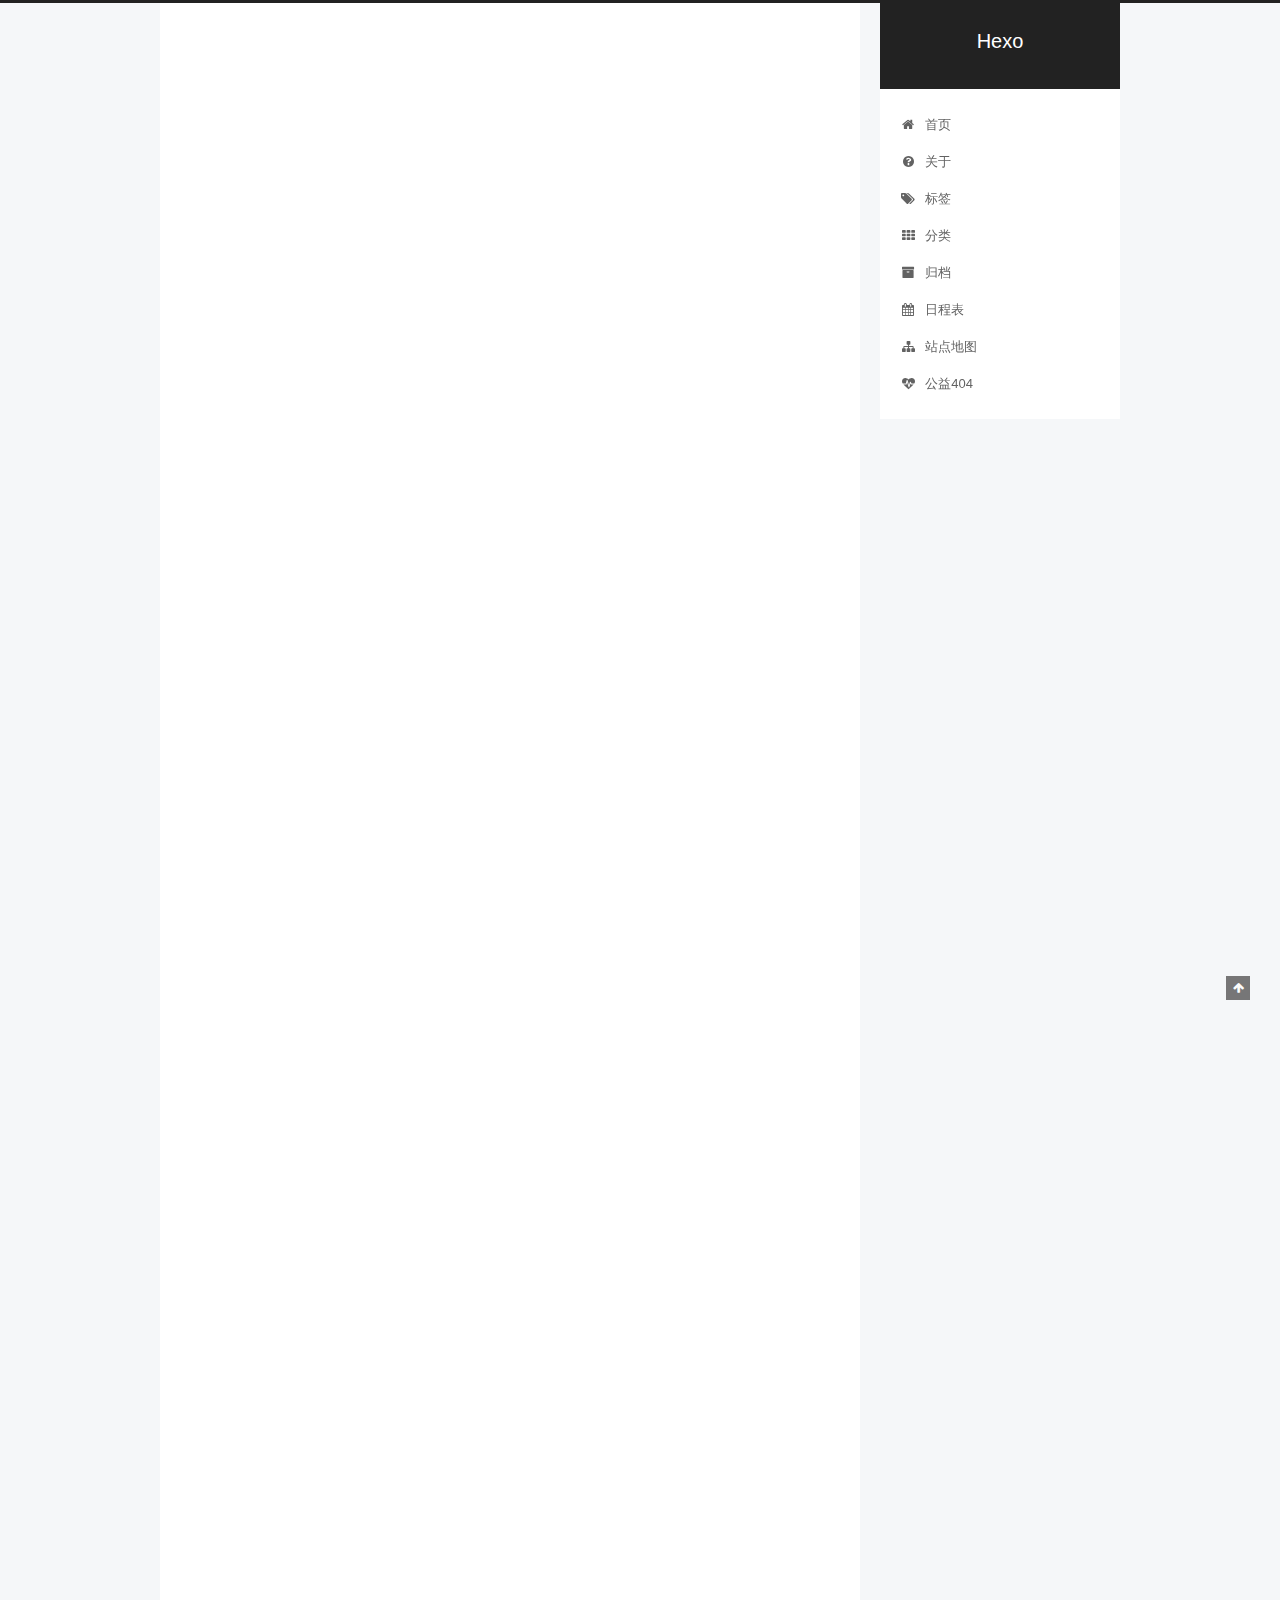
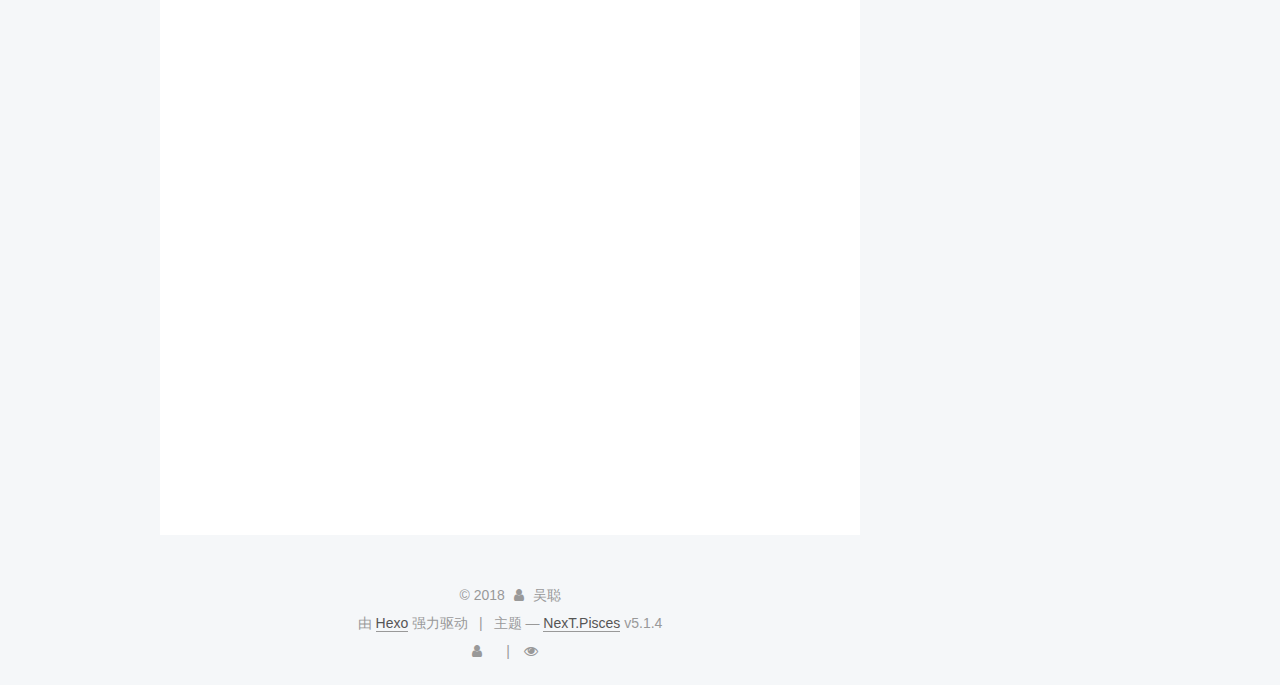
==== index.html @ 6c8c3594 "Site updated: 2018-06-14 20:23:28" ====
<!DOCTYPE html>



  


<html class="theme-next pisces use-motion" lang="zh-Hans">
<head>
  <meta charset="UTF-8"/>
<meta http-equiv="X-UA-Compatible" content="IE=edge" />
<meta name="viewport" content="width=device-width, initial-scale=1, maximum-scale=1"/>
<meta name="theme-color" content="#222">









<meta http-equiv="Cache-Control" content="no-transform" />
<meta http-equiv="Cache-Control" content="no-siteapp" />
















  
  
  <link href="/lib/fancybox/source/jquery.fancybox.css?v=2.1.5" rel="stylesheet" type="text/css" />







<link href="/lib/font-awesome/css/font-awesome.min.css?v=4.6.2" rel="stylesheet" type="text/css" />

<link href="/css/main.css?v=5.1.4" rel="stylesheet" type="text/css" />


  <link rel="apple-touch-icon" sizes="180x180" href="/images/apple-touch-icon-next.png?v=5.1.4">


  <link rel="icon" type="image/png" sizes="32x32" href="/images/favicon-32x32-next.png?v=5.1.4">


  <link rel="icon" type="image/png" sizes="16x16" href="/images/favicon-16x16-next.png?v=5.1.4">


  <link rel="mask-icon" href="/images/logo.svg?v=5.1.4" color="#222">





  <meta name="keywords" content="Hexo, NexT" />





  <link rel="alternate" href="/atom.xml" title="Hexo" type="application/atom+xml" />






<meta name="description" content="个性博客">
<meta property="og:type" content="website">
<meta property="og:title" content="Hexo">
<meta property="og:url" content="http://yoursite.com/index.html">
<meta property="og:site_name" content="Hexo">
<meta property="og:description" content="个性博客">
<meta property="og:locale" content="zh-Hans">
<meta name="twitter:card" content="summary">
<meta name="twitter:title" content="Hexo">
<meta name="twitter:description" content="个性博客">



<script type="text/javascript" id="hexo.configurations">
  var NexT = window.NexT || {};
  var CONFIG = {
    root: '/',
    scheme: 'Pisces',
    version: '5.1.4',
    sidebar: {"position":"right","display":"post","offset":12,"b2t":false,"scrollpercent":false,"onmobile":false},
    fancybox: true,
    tabs: true,
    motion: {"enable":true,"async":false,"transition":{"post_block":"fadeIn","post_header":"slideDownIn","post_body":"slideDownIn","coll_header":"slideLeftIn","sidebar":"slideUpIn"}},
    duoshuo: {
      userId: '0',
      author: '博主'
    },
    algolia: {
      applicationID: '',
      apiKey: '',
      indexName: '',
      hits: {"per_page":10},
      labels: {"input_placeholder":"Search for Posts","hits_empty":"We didn't find any results for the search: ${query}","hits_stats":"${hits} results found in ${time} ms"}
    }
  };
</script>



  <link rel="canonical" href="http://yoursite.com/"/>





  <title>Hexo</title>
  








</head>

<body itemscope itemtype="http://schema.org/WebPage" lang="zh-Hans">

  
  
    
  

  <div class="container sidebar-position-right 
  page-home">
    <div class="headband"></div>

    <header id="header" class="header" itemscope itemtype="http://schema.org/WPHeader">
      <div class="header-inner"><div class="site-brand-wrapper">
  <div class="site-meta ">
    

    <div class="custom-logo-site-title">
      <a href="/"  class="brand" rel="start">
        <span class="logo-line-before"><i></i></span>
        <span class="site-title">Hexo</span>
        <span class="logo-line-after"><i></i></span>
      </a>
    </div>
      
        <p class="site-subtitle"></p>
      
  </div>

  <div class="site-nav-toggle">
    <button>
      <span class="btn-bar"></span>
      <span class="btn-bar"></span>
      <span class="btn-bar"></span>
    </button>
  </div>
</div>

<nav class="site-nav">
  

  
    <ul id="menu" class="menu">
      
        
        <li class="menu-item menu-item-home">
          <a href="/" rel="section">
            
              <i class="menu-item-icon fa fa-fw fa-home"></i> <br />
            
            首页
          </a>
        </li>
      
        
        <li class="menu-item menu-item-about">
          <a href="/about" rel="section">
            
              <i class="menu-item-icon fa fa-fw fa-question-circle"></i> <br />
            
            关于
          </a>
        </li>
      
        
        <li class="menu-item menu-item-tags">
          <a href="/tags/" rel="section">
            
              <i class="menu-item-icon fa fa-fw fa-tags"></i> <br />
            
            标签
          </a>
        </li>
      
        
        <li class="menu-item menu-item-categories">
          <a href="/categories/" rel="section">
            
              <i class="menu-item-icon fa fa-fw fa-th"></i> <br />
            
            分类
          </a>
        </li>
      
        
        <li class="menu-item menu-item-archives">
          <a href="/archives/" rel="section">
            
              <i class="menu-item-icon fa fa-fw fa-archive"></i> <br />
            
            归档
          </a>
        </li>
      
        
        <li class="menu-item menu-item-schedule">
          <a href="/schedule/" rel="section">
            
              <i class="menu-item-icon fa fa-fw fa-calendar"></i> <br />
            
            日程表
          </a>
        </li>
      
        
        <li class="menu-item menu-item-sitemap">
          <a href="/sitemap.xml" rel="section">
            
              <i class="menu-item-icon fa fa-fw fa-sitemap"></i> <br />
            
            站点地图
          </a>
        </li>
      
        
        <li class="menu-item menu-item-commonweal">
          <a href="/404/" rel="section">
            
              <i class="menu-item-icon fa fa-fw fa-heartbeat"></i> <br />
            
            公益404
          </a>
        </li>
      

      
    </ul>
  

  
</nav>



 </div>
    </header>

    <main id="main" class="main">
      <div class="main-inner">
        <div class="content-wrap">
          <div id="content" class="content">
            
  <section id="posts" class="posts-expand">
    
      

  

  
  
  

  <article class="post post-type-normal" itemscope itemtype="http://schema.org/Article">
  
  
  
  <div class="post-block">
    <link itemprop="mainEntityOfPage" href="http://yoursite.com/2018/06/13/gongzuo/">

    <span hidden itemprop="author" itemscope itemtype="http://schema.org/Person">
      <meta itemprop="name" content="吴聪">
      <meta itemprop="description" content="">
      <meta itemprop="image" content="/images/33.jpg">
    </span>

    <span hidden itemprop="publisher" itemscope itemtype="http://schema.org/Organization">
      <meta itemprop="name" content="Hexo">
    </span>

    
      <header class="post-header">

        
        
          <h1 class="post-title" itemprop="name headline">
                
                <a class="post-title-link" href="/2018/06/13/gongzuo/" itemprop="url">毕业季</a></h1>
        

        <div class="post-meta">
          <span class="post-time">
            
              <span class="post-meta-item-icon">
                <i class="fa fa-calendar-o"></i>
              </span>
              
                <span class="post-meta-item-text">发表于</span>
              
              <time title="创建于" itemprop="dateCreated datePublished" datetime="2018-06-13T23:29:07+08:00">
                2018-06-13
              </time>
            

            

            
          </span>

          

          
            
          

          
          

          

          

          

        </div>
      </header>
    

    
    
    
    <div class="post-body" itemprop="articleBody">

      
      

      
        
          
            <p>#献给毕业季<br>岁月擦肩而过的瞬间，拾起斑驳的年轮毕业那天，窗外斜风细雨，繁花落尽，在一起三年的同学，领了毕业证书，就这样分别在伤感的雨季，三年，我们经历了什么，竟不知从何说起，当我走出教室的那一瞬，我又回过头留念，我没哭，眼泪却掉了下来下一个夏天，教室里又坐满了人，可惜不再是我们记忆的花香盛开在了流年的转角处，时光终究太匆匆，每一个梦想都不值得辜负，每一则故事都不应当被遗忘，记忆的星光仍旧守候在梦想的镜头喜欢文字的我，愿用那靜静的文字装点我那渺茫的星空，让它不再感到孤独人的一生最大的过错就是错过，当我用心维系文字时，却忘了顾及那些值得我珍视的友谊在季节的转角处，我竟也不愿错过，错过每一季花开花落，错过经年时光往返<br>泰戈尔说：世界上最难的是什么？答案却是认识自己每一个认识自我的过程，都是一个新的开始，用清新的柴火，烹煮着早春的新茶，再添一些青春的花瓣，和着时光的芬芳，便成了让我们不舍的味道<br>夏天那么短，思念却那么长愿成为青春的拾荒者，将那零碎的记忆安放在影集里，熏染着这一季的梦想献给毕业季<br>灰墙黑瓦，一地青石板铺落在小院，院内飞花如梦，流淌着过往的醇香，旧时光在轻轻地搁浅小女孩静静地坐在紫藤花下的秋千上，耐心地教清风识字阿宣，快来吃饭了院外传来悠扬的女声，小女孩此刻还沉浸在那宋词的隽永中妇女悄悄地走到小女孩的身后，从她手里拿起了那本宋词，封面是一幅紫色的淡景图，作者的名字是墨色的，白落梅那几个字在眼前闪烁着小女孩一下子站了起来，从妇女手里夺回那本心爱的书，小心翼翼地把它抱在怀里，唯恐惊醒了那一个朝代的亡灵妇女笑着说道：饭吃完了再看吧！明天还要读书小女孩点了点头，拉着妇女温暖的手进了屋</p>
<p>##<strong>毕业找工作的烦恼</strong><br>大学毕业生在毕业找工作的时候出现迷茫已经成为一种普遍现象了，这可能是教育的问题，也可以是社会的问题，或者说这是人生的必经过程，谈不上好与不好，但是我们可以针对这些迷茫做些工作，哪怕是心理上的调试也是有必要，我下面简单来谈下面对这种迷茫，我们怎样进行选择。<br>我们毕业面对的工作无非就是三种，一种是我能干的工作，第二种是我擅长的工作，第三种是我喜欢的工作。如果能有一份工作三种情况都能满足，我相信你就不会迷茫了，当然能找到最后一种工作也是可以的。但很多情况是我们只能找到第一种工作，我能干的工作，所以很多人不甘心，不开心，有期待，就迷茫。其实很多事情是靠慢慢进化的，很难一步到位。就像电影《冈仁波齐》说的“<em>人生没有白走的路，每一步都算数</em>”。如果你能达到这种境界，我相信你不会迷茫了。<br>![“梦想”]（/gongzuo/梦想.jpg)</p>

          
        
      
    </div>
    
    
    

    

    

    

    <footer class="post-footer">
      

      

      

      
      
        <div class="post-eof"></div>
      
    </footer>
  </div>
  
  
  
  </article>


    
      

  

  
  
  

  <article class="post post-type-normal" itemscope itemtype="http://schema.org/Article">
  
  
  
  <div class="post-block">
    <link itemprop="mainEntityOfPage" href="http://yoursite.com/2018/06/12/hello-world/">

    <span hidden itemprop="author" itemscope itemtype="http://schema.org/Person">
      <meta itemprop="name" content="吴聪">
      <meta itemprop="description" content="">
      <meta itemprop="image" content="/images/33.jpg">
    </span>

    <span hidden itemprop="publisher" itemscope itemtype="http://schema.org/Organization">
      <meta itemprop="name" content="Hexo">
    </span>

    
      <header class="post-header">

        
        
          <h1 class="post-title" itemprop="name headline">
                
                <a class="post-title-link" href="/2018/06/12/hello-world/" itemprop="url">Hello World</a></h1>
        

        <div class="post-meta">
          <span class="post-time">
            
              <span class="post-meta-item-icon">
                <i class="fa fa-calendar-o"></i>
              </span>
              
                <span class="post-meta-item-text">发表于</span>
              
              <time title="创建于" itemprop="dateCreated datePublished" datetime="2018-06-12T22:18:49+08:00">
                2018-06-12
              </time>
            

            

            
          </span>

          

          
            
          

          
          

          

          

          

        </div>
      </header>
    

    
    
    
    <div class="post-body" itemprop="articleBody">

      
      

      
        
          
            <p>Welcome to <a href="https://hexo.io/" target="_blank" rel="noopener">Hexo</a>! This is your very first post. Check <a href="https://hexo.io/docs/" target="_blank" rel="noopener">documentation</a> for more info. If you get any problems when using Hexo, you can find the answer in <a href="https://hexo.io/docs/troubleshooting.html" target="_blank" rel="noopener">troubleshooting</a> or you can ask me on <a href="https://github.com/hexojs/hexo/issues" target="_blank" rel="noopener">GitHub</a>.</p>
<h2 id="Quick-Start"><a href="#Quick-Start" class="headerlink" title="Quick Start"></a>Quick Start</h2><h3 id="Create-a-new-post"><a href="#Create-a-new-post" class="headerlink" title="Create a new post"></a>Create a new post</h3><figure class="highlight bash"><table><tr><td class="gutter"><pre><span class="line">1</span><br></pre></td><td class="code"><pre><span class="line">$ hexo new <span class="string">"My New Post"</span></span><br></pre></td></tr></table></figure>
<p>More info: <a href="https://hexo.io/docs/writing.html" target="_blank" rel="noopener">Writing</a></p>
<h3 id="Run-server"><a href="#Run-server" class="headerlink" title="Run server"></a>Run server</h3><figure class="highlight bash"><table><tr><td class="gutter"><pre><span class="line">1</span><br></pre></td><td class="code"><pre><span class="line">$ hexo server</span><br></pre></td></tr></table></figure>
<p>More info: <a href="https://hexo.io/docs/server.html" target="_blank" rel="noopener">Server</a></p>
<h3 id="Generate-static-files"><a href="#Generate-static-files" class="headerlink" title="Generate static files"></a>Generate static files</h3><figure class="highlight bash"><table><tr><td class="gutter"><pre><span class="line">1</span><br></pre></td><td class="code"><pre><span class="line">$ hexo generate</span><br></pre></td></tr></table></figure>
<p>More info: <a href="https://hexo.io/docs/generating.html" target="_blank" rel="noopener">Generating</a></p>
<h3 id="Deploy-to-remote-sites"><a href="#Deploy-to-remote-sites" class="headerlink" title="Deploy to remote sites"></a>Deploy to remote sites</h3><figure class="highlight bash"><table><tr><td class="gutter"><pre><span class="line">1</span><br></pre></td><td class="code"><pre><span class="line">$ hexo deploy</span><br></pre></td></tr></table></figure>
<p>More info: <a href="https://hexo.io/docs/deployment.html" target="_blank" rel="noopener">Deployment</a></p>

          
        
      
    </div>
    
    
    

    

    

    

    <footer class="post-footer">
      

      

      

      
      
        <div class="post-eof"></div>
      
    </footer>
  </div>
  
  
  
  </article>


    
  </section>

  


          </div>
          


          

        </div>
        
          
  
  <div class="sidebar-toggle">
    <div class="sidebar-toggle-line-wrap">
      <span class="sidebar-toggle-line sidebar-toggle-line-first"></span>
      <span class="sidebar-toggle-line sidebar-toggle-line-middle"></span>
      <span class="sidebar-toggle-line sidebar-toggle-line-last"></span>
    </div>
  </div>

  <aside id="sidebar" class="sidebar">
    
    <div class="sidebar-inner">

      

      

      <section class="site-overview-wrap sidebar-panel sidebar-panel-active">
        <div class="site-overview">
          <div class="site-author motion-element" itemprop="author" itemscope itemtype="http://schema.org/Person">
            
              <img class="site-author-image" itemprop="image"
                src="/images/33.jpg"
                alt="吴聪" />
            
              <p class="site-author-name" itemprop="name">吴聪</p>
              <p class="site-description motion-element" itemprop="description">个性博客</p>
          </div>

          <nav class="site-state motion-element">

            
              <div class="site-state-item site-state-posts">
              
                <a href="/archives/">
              
                  <span class="site-state-item-count">2</span>
                  <span class="site-state-item-name">日志</span>
                </a>
              </div>
            

            

            

          </nav>

          
            <div class="feed-link motion-element">
              <a href="/atom.xml" rel="alternate">
                <i class="fa fa-rss"></i>
                RSS
              </a>
            </div>
          

          

          
          

          
          

          

        </div>
      </section>

      

      

    </div>
  </aside>


        
      </div>
    </main>

    <footer id="footer" class="footer">
      <div class="footer-inner">
        <div class="copyright">&copy; <span itemprop="copyrightYear">2018</span>
  <span class="with-love">
    <i class="fa fa-user"></i>
  </span>
  <span class="author" itemprop="copyrightHolder">吴聪</span>

  
</div>


  <div class="powered-by">由 <a class="theme-link" target="_blank" href="https://hexo.io">Hexo</a> 强力驱动</div>



  <span class="post-meta-divider">|</span>



  <div class="theme-info">主题 &mdash; <a class="theme-link" target="_blank" href="https://github.com/iissnan/hexo-theme-next">NexT.Pisces</a> v5.1.4</div>




        
<div class="busuanzi-count">
  <script async src="https://dn-lbstatics.qbox.me/busuanzi/2.3/busuanzi.pure.mini.js"></script>

  
    <span class="site-uv">
      <i class="fa fa-user"></i>
      <span class="busuanzi-value" id="busuanzi_value_site_uv"></span>
      
    </span>
  

  
    <span class="site-pv">
      <i class="fa fa-eye"></i>
      <span class="busuanzi-value" id="busuanzi_value_site_pv"></span>
      
    </span>
  
</div>








        
      </div>
    </footer>

    
      <div class="back-to-top">
        <i class="fa fa-arrow-up"></i>
        
      </div>
    

    

  </div>

  

<script type="text/javascript">
  if (Object.prototype.toString.call(window.Promise) !== '[object Function]') {
    window.Promise = null;
  }
</script>









  












  
  
    <script type="text/javascript" src="/lib/jquery/index.js?v=2.1.3"></script>
  

  
  
    <script type="text/javascript" src="/lib/fastclick/lib/fastclick.min.js?v=1.0.6"></script>
  

  
  
    <script type="text/javascript" src="/lib/jquery_lazyload/jquery.lazyload.js?v=1.9.7"></script>
  

  
  
    <script type="text/javascript" src="/lib/velocity/velocity.min.js?v=1.2.1"></script>
  

  
  
    <script type="text/javascript" src="/lib/velocity/velocity.ui.min.js?v=1.2.1"></script>
  

  
  
    <script type="text/javascript" src="/lib/fancybox/source/jquery.fancybox.pack.js?v=2.1.5"></script>
  


  


  <script type="text/javascript" src="/js/src/utils.js?v=5.1.4"></script>

  <script type="text/javascript" src="/js/src/motion.js?v=5.1.4"></script>



  
  


  <script type="text/javascript" src="/js/src/affix.js?v=5.1.4"></script>

  <script type="text/javascript" src="/js/src/schemes/pisces.js?v=5.1.4"></script>



  

  


  <script type="text/javascript" src="/js/src/bootstrap.js?v=5.1.4"></script>



  


  




	





  





  












  





  

  

  

  
  

  

  

  

  <!-- 页面点击小红心 -->
<script type="text/javascript" src="/js/src/love.js"></script>
</body>
</html>
---- css/main.css ----
/* normalize.css v3.0.2 | MIT License | git.io/normalize */
html {
  font-family: sans-serif; /* 1 */
  -ms-text-size-adjust: 100%; /* 2 */
  -webkit-text-size-adjust: 100%; /* 2 */
}
body {
  margin: 0;
}
article,
aside,
details,
figcaption,
figure,
footer,
header,
hgroup,
main,
menu,
nav,
section,
summary {
  display: block;
}
audio,
canvas,
progress,
video {
  display: inline-block; /* 1 */
  vertical-align: baseline; /* 2 */
}
audio:not([controls]) {
  display: none;
  height: 0;
}
[hidden],
template {
  display: none;
}
a {
  background-color: transparent;
}
a:active,
a:hover {
  outline: 0;
}
abbr[title] {
  border-bottom: 1px dotted;
}
b,
strong {
  font-weight: bold;
}
dfn {
  font-style: italic;
}
h1 {
  font-size: 2em;
  margin: 0.67em 0;
}
mark {
  background: #ff0;
  color: #000;
}
small {
  font-size: 80%;
}
sub,
sup {
  font-size: 75%;
  line-height: 0;
  position: relative;
  vertical-align: baseline;
}
sup {
  top: -0.5em;
}
sub {
  bottom: -0.25em;
}
img {
  border: 0;
}
svg:not(:root) {
  overflow: hidden;
}
figure {
  margin: 1em 40px;
}
hr {
  -moz-box-sizing: content-box;
  box-sizing: content-box;
  height: 0;
}
pre {
  overflow: auto;
}
code,
kbd,
pre,
samp {
  font-family: monospace, monospace;
  font-size: 1em;
}
button,
input,
optgroup,
select,
textarea {
  color: inherit; /* 1 */
  font: inherit; /* 2 */
  margin: 0; /* 3 */
}
button {
  overflow: visible;
}
button,
select {
  text-transform: none;
}
button,
html input[type="button"],
input[type="reset"],
input[type="submit"] {
  -webkit-appearance: button; /* 2 */
  cursor: pointer; /* 3 */
}
button[disabled],
html input[disabled] {
  cursor: default;
}
button::-moz-focus-inner,
input::-moz-focus-inner {
  border: 0;
  padding: 0;
}
input {
  line-height: normal;
}
input[type="checkbox"],
input[type="radio"] {
  box-sizing: border-box; /* 1 */
  padding: 0; /* 2 */
}
input[type="number"]::-webkit-inner-spin-button,
input[type="number"]::-webkit-outer-spin-button {
  height: auto;
}
input[type="search"] {
  -webkit-appearance: textfield; /* 1 */
  -moz-box-sizing: content-box;
  -webkit-box-sizing: content-box; /* 2 */
  box-sizing: content-box;
}
input[type="search"]::-webkit-search-cancel-button,
input[type="search"]::-webkit-search-decoration {
  -webkit-appearance: none;
}
fieldset {
  border: 1px solid #c0c0c0;
  margin: 0 2px;
  padding: 0.35em 0.625em 0.75em;
}
legend {
  border: 0; /* 1 */
  padding: 0; /* 2 */
}
textarea {
  overflow: auto;
}
optgroup {
  font-weight: bold;
}
table {
  border-collapse: collapse;
  border-spacing: 0;
}
td,
th {
  padding: 0;
}
::selection {
  background: #262a30;
  color: #fff;
}
body {
  position: relative;
  font-family: 'Lato', "PingFang SC", "Microsoft YaHei", sans-serif;
  font-size: 14px;
  line-height: 2;
  color: #555;
  background: #f5f7f9;
}
@media (max-width: 767px) {
  body {
    padding-right: 0 !important;
  }
}
@media (min-width: 768px) and (max-width: 991px) {
  body {
    padding-right: 0 !important;
  }
}
@media (min-width: 1600px) {
  body {
    font-size: 16px;
  }
}
h1,
h2,
h3,
h4,
h5,
h6 {
  margin: 0;
  padding: 0;
  font-weight: bold;
  line-height: 1.5;
  font-family: 'Lato', "PingFang SC", "Microsoft YaHei", sans-serif;
}
h2,
h3,
h4,
h5,
h6 {
  margin: 20px 0 15px;
}
h1 {
  font-size: 22px;
}
@media (max-width: 767px) {
  h1 {
    font-size: 18px;
  }
}
h2 {
  font-size: 20px;
}
@media (max-width: 767px) {
  h2 {
    font-size: 16px;
  }
}
h3 {
  font-size: 18px;
}
@media (max-width: 767px) {
  h3 {
    font-size: 14px;
  }
}
h4 {
  font-size: 16px;
}
@media (max-width: 767px) {
  h4 {
    font-size: 12px;
  }
}
h5 {
  font-size: 14px;
}
@media (max-width: 767px) {
  h5 {
    font-size: 10px;
  }
}
h6 {
  font-size: 12px;
}
@media (max-width: 767px) {
  h6 {
    font-size: 8px;
  }
}
p {
  margin: 0 0 20px 0;
}
a {
  color: #555;
  text-decoration: none;
  outline: none;
  border-bottom: 1px solid #999;
  word-wrap: break-word;
}
a:hover {
  color: #222;
  border-bottom-color: #222;
}
blockquote {
  margin: 0;
  padding: 0;
}
img {
  display: block;
  margin: auto;
  max-width: 100%;
  height: auto;
}
hr {
  margin: 40px 0;
  height: 3px;
  border: none;
  background-color: #ddd;
  background-image: repeating-linear-gradient(-45deg, #fff, #fff 4px, transparent 4px, transparent 8px);
}
blockquote {
  padding: 0 15px;
  color: #666;
  border-left: 4px solid #ddd;
}
blockquote cite::before {
  content: "-";
  padding: 0 5px;
}
dt {
  font-weight: 700;
}
dd {
  margin: 0;
  padding: 0;
}
kbd {
  border: 1px solid #ccc;
  border-radius: 0.2em;
  box-shadow: 0.1em 0.1em 0.2em rgba(0,0,0,0.1);
  background-color: #f9f9f9;
  font-family: inherit;
  background-image: -webkit-linear-gradient(top, #eee, #fff, #eee);
  padding: 0.1em 0.3em;
  white-space: nowrap;
}
.text-left {
  text-align: left;
}
.text-center {
  text-align: center;
}
.text-right {
  text-align: right;
}
.text-justify {
  text-align: justify;
}
.text-nowrap {
  white-space: nowrap;
}
.text-lowercase {
  text-transform: lowercase;
}
.text-uppercase {
  text-transform: uppercase;
}
.text-capitalize {
  text-transform: capitalize;
}
.center-block {
  display: block;
  margin-left: auto;
  margin-right: auto;
}
.clearfix:before,
.clearfix:after {
  content: " ";
  display: table;
}
.clearfix:after {
  clear: both;
}
.pullquote {
  width: 45%;
}
.pullquote.left {
  float: left;
  margin-left: 5px;
  margin-right: 10px;
}
.pullquote.right {
  float: right;
  margin-left: 10px;
  margin-right: 5px;
}
.affix.affix.affix {
  position: fixed;
}
.translation {
  margin-top: -20px;
  font-size: 14px;
  color: #999;
}
.scrollbar-measure {
  width: 100px;
  height: 100px;
  overflow: scroll;
  position: absolute;
  top: -9999px;
}
.use-motion .motion-element {
  opacity: 0;
}
table {
  margin: 20px 0;
  width: 100%;
  border-collapse: collapse;
  border-spacing: 0;
  border: 1px solid #ddd;
  font-size: 14px;
  table-layout: fixed;
  word-wrap: break-all;
}
table>tbody>tr:nth-of-type(odd) {
  background-color: #f9f9f9;
}
table>tbody>tr:hover {
  background-color: #f5f5f5;
}
caption,
th,
td {
  padding: 8px;
  text-align: left;
  vertical-align: middle;
  font-weight: normal;
}
th,
td {
  border-bottom: 3px solid #ddd;
  border-right: 1px solid #eee;
}
th {
  padding-bottom: 10px;
  font-weight: 700;
}
td {
  border-bottom-width: 1px;
}
html,
body {
  height: 100%;
}
.container {
  position: relative;
  min-height: 100%;
}
.header-inner {
  margin: 0 auto;
  padding: 100px 0 70px;
  width: 700px;
}
@media (min-width: 1600px) {
  .container .header-inner {
    width: 900px;
  }
}
.main {
  padding-bottom: 150px;
}
.main-inner {
  margin: 0 auto;
  width: 700px;
}
@media (min-width: 1600px) {
  .container .main-inner {
    width: 900px;
  }
}
.footer {
  position: absolute;
  left: 0;
  bottom: 0;
  width: 100%;
  min-height: 50px;
}
.footer-inner {
  box-sizing: border-box;
  margin: 20px auto;
  width: 700px;
}
@media (min-width: 1600px) {
  .container .footer-inner {
    width: 900px;
  }
}
pre,
.highlight {
  overflow: auto;
  margin: 20px 0;
  padding: 0;
  font-size: 13px;
  color: #4d4d4c;
  background: #f7f7f7;
  line-height: 1.6;
}
pre,
code {
  font-family: consolas, Menlo, "PingFang SC", "Microsoft YaHei", monospace;
}
code {
  padding: 2px 4px;
  word-wrap: break-word;
  color: #555;
  background: #eee;
  border-radius: 3px;
  font-size: 13px;
}
pre {
  padding: 10px;
}
pre code {
  padding: 0;
  color: #4d4d4c;
  background: none;
  text-shadow: none;
}
.highlight {
  border-radius: 1px;
}
.highlight pre {
  border: none;
  margin: 0;
  padding: 10px 0;
}
.highlight table {
  margin: 0;
  width: auto;
  border: none;
}
.highlight td {
  border: none;
  padding: 0;
}
.highlight figcaption {
  font-size: 1em;
  color: #4d4d4c;
  line-height: 1em;
  margin-bottom: 1em;
}
.highlight figcaption:before,
.highlight figcaption:after {
  content: " ";
  display: table;
}
.highlight figcaption:after {
  clear: both;
}
.highlight figcaption a {
  float: right;
  color: #4d4d4c;
}
.highlight figcaption a:hover {
  border-bottom-color: #4d4d4c;
}
.highlight .gutter pre {
  padding-left: 10px;
  padding-right: 10px;
  color: #869194;
  text-align: right;
  background-color: #eff2f3;
}
.highlight .code pre {
  width: 100%;
  padding-left: 10px;
  padding-right: 10px;
  background-color: #f7f7f7;
}
.highlight .line {
  height: 20px;
}
.gutter {
  -webkit-user-select: none;
  -moz-user-select: none;
  -ms-user-select: none;
  user-select: none;
}
.gist table {
  width: auto;
}
.gist table td {
  border: none;
}
pre .deletion {
  background: #fdd;
}
pre .addition {
  background: #dfd;
}
pre .meta {
  color: #8959a8;
}
pre .comment {
  color: #8e908c;
}
pre .variable,
pre .attribute,
pre .tag,
pre .regexp,
pre .ruby .constant,
pre .xml .tag .title,
pre .xml .pi,
pre .xml .doctype,
pre .html .doctype,
pre .css .id,
pre .css .class,
pre .css .pseudo {
  color: #c82829;
}
pre .number,
pre .preprocessor,
pre .built_in,
pre .literal,
pre .params,
pre .constant,
pre .command {
  color: #f5871f;
}
pre .ruby .class .title,
pre .css .rules .attribute,
pre .string,
pre .value,
pre .inheritance,
pre .header,
pre .ruby .symbol,
pre .xml .cdata,
pre .special,
pre .number,
pre .formula {
  color: #718c00;
}
pre .title,
pre .css .hexcolor {
  color: #3e999f;
}
pre .function,
pre .python .decorator,
pre .python .title,
pre .ruby .function .title,
pre .ruby .title .keyword,
pre .perl .sub,
pre .javascript .title,
pre .coffeescript .title {
  color: #4271ae;
}
pre .keyword,
pre .javascript .function {
  color: #8959a8;
}
.full-image.full-image.full-image.full-image {
  border: none;
  max-width: 100%;
  width: auto;
  margin: 20px auto 25px;
}
@media (min-width: 992px) {
  .full-image.full-image.full-image.full-image {
    max-width: none;
    width: 118%;
    margin: 0 -9%;
  }
}
.blockquote-center,
.page-home .post-type-quote blockquote,
.page-post-detail .post-type-quote blockquote {
  position: relative;
  margin: 40px 0;
  padding: 0;
  border-left: none;
  text-align: center;
}
.blockquote-center::before,
.page-home .post-type-quote blockquote::before,
.page-post-detail .post-type-quote blockquote::before,
.blockquote-center::after,
.page-home .post-type-quote blockquote::after,
.page-post-detail .post-type-quote blockquote::after {
  position: absolute;
  content: ' ';
  display: block;
  width: 100%;
  height: 24px;
  opacity: 0.2;
  background-repeat: no-repeat;
  background-position: 0 -6px;
  background-size: 22px 22px;
}
.blockquote-center::before,
.page-home .post-type-quote blockquote::before,
.page-post-detail .post-type-quote blockquote::before {
  top: -20px;
  background-image: url("../images/quote-l.svg");
  border-top: 1px solid #ccc;
}
.blockquote-center::after,
.page-home .post-type-quote blockquote::after,
.page-post-detail .post-type-quote blockquote::after {
  bottom: -20px;
  background-image: url("../images/quote-r.svg");
  border-bottom: 1px solid #ccc;
  background-position: 100% 8px;
}
.blockquote-center p,
.page-home .post-type-quote blockquote p,
.page-post-detail .post-type-quote blockquote p,
.blockquote-center div,
.page-home .post-type-quote blockquote div,
.page-post-detail .post-type-quote blockquote div {
  text-align: center;
}
.post .post-body .group-picture img {
  box-sizing: border-box;
  padding: 0 3px;
  border: none;
}
.post .group-picture-row {
  overflow: hidden;
  margin-top: 6px;
}
.post .group-picture-row:first-child {
  margin-top: 0;
}
.post .group-picture-column {
  float: left;
}
.page-post-detail .post-body .group-picture-column {
  float: none;
  margin-top: 10px;
  width: auto !important;
}
.page-post-detail .post-body .group-picture-column img {
  margin: 0 auto;
}
.page-archive .group-picture-container {
  overflow: hidden;
}
.page-archive .group-picture-row {
  float: left;
}
.page-archive .group-picture-row:first-child {
  margin-top: 6px;
}
.page-archive .group-picture-column {
  max-width: 150px;
  max-height: 150px;
}
.post-body .note {
  position: relative;
  padding: 15px;
  margin-bottom: 20px;
  border: 1px solid #eee;
  border-left-width: 5px;
  border-radius: 3px;
}
.post-body .note h2,
.post-body .note h3,
.post-body .note h4,
.post-body .note h5,
.post-body .note h6 {
  margin-top: 0;
  margin-bottom: 0;
  border-bottom: initial;
  padding-top: 0 !important;
}
.post-body .note p:first-child,
.post-body .note ul:first-child,
.post-body .note ol:first-child,
.post-body .note table:first-child,
.post-body .note pre:first-child,
.post-body .note blockquote:first-child {
  margin-top: 0;
}
.post-body .note p:last-child,
.post-body .note ul:last-child,
.post-body .note ol:last-child,
.post-body .note table:last-child,
.post-body .note pre:last-child,
.post-body .note blockquote:last-child {
  margin-bottom: 0;
}
.post-body .note.default {
  border-left-color: #777;
}
.post-body .note.default h2,
.post-body .note.default h3,
.post-body .note.default h4,
.post-body .note.default h5,
.post-body .note.default h6 {
  color: #777;
}
.post-body .note.primary {
  border-left-color: #6f42c1;
}
.post-body .note.primary h2,
.post-body .note.primary h3,
.post-body .note.primary h4,
.post-body .note.primary h5,
.post-body .note.primary h6 {
  color: #6f42c1;
}
.post-body .note.info {
  border-left-color: #428bca;
}
.post-body .note.info h2,
.post-body .note.info h3,
.post-body .note.info h4,
.post-body .note.info h5,
.post-body .note.info h6 {
  color: #428bca;
}
.post-body .note.success {
  border-left-color: #5cb85c;
}
.post-body .note.success h2,
.post-body .note.success h3,
.post-body .note.success h4,
.post-body .note.success h5,
.post-body .note.success h6 {
  color: #5cb85c;
}
.post-body .note.warning {
  border-left-color: #f0ad4e;
}
.post-body .note.warning h2,
.post-body .note.warning h3,
.post-body .note.warning h4,
.post-body .note.warning h5,
.post-body .note.warning h6 {
  color: #f0ad4e;
}
.post-body .note.danger {
  border-left-color: #d9534f;
}
.post-body .note.danger h2,
.post-body .note.danger h3,
.post-body .note.danger h4,
.post-body .note.danger h5,
.post-body .note.danger h6 {
  color: #d9534f;
}
.post-body .label {
  display: inline;
  padding: 0 2px;
  white-space: nowrap;
}
.post-body .label.default {
  background-color: #f0f0f0;
}
.post-body .label.primary {
  background-color: #efe6f7;
}
.post-body .label.info {
  background-color: #e5f2f8;
}
.post-body .label.success {
  background-color: #e7f4e9;
}
.post-body .label.warning {
  background-color: #fcf6e1;
}
.post-body .label.danger {
  background-color: #fae8eb;
}
.post-body .tabs {
  position: relative;
  display: block;
  margin-bottom: 20px;
  padding-top: 10px;
}
.post-body .tabs ul.nav-tabs {
  margin: 0;
  padding: 0;
  display: flex;
  margin-bottom: -1px;
}
@media (max-width: 413px) {
  .post-body .tabs ul.nav-tabs {
    display: block;
    margin-bottom: 5px;
  }
}
.post-body .tabs ul.nav-tabs li.tab {
  list-style-type: none !important;
  margin: 0 0.25em 0 0;
  border-top: 3px solid transparent;
  border-left: 1px solid transparent;
  border-right: 1px solid transparent;
}
@media (max-width: 413px) {
  .post-body .tabs ul.nav-tabs li.tab {
    margin: initial;
    border-top: 1px solid transparent;
    border-left: 3px solid transparent;
    border-right: 1px solid transparent;
    border-bottom: 1px solid transparent;
  }
}
.post-body .tabs ul.nav-tabs li.tab a {
  outline: 0;
  border-bottom: initial;
  display: block;
  line-height: 1.8em;
  padding: 0.25em 0.75em;
  transition-duration: 0.2s;
  transition-timing-function: ease-out;
  transition-delay: 0s;
}
.post-body .tabs ul.nav-tabs li.tab a i {
  width: 1.285714285714286em;
}
.post-body .tabs ul.nav-tabs li.tab.active {
  border-top: 3px solid #fc6423;
  border-left: 1px solid #ddd;
  border-right: 1px solid #ddd;
  background-color: #fff;
}
@media (max-width: 413px) {
  .post-body .tabs ul.nav-tabs li.tab.active {
    border-top: 1px solid #ddd;
    border-left: 3px solid #fc6423;
    border-right: 1px solid #ddd;
    border-bottom: 1px solid #ddd;
  }
}
.post-body .tabs ul.nav-tabs li.tab.active a {
  cursor: default;
  color: #555;
}
.post-body .tabs .tab-content {
  background-color: #fff;
}
.post-body .tabs .tab-content .tab-pane {
  border: 1px solid #ddd;
  padding: 20px 20px 0 20px;
}
.post-body .tabs .tab-content .tab-pane:not(.active) {
  display: none !important;
}
.post-body .tabs .tab-content .tab-pane.active {
  display: block !important;
}
.btn {
  display: inline-block;
  padding: 0 20px;
  font-size: 14px;
  color: #555;
  background: #fff;
  border: 2px solid #555;
  text-decoration: none;
  border-radius: 2px;
  transition-property: background-color;
  transition-duration: 0.2s;
  transition-timing-function: ease-in-out;
  transition-delay: 0s;
  line-height: 2;
}
.btn:hover {
  border-color: #222;
  color: #fff;
  background: #222;
}
.btn +.btn {
  margin: 0 0 8px 8px;
}
.btn .fa-fw {
  width: 1.285714285714286em;
  text-align: left;
}
.btn-bar {
  display: block;
  width: 22px;
  height: 2px;
  background: #555;
  border-radius: 1px;
}
.btn-bar+.btn-bar {
  margin-top: 4px;
}
.pagination {
  margin: 120px 0 40px;
  text-align: center;
  border-top: 1px solid #eee;
}
.page-number-basic,
.pagination .prev,
.pagination .next,
.pagination .page-number,
.pagination .space {
  display: inline-block;
  position: relative;
  top: -1px;
  margin: 0 10px;
  padding: 0 11px;
}
@media (max-width: 767px) {
  .page-number-basic,
  .pagination .prev,
  .pagination .next,
  .pagination .page-number,
  .pagination .space {
    margin: 0 5px;
  }
}
.pagination .prev,
.pagination .next,
.pagination .page-number {
  border-bottom: 0;
  border-top: 1px solid #eee;
  transition-property: border-color;
  transition-duration: 0.2s;
  transition-timing-function: ease-in-out;
  transition-delay: 0s;
}
.pagination .prev:hover,
.pagination .next:hover,
.pagination .page-number:hover {
  border-top-color: #222;
}
.pagination .space {
  padding: 0;
  margin: 0;
}
.pagination .prev {
  margin-left: 0;
}
.pagination .next {
  margin-right: 0;
}
.pagination .page-number.current {
  color: #fff;
  background: #ccc;
  border-top-color: #ccc;
}
@media (max-width: 767px) {
  .pagination {
    border-top: none;
  }
  .pagination .prev,
  .pagination .next,
  .pagination .page-number {
    margin-bottom: 10px;
    border-top: 0;
    border-bottom: 1px solid #eee;
    padding: 0 10px;
  }
  .pagination .prev:hover,
  .pagination .next:hover,
  .pagination .page-number:hover {
    border-bottom-color: #222;
  }
}
.comments {
  margin: 60px 20px 0;
}
.tag-cloud {
  text-align: center;
}
.tag-cloud a {
  display: inline-block;
  margin: 10px;
}
.back-to-top {
  box-sizing: border-box;
  position: fixed;
  bottom: -100px;
  right: 30px;
  z-index: 1050;
  padding: 0 6px;
  width: 24px;
  background: #222;
  font-size: 12px;
  opacity: 0.6;
  color: #fff;
  cursor: pointer;
  text-align: center;
  -webkit-transform: translateZ(0);
  transition-property: bottom;
  transition-duration: 0.2s;
  transition-timing-function: ease-in-out;
  transition-delay: 0s;
}
@media (min-width: 768px) and (max-width: 991px) {
  .back-to-top {
    display: none !important;
  }
}
@media (max-width: 767px) {
  .back-to-top {
    display: none !important;
  }
}
.back-to-top.back-to-top-on {
  bottom: 30px;
}
.header {
  background: transparent;
}
.header-inner {
  position: relative;
}
.headband {
  height: 3px;
  background: #222;
}
.site-meta {
  margin: 0;
  text-align: center;
}
@media (max-width: 767px) {
  .site-meta {
    text-align: center;
  }
}
.brand {
  position: relative;
  display: inline-block;
  padding: 0 40px;
  color: #fff;
  background: #222;
  border-bottom: none;
}
.brand:hover {
  color: #fff;
}
.logo {
  display: inline-block;
  margin-right: 5px;
  line-height: 36px;
  vertical-align: top;
}
.site-title {
  display: inline-block;
  vertical-align: top;
  line-height: 36px;
  font-size: 20px;
  font-weight: normal;
  font-family: 'Lato', "PingFang SC", "Microsoft YaHei", sans-serif;
}
.site-subtitle {
  margin-top: 10px;
  font-size: 13px;
  color: #ddd;
}
.use-motion .brand {
  opacity: 0;
}
.use-motion .logo,
.use-motion .site-title,
.use-motion .site-subtitle {
  opacity: 0;
  position: relative;
  top: -10px;
}
.site-nav-toggle {
  display: none;
  position: absolute;
  top: 10px;
  left: 10px;
}
@media (max-width: 767px) {
  .site-nav-toggle {
    display: block;
  }
}
.site-nav-toggle button {
  margin-top: 2px;
  padding: 9px 10px;
  background: transparent;
  border: none;
}
@media (max-width: 767px) {
  .site-nav {
    display: none;
    margin: 0 -10px;
    padding: 0 10px;
    clear: both;
    border-top: 1px solid #ddd;
  }
}
@media (min-width: 768px) and (max-width: 991px) {
  .site-nav {
    display: block !important;
  }
}
@media (min-width: 992px) {
  .site-nav {
    display: block !important;
  }
}
.menu {
  margin-top: 20px;
  padding-left: 0;
  text-align: center;
}
.menu .menu-item {
  display: inline-block;
  margin: 0 10px;
  list-style: none;
}
@media screen and (max-width: 767px) {
  .menu .menu-item {
    margin-top: 10px;
  }
}
.menu .menu-item a {
  display: block;
  font-size: 13px;
  line-height: inherit;
  border-bottom: 1px solid transparent;
  transition-property: border-color;
  transition-duration: 0.2s;
  transition-timing-function: ease-in-out;
  transition-delay: 0s;
}
.menu .menu-item a:hover,
.menu-item-active a {
  border-bottom-color: #222;
}
.menu .menu-item .fa {
  margin-right: 5px;
}
.use-motion .menu-item {
  opacity: 0;
}
.post-body {
  font-family: 'Lato', "PingFang SC", "Microsoft YaHei", sans-serif;
}
@media (max-width: 767px) {
  .post-body {
    word-break: break-word;
  }
}
.post-body .fancybox img {
  display: block !important;
  margin: 0 auto;
  cursor: pointer;
  cursor: zoom-in;
  cursor: -webkit-zoom-in;
}
.post-body .image-caption,
.post-body .figure .caption {
  margin: -20px auto 15px;
  text-align: center;
  font-size: 14px;
  color: #999;
  font-weight: bold;
  line-height: 1;
}
.post-sticky-flag {
  display: inline-block;
  font-size: 16px;
  -ms-transform: rotate(30deg);
  -webkit-transform: rotate(30deg);
  -moz-transform: rotate(30deg);
  -ms-transform: rotate(30deg);
  -o-transform: rotate(30deg);
  transform: rotate(30deg);
}
.use-motion .post-block,
.use-motion .pagination,
.use-motion .comments {
  opacity: 0;
}
.use-motion .post-header {
  opacity: 0;
}
.use-motion .post-body {
  opacity: 0;
}
.use-motion .collection-title {
  opacity: 0;
}
.posts-expand {
  padding-top: 40px;
}
@media (max-width: 767px) {
  .posts-expand {
    margin: 0 20px;
  }
  .post-body pre .gutter pre {
    padding-right: 10px;
  }
  .post-body .highlight {
    margin-left: 0px;
    margin-right: 0px;
    padding: 0;
  }
  .post-body .highlight .gutter pre {
    padding-right: 10px;
  }
}
@media (min-width: 992px) {
  .posts-expand .post-body {
    text-align: justify;
  }
}
.posts-expand .post-body h2,
.posts-expand .post-body h3,
.posts-expand .post-body h4,
.posts-expand .post-body h5,
.posts-expand .post-body h6 {
  padding-top: 10px;
}
.posts-expand .post-body h2 .header-anchor,
.posts-expand .post-body h3 .header-anchor,
.posts-expand .post-body h4 .header-anchor,
.posts-expand .post-body h5 .header-anchor,
.posts-expand .post-body h6 .header-anchor {
  float: right;
  margin-left: 10px;
  color: #ccc;
  border-bottom-style: none;
  visibility: hidden;
}
.posts-expand .post-body h2 .header-anchor:hover,
.posts-expand .post-body h3 .header-anchor:hover,
.posts-expand .post-body h4 .header-anchor:hover,
.posts-expand .post-body h5 .header-anchor:hover,
.posts-expand .post-body h6 .header-anchor:hover {
  color: inherit;
}
.posts-expand .post-body h2:hover .header-anchor,
.posts-expand .post-body h3:hover .header-anchor,
.posts-expand .post-body h4:hover .header-anchor,
.posts-expand .post-body h5:hover .header-anchor,
.posts-expand .post-body h6:hover .header-anchor {
  visibility: visible;
}
.posts-expand .post-body ul li {
  list-style: circle;
}
.posts-expand .post-body img {
  box-sizing: border-box;
  margin: auto;
  padding: 3px;
  border: 1px solid #ddd;
}
.posts-expand .post-body .fancybox img {
  margin: 0 auto 25px;
}
@media (max-width: 767px) {
  .posts-collapse {
    margin: 0 20px;
  }
  .posts-collapse .post-title,
  .posts-collapse .post-meta {
    display: block;
    width: auto;
    text-align: left;
  }
}
.posts-collapse {
  position: relative;
  z-index: 1010;
  margin-left: 55px;
}
.posts-collapse::after {
  content: " ";
  position: absolute;
  top: 20px;
  left: 0;
  margin-left: -2px;
  width: 4px;
  height: 100%;
  background: #f5f5f5;
  z-index: -1;
}
@media (max-width: 767px) {
  .posts-collapse {
    margin: 0 20px;
  }
}
.posts-collapse .collection-title {
  position: relative;
  margin: 60px 0;
}
.posts-collapse .collection-title h1,
.posts-collapse .collection-title h2 {
  margin-left: 20px;
}
.posts-collapse .collection-title small {
  color: #bbb;
  margin-left: 5px;
}
.posts-collapse .collection-title::before {
  content: " ";
  position: absolute;
  left: 0;
  top: 50%;
  margin-left: -4px;
  margin-top: -4px;
  width: 8px;
  height: 8px;
  background: #bbb;
  border-radius: 50%;
}
.posts-collapse .post {
  margin: 30px 0;
}
.posts-collapse .post-header {
  position: relative;
  transition-duration: 0.2s;
  transition-timing-function: ease-in-out;
  transition-delay: 0s;
  transition-property: border;
  border-bottom: 1px dashed #ccc;
}
.posts-collapse .post-header::before {
  content: " ";
  position: absolute;
  left: 0;
  top: 12px;
  width: 6px;
  height: 6px;
  margin-left: -4px;
  background: #bbb;
  border-radius: 50%;
  border: 1px solid #fff;
  transition-duration: 0.2s;
  transition-timing-function: ease-in-out;
  transition-delay: 0s;
  transition-property: background;
}
.posts-collapse .post-header:hover {
  border-bottom-color: #666;
}
.posts-collapse .post-header:hover::before {
  background: #222;
}
.posts-collapse .post-meta {
  position: absolute;
  font-size: 12px;
  left: 20px;
  top: 5px;
}
.posts-collapse .post-comments-count {
  display: none;
}
.posts-collapse .post-title {
  margin-left: 60px;
  font-size: 16px;
  font-weight: normal;
  line-height: inherit;
}
.posts-collapse .post-title::after {
  margin-left: 3px;
  opacity: 0.6;
}
.posts-collapse .post-title a {
  color: #666;
  border-bottom: none;
}
.page-home .post-type-quote .post-header,
.page-post-detail .post-type-quote .post-header,
.page-home .post-type-quote .post-tags,
.page-post-detail .post-type-quote .post-tags {
  display: none;
}
.posts-expand .post-title {
  text-align: center;
  word-break: break-word;
  font-weight: 400;
}
.posts-expand .post-title-link {
  display: inline-block;
  position: relative;
  color: #555;
  border-bottom: none;
  line-height: 1.2;
  vertical-align: top;
}
.posts-expand .post-title-link::before {
  content: "";
  position: absolute;
  width: 100%;
  height: 2px;
  bottom: 0;
  left: 0;
  background-color: #000;
  visibility: hidden;
  -webkit-transform: scaleX(0);
  -moz-transform: scaleX(0);
  -ms-transform: scaleX(0);
  -o-transform: scaleX(0);
  transform: scaleX(0);
  transition-duration: 0.2s;
  transition-timing-function: ease-in-out;
  transition-delay: 0s;
}
.posts-expand .post-title-link:hover::before {
  visibility: visible;
  -webkit-transform: scaleX(1);
  -moz-transform: scaleX(1);
  -ms-transform: scaleX(1);
  -o-transform: scaleX(1);
  transform: scaleX(1);
}
.posts-expand .post-title-link .fa {
  font-size: 16px;
}
.posts-expand .post-meta {
  margin: 3px 0 60px 0;
  color: #999;
  font-family: 'Lato', "PingFang SC", "Microsoft YaHei", sans-serif;
  font-size: 12px;
  text-align: center;
}
.posts-expand .post-meta .post-category-list {
  display: inline-block;
  margin: 0;
  padding: 3px;
}
.posts-expand .post-meta .post-category-list-link {
  color: #999;
}
.posts-expand .post-meta .post-description {
  font-size: 14px;
  margin-top: 2px;
}
.post-meta-divider {
  margin: 0 0.5em;
}
.post-meta-item-icon {
  margin-right: 3px;
}
@media (min-width: 768px) and (max-width: 991px) {
  .post-meta-item-icon {
    display: inline-block;
  }
}
@media (max-width: 767px) {
  .post-meta-item-icon {
    display: inline-block;
  }
}
@media (min-width: 768px) and (max-width: 991px) {
  .post-meta-item-text {
    display: none;
  }
}
@media (max-width: 767px) {
  .post-meta-item-text {
    display: none;
  }
}
@media (max-width: 767px) {
  .posts-expand .post-comments-count {
    display: none;
  }
}
.post-button {
  margin-top: 40px;
}
.posts-expand .post-tags {
  margin-top: 40px;
  text-align: center;
}
.posts-expand .post-tags a {
  display: inline-block;
  margin-right: 10px;
  font-size: 13px;
}
.post-nav {
  display: table;
  margin-top: 15px;
  width: 100%;
  border-top: 1px solid #eee;
}
.post-nav-divider {
  display: table-cell;
  width: 10%;
}
.post-nav-item {
  display: table-cell;
  padding: 10px 0 0 0;
  width: 45%;
  vertical-align: top;
}
.post-nav-item a {
  position: relative;
  display: block;
  line-height: 25px;
  font-size: 14px;
  color: #555;
  border-bottom: none;
}
.post-nav-item a:hover {
  color: #222;
  border-bottom: none;
}
.post-nav-item a:active {
  top: 2px;
}
.post-nav-item .fa {
  position: absolute;
  top: 8px;
  left: 0;
  font-size: 12px;
}
.post-nav-next a {
  padding-left: 15px;
}
.post-nav-prev {
  text-align: right;
}
.post-nav-prev a {
  padding-right: 15px;
}
.post-nav-prev .fa {
  right: 0;
  left: auto;
}
.posts-expand .post-eof {
  display: block;
  margin: 80px auto 60px;
  width: 8%;
  height: 1px;
  background: #ccc;
  text-align: center;
}
.post:last-child .post-eof.post-eof.post-eof {
  display: none;
}
.post-gallery {
  display: table;
  table-layout: fixed;
  width: 100%;
  border-collapse: separate;
}
.post-gallery-row {
  display: table-row;
}
.post-gallery .post-gallery-img {
  display: table-cell;
  text-align: center;
  vertical-align: middle;
  border: none;
}
.post-gallery .post-gallery-img img {
  max-width: 100%;
  max-height: 100%;
  border: none;
}
.fancybox-close,
.fancybox-close:hover {
  border: none;
}
.rtl.post-body p,
.rtl.post-body a,
.rtl.post-body h1,
.rtl.post-body h2,
.rtl.post-body h3,
.rtl.post-body h4,
.rtl.post-body h5,
.rtl.post-body h6,
.rtl.post-body li,
.rtl.post-body ul,
.rtl.post-body ol {
  direction: rtl;
  font-family: UKIJ Ekran;
}
.rtl.post-title {
  font-family: UKIJ Ekran;
}
.sidebar {
  position: fixed;
  right: 0;
  top: 0;
  bottom: 0;
  width: 0;
  z-index: 1040;
  box-shadow: inset 0 2px 6px #000;
  background: #222;
  -webkit-transform: translateZ(0);
}
.sidebar a {
  color: #999;
  border-bottom-color: #555;
}
.sidebar a:hover {
  color: #eee;
}
@media (min-width: 768px) and (max-width: 991px) {
  .sidebar {
    display: none !important;
  }
}
@media (max-width: 767px) {
  .sidebar {
    display: none !important;
  }
}
.sidebar-inner {
  position: relative;
  padding: 20px 10px;
  color: #999;
  text-align: center;
}
.site-overview-wrap {
  overflow: hidden;
}
.site-overview {
  overflow-y: auto;
  overflow-x: hidden;
}
.sidebar-toggle {
  position: fixed;
  right: 30px;
  bottom: 45px;
  width: 14px;
  height: 14px;
  padding: 5px;
  background: #222;
  line-height: 0;
  z-index: 1050;
  cursor: pointer;
  -webkit-transform: translateZ(0);
}
@media (min-width: 768px) and (max-width: 991px) {
  .sidebar-toggle {
    display: none !important;
  }
}
@media (max-width: 767px) {
  .sidebar-toggle {
    display: none !important;
  }
}
.sidebar-toggle-line {
  position: relative;
  display: inline-block;
  vertical-align: top;
  height: 2px;
  width: 100%;
  background: #fff;
  margin-top: 3px;
}
.sidebar-toggle-line:first-child {
  margin-top: 0;
}
.site-author-image {
  display: block;
  margin: 0 auto;
  padding: 2px;
  max-width: 120px;
  height: auto;
  border: 1px solid #eee;
}
.site-author-name {
  margin: 0;
  text-align: center;
  color: #222;
  font-weight: 600;
}
.site-description {
  margin-top: 0;
  text-align: center;
  font-size: 13px;
  color: #999;
}
.site-state {
  overflow: hidden;
  line-height: 1.4;
  white-space: nowrap;
  text-align: center;
}
.site-state-item {
  display: inline-block;
  padding: 0 15px;
  border-left: 1px solid #eee;
}
.site-state-item:first-child {
  border-left: none;
}
.site-state-item a {
  border-bottom: none;
}
.site-state-item-count {
  display: block;
  text-align: center;
  color: inherit;
  font-weight: 600;
  font-size: 16px;
}
.site-state-item-name {
  font-size: 13px;
  color: #999;
}
.feed-link {
  margin-top: 20px;
}
.feed-link a {
  display: inline-block;
  padding: 0 15px;
  color: #fc6423;
  border: 1px solid #fc6423;
  border-radius: 4px;
}
.feed-link a i {
  color: #fc6423;
  font-size: 14px;
}
.feed-link a:hover {
  color: #fff;
  background: #fc6423;
}
.feed-link a:hover i {
  color: #fff;
}
.links-of-author {
  margin-top: 20px;
}
.links-of-author a {
  display: inline-block;
  vertical-align: middle;
  margin-right: 10px;
  margin-bottom: 10px;
  border-bottom-color: #555;
  font-size: 13px;
}
.links-of-author a:before {
  display: inline-block;
  vertical-align: middle;
  margin-right: 3px;
  content: " ";
  width: 4px;
  height: 4px;
  border-radius: 50%;
  background: #ff34ff;
}
.links-of-blogroll {
  font-size: 13px;
}
.links-of-blogroll-title {
  margin-top: 20px;
  font-size: 14px;
  font-weight: 600;
}
.links-of-blogroll-list {
  margin: 0;
  padding: 0;
  list-style: none;
}
.links-of-blogroll-item {
  padding: 2px 10px;
}
.links-of-blogroll-item a {
  max-width: 280px;
  box-sizing: border-box;
  display: inline-block;
  overflow: hidden;
  white-space: nowrap;
  text-overflow: ellipsis;
}
.sidebar-nav {
  margin: 0 0 20px;
  padding-left: 0;
}
.sidebar-nav li {
  display: inline-block;
  cursor: pointer;
  border-bottom: 1px solid transparent;
  font-size: 14px;
  color: #555;
}
.sidebar-nav li:hover {
  color: #fc6423;
}
.page-post-detail .sidebar-nav-toc {
  padding: 0 5px;
}
.page-post-detail .sidebar-nav-overview {
  margin-left: 10px;
}
.sidebar-nav .sidebar-nav-active {
  color: #fc6423;
  border-bottom-color: #fc6423;
}
.sidebar-nav .sidebar-nav-active:hover {
  color: #fc6423;
}
.sidebar-panel {
  display: none;
}
.sidebar-panel-active {
  display: block;
}
.post-toc-empty {
  font-size: 14px;
  color: #666;
}
.post-toc-wrap {
  overflow: hidden;
}
.post-toc {
  overflow: auto;
}
.post-toc ol {
  margin: 0;
  padding: 0 2px 5px 10px;
  text-align: left;
  list-style: none;
  font-size: 14px;
}
.post-toc ol > ol {
  padding-left: 0;
}
.post-toc ol a {
  transition-duration: 0.2s;
  transition-timing-function: ease-in-out;
  transition-delay: 0s;
  transition-property: all;
  color: #666;
  border-bottom-color: #ccc;
}
.post-toc ol a:hover {
  color: #000;
  border-bottom-color: #000;
}
.post-toc .nav-item {
  overflow: hidden;
  text-overflow: ellipsis;
  text-align: justify;
  white-space: nowrap;
  line-height: 1.8;
}
.post-toc .nav .nav-child {
  display: none;
}
.post-toc .nav .active > .nav-child {
  display: block;
}
.post-toc .nav .active-current > .nav-child {
  display: block;
}
.post-toc .nav .active-current > .nav-child > .nav-item {
  display: block;
}
.post-toc .nav .active > a {
  color: #fc6423;
  border-bottom-color: #fc6423;
}
.post-toc .nav .active-current > a {
  color: #fc6423;
}
.post-toc .nav .active-current > a:hover {
  color: #fc6423;
}
.footer {
  font-size: 14px;
  color: #999;
}
.footer img {
  border: none;
}
.footer-inner {
  text-align: center;
}
.with-love {
  display: inline-block;
  margin: 0 5px;
}
.powered-by,
.theme-info {
  display: inline-block;
}
.cc-license {
  margin-top: 10px;
  text-align: center;
}
.cc-license .cc-opacity {
  opacity: 0.7;
  border-bottom: none;
}
.cc-license .cc-opacity:hover {
  opacity: 0.9;
}
.cc-license img {
  display: inline-block;
}
.theme-next #ds-thread #ds-reset {
  color: #555;
}
.theme-next #ds-thread #ds-reset .ds-replybox {
  margin-bottom: 30px;
}
.theme-next #ds-thread #ds-reset .ds-replybox .ds-avatar,
.theme-next #ds-reset .ds-avatar img {
  box-shadow: none;
}
.theme-next #ds-thread #ds-reset .ds-textarea-wrapper {
  border-color: #c7d4e1;
  background: none;
  border-top-right-radius: 3px;
  border-top-left-radius: 3px;
}
.theme-next #ds-thread #ds-reset .ds-textarea-wrapper textarea {
  height: 60px;
}
.theme-next #ds-reset .ds-rounded-top {
  border-radius: 0;
}
.theme-next #ds-thread #ds-reset .ds-post-toolbar {
  box-sizing: border-box;
  border: 1px solid #c7d4e1;
  background: #f6f8fa;
}
.theme-next #ds-thread #ds-reset .ds-post-options {
  height: 40px;
  border: none;
  background: none;
}
.theme-next #ds-thread #ds-reset .ds-toolbar-buttons {
  top: 11px;
}
.theme-next #ds-thread #ds-reset .ds-sync {
  top: 5px;
}
.theme-next #ds-thread #ds-reset .ds-post-button {
  top: 4px;
  right: 5px;
  width: 90px;
  height: 30px;
  border: 1px solid #c5ced7;
  border-radius: 3px;
  background-image: linear-gradient(#fbfbfc, #f5f7f9);
  color: #60676d;
}
.theme-next #ds-thread #ds-reset .ds-post-button:hover {
  background-position: 0 -30px;
  color: #60676d;
}
.theme-next #ds-thread #ds-reset .ds-comments-info {
  padding: 10px 0;
}
.theme-next #ds-thread #ds-reset .ds-sort {
  display: none;
}
.theme-next #ds-thread #ds-reset li.ds-tab a.ds-current {
  border: none;
  background: #f6f8fa;
  color: #60676d;
}
.theme-next #ds-thread #ds-reset li.ds-tab a.ds-current:hover {
  background-color: #e9f0f7;
  color: #60676d;
}
.theme-next #ds-thread #ds-reset li.ds-tab a {
  border-radius: 2px;
  padding: 5px;
}
.theme-next #ds-thread #ds-reset .ds-login-buttons p {
  color: #999;
  line-height: 36px;
}
.theme-next #ds-thread #ds-reset .ds-login-buttons .ds-service-list li {
  height: 28px;
}
.theme-next #ds-thread #ds-reset .ds-service-list a {
  background: none;
  padding: 5px;
  border: 1px solid;
  border-radius: 3px;
  text-align: center;
}
.theme-next #ds-thread #ds-reset .ds-service-list a:hover {
  color: #fff;
  background: #666;
}
.theme-next #ds-thread #ds-reset .ds-service-list .ds-weibo {
  color: #fc9b00;
  border-color: #fc9b00;
}
.theme-next #ds-thread #ds-reset .ds-service-list .ds-weibo:hover {
  background: #fc9b00;
}
.theme-next #ds-thread #ds-reset .ds-service-list .ds-qq {
  color: #60a3ec;
  border-color: #60a3ec;
}
.theme-next #ds-thread #ds-reset .ds-service-list .ds-qq:hover {
  background: #60a3ec;
}
.theme-next #ds-thread #ds-reset .ds-service-list .ds-renren {
  color: #2e7ac4;
  border-color: #2e7ac4;
}
.theme-next #ds-thread #ds-reset .ds-service-list .ds-renren:hover {
  background: #2e7ac4;
}
.theme-next #ds-thread #ds-reset .ds-service-list .ds-douban {
  color: #37994c;
  border-color: #37994c;
}
.theme-next #ds-thread #ds-reset .ds-service-list .ds-douban:hover {
  background: #37994c;
}
.theme-next #ds-thread #ds-reset .ds-service-list .ds-kaixin {
  color: #fef20d;
  border-color: #fef20d;
}
.theme-next #ds-thread #ds-reset .ds-service-list .ds-kaixin:hover {
  background: #fef20d;
}
.theme-next #ds-thread #ds-reset .ds-service-list .ds-netease {
  color: #f00;
  border-color: #f00;
}
.theme-next #ds-thread #ds-reset .ds-service-list .ds-netease:hover {
  background: #f00;
}
.theme-next #ds-thread #ds-reset .ds-service-list .ds-sohu {
  color: #ffcb05;
  border-color: #ffcb05;
}
.theme-next #ds-thread #ds-reset .ds-service-list .ds-sohu:hover {
  background: #ffcb05;
}
.theme-next #ds-thread #ds-reset .ds-service-list .ds-baidu {
  color: #2831e0;
  border-color: #2831e0;
}
.theme-next #ds-thread #ds-reset .ds-service-list .ds-baidu:hover {
  background: #2831e0;
}
.theme-next #ds-thread #ds-reset .ds-service-list .ds-google {
  color: #166bec;
  border-color: #166bec;
}
.theme-next #ds-thread #ds-reset .ds-service-list .ds-google:hover {
  background: #166bec;
}
.theme-next #ds-thread #ds-reset .ds-service-list .ds-weixin {
  color: #00ce0d;
  border-color: #00ce0d;
}
.theme-next #ds-thread #ds-reset .ds-service-list .ds-weixin:hover {
  background: #00ce0d;
}
.theme-next #ds-thread #ds-reset .ds-service-list .ds-more-services {
  border: none;
}
.theme-next #ds-thread #ds-reset .ds-service-list .ds-more-services:hover {
  background: none;
}
.theme-next #ds-reset .duoshuo-ua-admin {
  display: inline-block;
  color: #f00;
}
.theme-next #ds-reset .duoshuo-ua-platform,
.theme-next #ds-reset .duoshuo-ua-browser {
  color: #ccc;
}
.theme-next #ds-reset .duoshuo-ua-platform .fa,
.theme-next #ds-reset .duoshuo-ua-browser .fa {
  display: inline-block;
  margin-right: 3px;
}
.theme-next #ds-reset .duoshuo-ua-separator {
  display: inline-block;
  margin-left: 5px;
}
.theme-next .this_ua {
  background-color: #ccc !important;
  border-radius: 4px;
  padding: 0 5px !important;
  margin: 1px 1px !important;
  border: 1px solid #bbb !important;
  color: #fff;
  display: inline-block !important;
}
.theme-next .this_ua.admin {
  background-color: #d9534f !important;
  border-color: #d9534f !important;
}
.theme-next .this_ua.platform.iOS,
.theme-next .this_ua.platform.Mac,
.theme-next .this_ua.platform.Windows {
  background-color: #39b3d7 !important;
  border-color: #46b8da !important;
}
.theme-next .this_ua.platform.Linux {
  background-color: #3a3a3a !important;
  border-color: #1f1f1f !important;
}
.theme-next .this_ua.platform.Android {
  background-color: #00c47d !important;
  border-color: #01b171 !important;
}
.theme-next .this_ua.browser.Mobile,
.theme-next .this_ua.browser.Chrome {
  background-color: #5cb85c !important;
  border-color: #4cae4c !important;
}
.theme-next .this_ua.browser.Firefox {
  background-color: #f0ad4e !important;
  border-color: #eea236 !important;
}
.theme-next .this_ua.browser.Maxthon,
.theme-next .this_ua.browser.IE {
  background-color: #428bca !important;
  border-color: #357ebd !important;
}
.theme-next .this_ua.browser.baidu,
.theme-next .this_ua.browser.UCBrowser,
.theme-next .this_ua.browser.Opera {
  background-color: #d9534f !important;
  border-color: #d43f3a !important;
}
.theme-next .this_ua.browser.Android,
.theme-next .this_ua.browser.QQBrowser {
  background-color: #78ace9 !important;
  border-color: #4cae4c !important;
}
.post-spread {
  margin-top: 20px;
  text-align: center;
}
.jiathis_style {
  display: inline-block;
}
.jiathis_style a {
  border: none;
}
.fa {
  font-family: FontAwesome !important;
}
.post-spread {
  margin-top: 20px;
  text-align: center;
}
.bdshare-slide-button-box a {
  border: none;
}
.bdsharebuttonbox {
  display: inline-block;
}
.bdsharebuttonbox a {
  border: none;
}
.local-search-pop-overlay {
  position: fixed;
  width: 100%;
  height: 100%;
  top: 0;
  left: 0;
  z-index: 2080;
  background-color: rgba(0,0,0,0.3);
}
.local-search-popup {
  display: none;
  position: fixed;
  top: 10%;
  left: 50%;
  margin-left: -350px;
  width: 700px;
  height: 80%;
  padding: 0;
  background: #fff;
  color: #333;
  z-index: 9999;
  border-radius: 5px;
}
@media (max-width: 767px) {
  .local-search-popup {
    padding: 0;
    top: 0;
    left: 0;
    margin: 0;
    width: 100%;
    height: 100%;
    border-radius: 0;
  }
}
.local-search-popup ul.search-result-list {
  padding: 0;
  margin: 0 5px;
}
.local-search-popup p.search-result {
  border-bottom: 1px dashed #ccc;
  padding: 5px 0;
}
.local-search-popup a.search-result-title {
  font-weight: bold;
  font-size: 16px;
}
.local-search-popup .search-keyword {
  border-bottom: 1px dashed #f00;
  font-weight: bold;
  color: #f00;
}
.local-search-popup .local-search-header {
  padding: 5px;
  height: 36px;
  background: #f5f5f5;
  border-top-left-radius: 5px;
  border-top-right-radius: 5px;
}
.local-search-popup #local-search-result {
  overflow: auto;
  position: relative;
  padding: 5px 25px;
  height: calc(100% - 55px);
}
.local-search-popup .local-search-input-wrapper {
  display: inline-block;
  width: calc(100% - 90px);
  height: 36px;
  line-height: 36px;
  padding: 0 5px;
}
.local-search-popup .local-search-input-wrapper input {
  padding: 8px 0;
  height: 20px;
  display: block;
  width: 100%;
  outline: none;
  border: none;
  background: transparent;
  vertical-align: middle;
}
.local-search-popup .search-icon,
.local-search-popup .popup-btn-close {
  display: inline-block;
  font-size: 18px;
  color: #999;
  height: 36px;
  width: 18px;
  padding-left: 10px;
  padding-right: 10px;
}
.local-search-popup .search-icon {
  float: left;
}
.local-search-popup .popup-btn-close {
  border-left: 1px solid #eee;
  float: right;
  cursor: pointer;
}
.local-search-popup #no-result {
  position: absolute;
  left: 50%;
  top: 50%;
  -webkit-transform: translate(-50%, -50%);
  -webkit-transform: translate(-50%, -50%);
  -moz-transform: translate(-50%, -50%);
  -ms-transform: translate(-50%, -50%);
  -o-transform: translate(-50%, -50%);
  transform: translate(-50%, -50%);
  color: #ccc;
}
@media (min-width: 768px) and (max-width: 991px) {
  .busuanzi-count {
    width: auto;
  }
}
@media (max-width: 767px) {
  .busuanzi-count {
    width: auto;
  }
}
.site-uv,
.site-pv,
.page-pv {
  display: inline-block;
}
.site-uv .busuanzi-value,
.site-pv .busuanzi-value,
.page-pv .busuanzi-value {
  margin: 0 5px;
}
.site-uv {
  margin-right: 10px;
}
.site-uv::after {
  content: "|";
  padding-left: 10px;
}
.page-archive .archive-page-counter {
  position: relative;
  top: 3px;
  left: 20px;
}
@media (max-width: 767px) {
  .page-archive .archive-page-counter {
    top: 5px;
  }
}
.page-archive .posts-collapse .archive-move-on {
  position: absolute;
  top: 11px;
  left: 0;
  margin-left: -6px;
  width: 10px;
  height: 10px;
  opacity: 0.5;
  background: #555;
  border: 1px solid #fff;
  border-radius: 50%;
}
.category-all-page .category-all-title {
  text-align: center;
}
.category-all-page .category-all {
  margin-top: 20px;
}
.category-all-page .category-list {
  margin: 0;
  padding: 0;
  list-style: none;
}
.category-all-page .category-list-item {
  margin: 5px 10px;
}
.category-all-page .category-list-count {
  color: #bbb;
}
.category-all-page .category-list-count:before {
  display: inline;
  content: " (";
}
.category-all-page .category-list-count:after {
  display: inline;
  content: ") ";
}
.category-all-page .category-list-child {
  padding-left: 10px;
}
#schedule ul#event-list {
  padding-left: 30px;
}
#schedule ul#event-list hr {
  margin: 20px 0 45px 0 !important;
  background: #222;
}
#schedule ul#event-list hr:after {
  display: inline-block;
  content: 'NOW';
  background: #222;
  color: #fff;
  font-weight: bold;
  text-align: right;
  padding: 0 5px;
}
#schedule ul#event-list li.event {
  margin: 20px 0px;
  background: #f9f9f9;
  padding-left: 10px;
  min-height: 40px;
}
#schedule ul#event-list li.event h2.event-summary {
  margin: 0;
  padding-bottom: 3px;
}
#schedule ul#event-list li.event h2.event-summary:before {
  display: inline-block;
  font-family: FontAwesome;
  font-size: 8px;
  content: '\f111';
  vertical-align: middle;
  margin-right: 25px;
  color: #bbb;
}
#schedule ul#event-list li.event span.event-relative-time {
  display: inline-block;
  font-size: 12px;
  font-weight: 400;
  padding-left: 12px;
  color: #bbb;
}
#schedule ul#event-list li.event span.event-details {
  display: block;
  color: #bbb;
  margin-left: 56px;
  padding-top: 3px;
  padding-bottom: 6px;
  text-indent: -24px;
  line-height: 18px;
}
#schedule ul#event-list li.event span.event-details:before {
  text-indent: 0;
  display: inline-block;
  width: 14px;
  font-family: FontAwesome;
  text-align: center;
  margin-right: 9px;
  color: #bbb;
}
#schedule ul#event-list li.event span.event-details.event-location:before {
  content: '\f041';
}
#schedule ul#event-list li.event span.event-details.event-duration:before {
  content: '\f017';
}
#schedule ul#event-list li.event-past {
  background: #fcfcfc;
}
#schedule ul#event-list li.event-past > * {
  opacity: 0.6;
}
#schedule ul#event-list li.event-past h2.event-summary {
  color: #bbb;
}
#schedule ul#event-list li.event-past h2.event-summary:before {
  color: #dfdfdf;
}
#schedule ul#event-list li.event-now {
  background: #222;
  color: #fff;
  padding: 15px 0 15px 10px;
}
#schedule ul#event-list li.event-now h2.event-summary:before {
  -webkit-transform: scale(1.2);
  -moz-transform: scale(1.2);
  -ms-transform: scale(1.2);
  -o-transform: scale(1.2);
  transform: scale(1.2);
  color: #fff;
  animation: dot-flash 1s alternate infinite ease-in-out;
}
#schedule ul#event-list li.event-now * {
  color: #fff !important;
}
@-moz-keyframes dot-flash {
  from {
    opacity: 1;
    -webkit-transform: scale(1.1);
    -moz-transform: scale(1.1);
    -ms-transform: scale(1.1);
    -o-transform: scale(1.1);
    transform: scale(1.1);
  }
  to {
    opacity: 0;
    -webkit-transform: scale(1);
    -moz-transform: scale(1);
    -ms-transform: scale(1);
    -o-transform: scale(1);
    transform: scale(1);
  }
}
@-webkit-keyframes dot-flash {
  from {
    opacity: 1;
    -webkit-transform: scale(1.1);
    -moz-transform: scale(1.1);
    -ms-transform: scale(1.1);
    -o-transform: scale(1.1);
    transform: scale(1.1);
  }
  to {
    opacity: 0;
    -webkit-transform: scale(1);
    -moz-transform: scale(1);
    -ms-transform: scale(1);
    -o-transform: scale(1);
    transform: scale(1);
  }
}
@-o-keyframes dot-flash {
  from {
    opacity: 1;
    -webkit-transform: scale(1.1);
    -moz-transform: scale(1.1);
    -ms-transform: scale(1.1);
    -o-transform: scale(1.1);
    transform: scale(1.1);
  }
  to {
    opacity: 0;
    -webkit-transform: scale(1);
    -moz-transform: scale(1);
    -ms-transform: scale(1);
    -o-transform: scale(1);
    transform: scale(1);
  }
}
@keyframes dot-flash {
  from {
    opacity: 1;
    -webkit-transform: scale(1.1);
    -moz-transform: scale(1.1);
    -ms-transform: scale(1.1);
    -o-transform: scale(1.1);
    transform: scale(1.1);
  }
  to {
    opacity: 0;
    -webkit-transform: scale(1);
    -moz-transform: scale(1);
    -ms-transform: scale(1);
    -o-transform: scale(1);
    transform: scale(1);
  }
}
.page-post-detail .sidebar-toggle-line {
  background: #fc6423;
}
.page-post-detail .comments {
  overflow: hidden;
}
.header {
  position: relative;
  margin: 0 auto;
  width: 960px;
}
@media (min-width: 768px) and (max-width: 991px) {
  .header {
    width: auto;
  }
}
@media (max-width: 767px) {
  .header {
    width: auto;
  }
}
.header-inner {
  position: absolute;
  top: 0;
  overflow: hidden;
  padding: 0;
  width: 240px;
  background: #fff;
  box-shadow: initial;
  border-radius: initial;
}
@media (min-width: 1600px) {
  .container .header-inner {
    width: 240px;
  }
}
@media (min-width: 768px) and (max-width: 991px) {
  .header-inner {
    position: relative;
    width: auto;
    border-radius: initial;
  }
}
@media (max-width: 767px) {
  .header-inner {
    position: relative;
    width: auto;
    border-radius: initial;
  }
}
.main:before,
.main:after {
  content: " ";
  display: table;
}
.main:after {
  clear: both;
}
@media (min-width: 768px) and (max-width: 991px) {
  .main {
    padding-bottom: 100px;
  }
}
@media (max-width: 767px) {
  .main {
    padding-bottom: 100px;
  }
}
.container .main-inner {
  width: 960px;
}
@media (min-width: 768px) and (max-width: 991px) {
  .container .main-inner {
    width: auto;
  }
}
@media (max-width: 767px) {
  .container .main-inner {
    width: auto;
  }
}
.content-wrap {
  float: right;
  box-sizing: border-box;
  padding: 40px;
  width: 700px;
  background: #fff;
  min-height: 700px;
  box-shadow: initial;
  border-radius: initial;
}
@media (min-width: 768px) and (max-width: 991px) {
  .content-wrap {
    width: 100%;
    padding: 20px;
    border-radius: initial;
  }
}
@media (max-width: 767px) {
  .content-wrap {
    width: 100%;
    padding: 20px;
    min-height: auto;
    border-radius: initial;
  }
}
.sidebar {
  position: static;
  float: left;
  margin-top: 300px;
  width: 240px;
  background: #f5f7f9;
  box-shadow: none;
}
@media (min-width: 768px) and (max-width: 991px) {
  .sidebar {
    display: none;
  }
}
@media (max-width: 767px) {
  .sidebar {
    display: none;
  }
}
.sidebar-toggle {
  display: none;
}
.footer-inner {
  width: 960px;
  padding-left: 260px;
}
@media (min-width: 768px) and (max-width: 991px) {
  .footer-inner {
    width: auto;
    padding-left: 0 !important;
    padding-right: 0 !important;
  }
}
@media (max-width: 767px) {
  .footer-inner {
    width: auto;
    padding-left: 0 !important;
    padding-right: 0 !important;
  }
}
.sidebar-position-right .header-inner {
  right: 0;
}
.sidebar-position-right .content-wrap {
  float: left;
}
.sidebar-position-right .sidebar {
  float: right;
}
.sidebar-position-right .footer-inner {
  padding-left: 0;
  padding-right: 260px;
}
.site-brand-wrapper {
  position: relative;
}
.site-meta {
  padding: 20px 0;
  color: #fff;
  background: #222;
}
@media (min-width: 768px) and (max-width: 991px) {
  .site-meta {
    box-shadow: 0 0 16px rgba(0,0,0,0.5);
  }
}
@media (max-width: 767px) {
  .site-meta {
    box-shadow: 0 0 16px rgba(0,0,0,0.5);
  }
}
.brand {
  padding: 0;
  background: none;
}
.brand:hover {
  color: #fff;
}
.site-subtitle {
  margin: 10px 10px 0;
  font-weight: initial;
}
.site-search form {
  display: none;
}
.site-nav {
  border-top: none;
}
@media (min-width: 768px) and (max-width: 991px) {
  .site-nav {
    display: none !important;
  }
}
@media (min-width: 768px) and (max-width: 991px) {
  .site-nav-on {
    display: block !important;
  }
}
.menu .menu-item {
  display: block;
  margin: 0;
}
.menu .menu-item a {
  position: relative;
  box-sizing: border-box;
  padding: 5px 20px;
  text-align: left;
  line-height: inherit;
  transition-property: background-color;
  transition-duration: 0.2s;
  transition-timing-function: ease-in-out;
  transition-delay: 0s;
}
.menu .menu-item a:hover,
.menu-item-active a {
  background: #f9f9f9;
  border-bottom-color: #fff;
}
.menu .menu-item br {
  display: none;
}
.menu-item-active a:after {
  content: " ";
  position: absolute;
  top: 50%;
  margin-top: -3px;
  right: 15px;
  width: 6px;
  height: 6px;
  border-radius: 50%;
  background-color: #bbb;
}
.btn-bar {
  background-color: #fff;
}
.site-nav-toggle {
  left: 20px;
  top: 50%;
  -webkit-transform: translateY(-50%);
  -webkit-transform: translateY(-50%);
  -moz-transform: translateY(-50%);
  -ms-transform: translateY(-50%);
  -o-transform: translateY(-50%);
  transform: translateY(-50%);
}
@media (min-width: 768px) and (max-width: 991px) {
  .site-nav-toggle {
    display: block;
  }
}
.use-motion .sidebar .motion-element {
  opacity: 1;
}
.sidebar {
  margin-left: -100%;
  right: auto;
  bottom: auto;
  -webkit-transform: none;
}
.sidebar-inner {
  box-sizing: border-box;
  width: 240px;
  color: #555;
  background: #fff;
  box-shadow: initial;
  border-radius: initial;
  opacity: 0;
}
.sidebar-inner.affix {
  position: fixed;
  top: 12px;
}
.sidebar-inner.affix-bottom {
  position: absolute;
}
.site-overview {
  text-align: left;
}
.site-author:before,
.site-author:after {
  content: " ";
  display: table;
}
.site-author:after {
  clear: both;
}
.sidebar a {
  color: #555;
}
.sidebar a:hover {
  color: #222;
}
.site-state-item {
  padding: 0 10px;
}
.links-of-author-item a:before {
  display: none;
}
.links-of-author-item a {
  border-bottom: none;
  text-decoration: underline;
}
.feed-link {
  border-top: 1px dotted #ccc;
  border-bottom: 1px dotted #ccc;
  text-align: center;
}
.feed-link a {
  display: block;
  color: #fc6423;
  border: none;
}
.feed-link a:hover {
  background: none;
  color: #e34603;
}
.feed-link a:hover i {
  color: #e34603;
}
.links-of-author {
  display: flex;
  flex-wrap: wrap;
  justify-content: center;
}
.links-of-author-item {
  margin: 5px 0 0;
  width: 50%;
}
.links-of-author-item a {
  max-width: 216px;
  box-sizing: border-box;
  display: inline-block;
  margin-right: 0;
  margin-bottom: 0;
  padding: 0 5px;
  overflow: hidden;
  white-space: nowrap;
  text-overflow: ellipsis;
}
.links-of-author-item a {
  display: block;
  text-decoration: none;
}
.links-of-author-item a:hover {
  border-radius: 4px;
  background: #eee;
}
.links-of-author-item .fa {
  margin-right: 2px;
  font-size: 16px;
}
.links-of-author-item .fa-globe {
  font-size: 15px;
}
.links-of-blogroll {
  text-align: center;
  margin-top: 20px;
  padding: 3px 0 0;
  border-top: 1px dotted #ccc;
}
.links-of-blogroll-title {
  margin-top: 0;
}
.links-of-blogroll-item {
  padding: 0;
}
.links-of-blogroll-inline:before,
.links-of-blogroll-inline:after {
  content: " ";
  display: table;
}
.links-of-blogroll-inline:after {
  clear: both;
}
.links-of-blogroll-inline .links-of-blogroll-item {
  margin: 5px 0 0;
  width: 50%;
  display: inline-block;
  width: unset;
}
.links-of-blogroll-inline .links-of-blogroll-item a {
  max-width: 216px;
  box-sizing: border-box;
  display: inline-block;
  margin-right: 0;
  margin-bottom: 0;
  padding: 0 5px;
  overflow: hidden;
  white-space: nowrap;
  text-overflow: ellipsis;
}
@media (max-width: 767px) {
  .post-body {
    text-align: justify;
  }
}
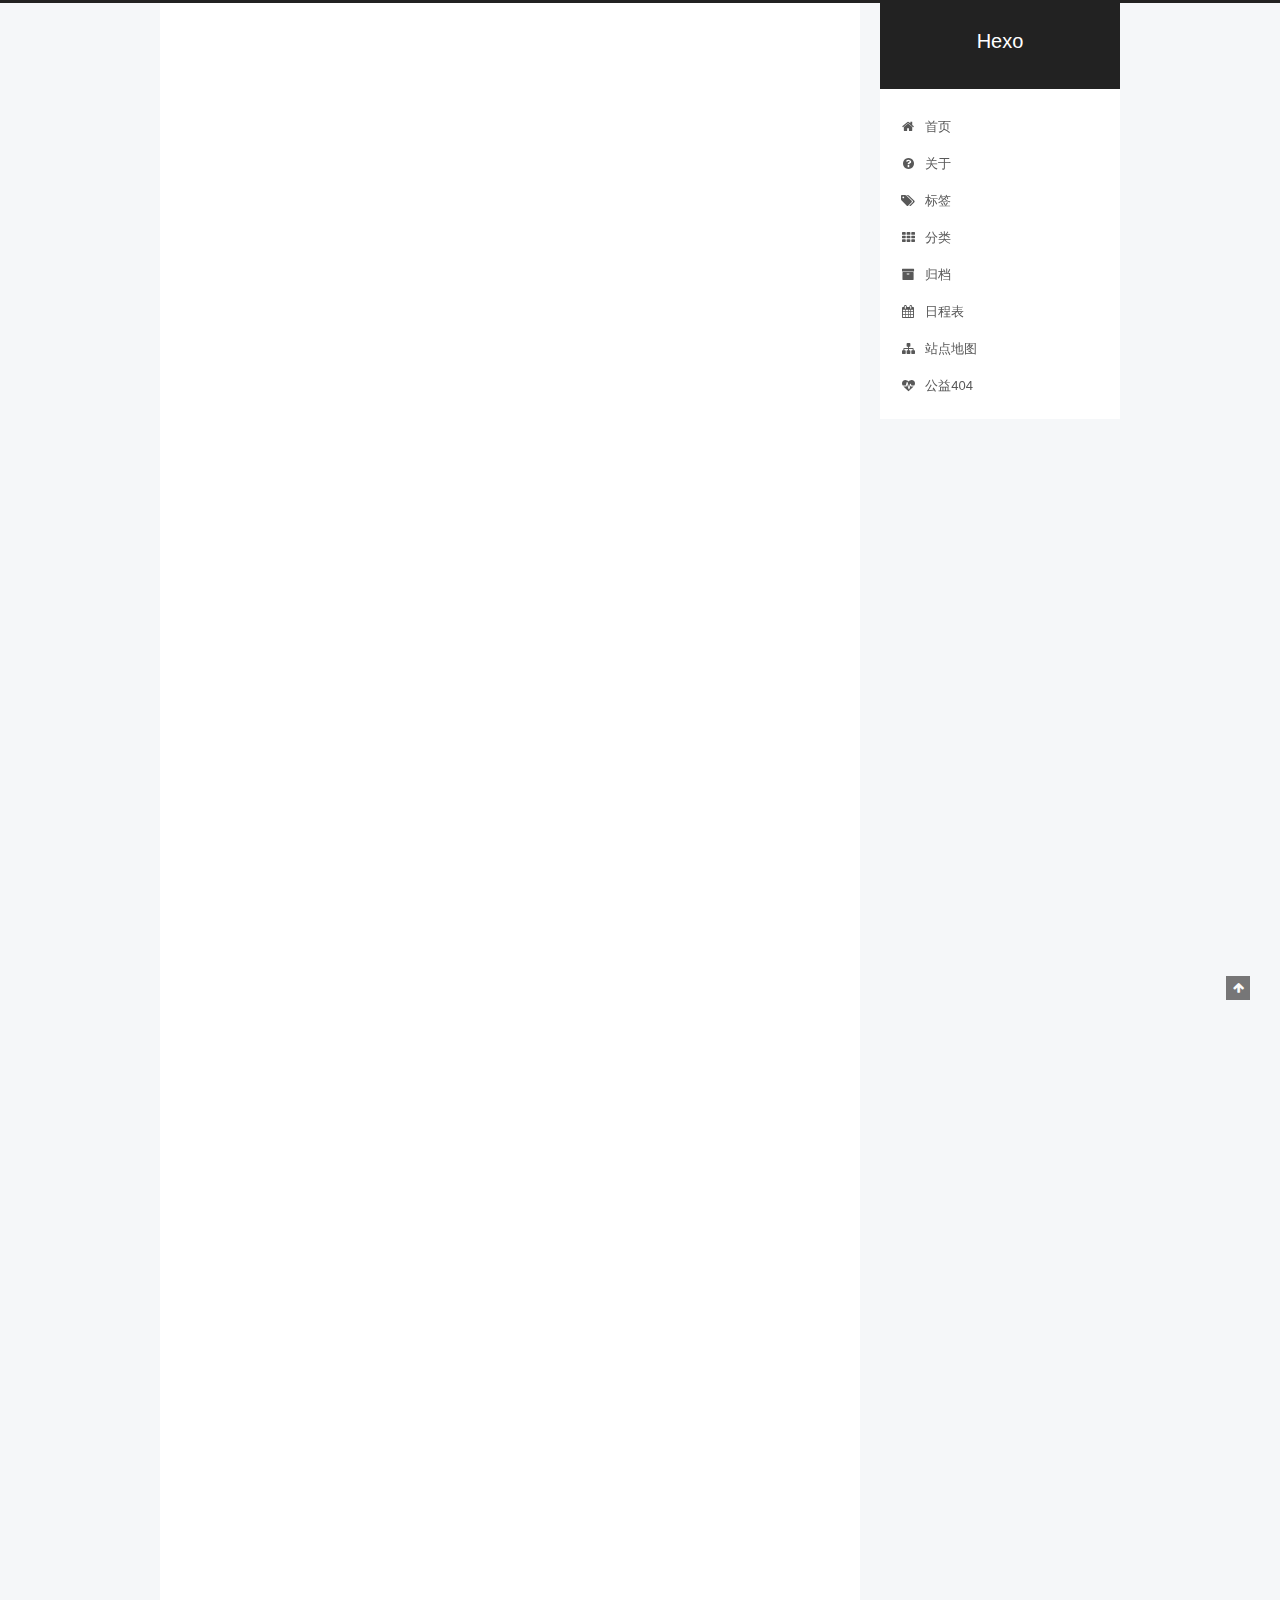
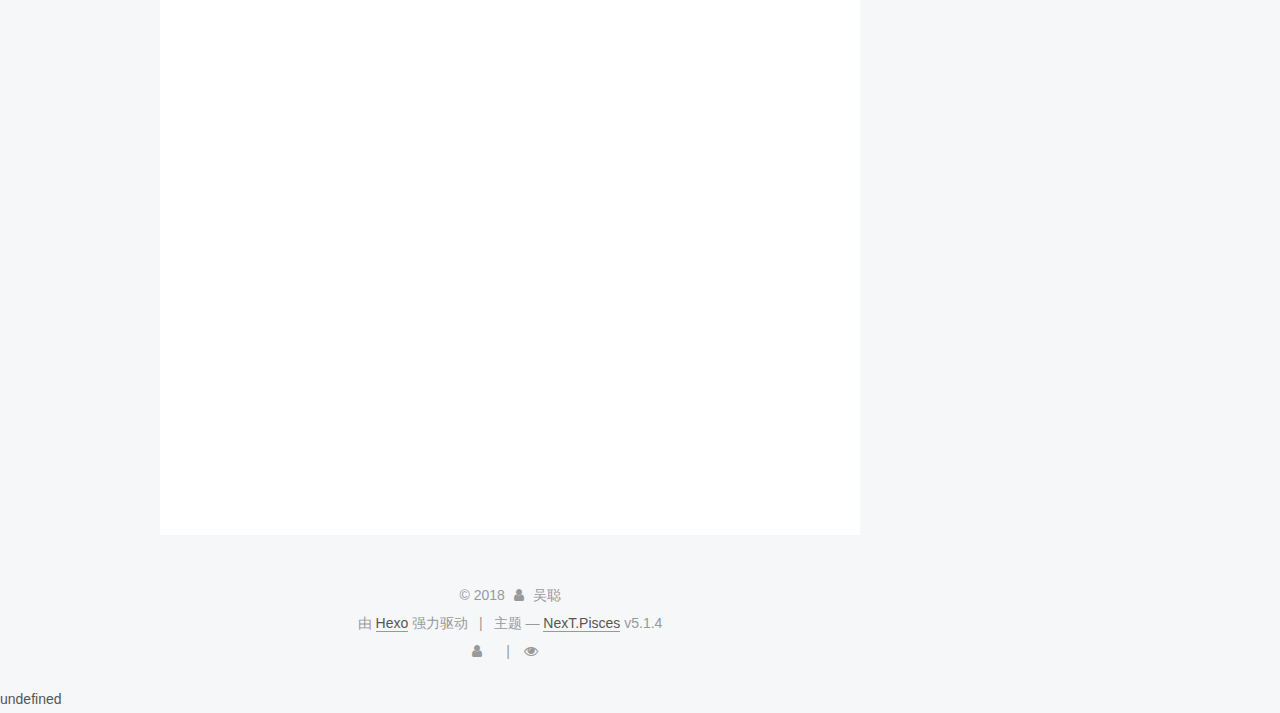
==== commit e5b7e3ae: "Site updated: 2018-06-14 21:33:42" ====
--- a/index.html
+++ b/index.html
@@ -838,5 +838,6 @@
 
   <!-- 页面点击小红心 -->
 <script type="text/javascript" src="/js/src/love.js"></script>
-</body>
+undefined
+<script src="/live2dw/lib/L2Dwidget.min.js?0c58a1486de42ac6cc1c59c7d98ae887"></script><script>L2Dwidget.init({"model":"wanko","bottom":-30,"pluginJsPath":"lib/","pluginModelPath":"assets/","pluginRootPath":"live2dw/"});</script></body>
 </html>
--- a/css/main.css
+++ b/css/main.css
@@ -1823,7 +1823,7 @@
   width: 4px;
   height: 4px;
   border-radius: 50%;
-  background: #ff34ff;
+  background: #fbd19a;
 }
 .links-of-blogroll {
   font-size: 13px;
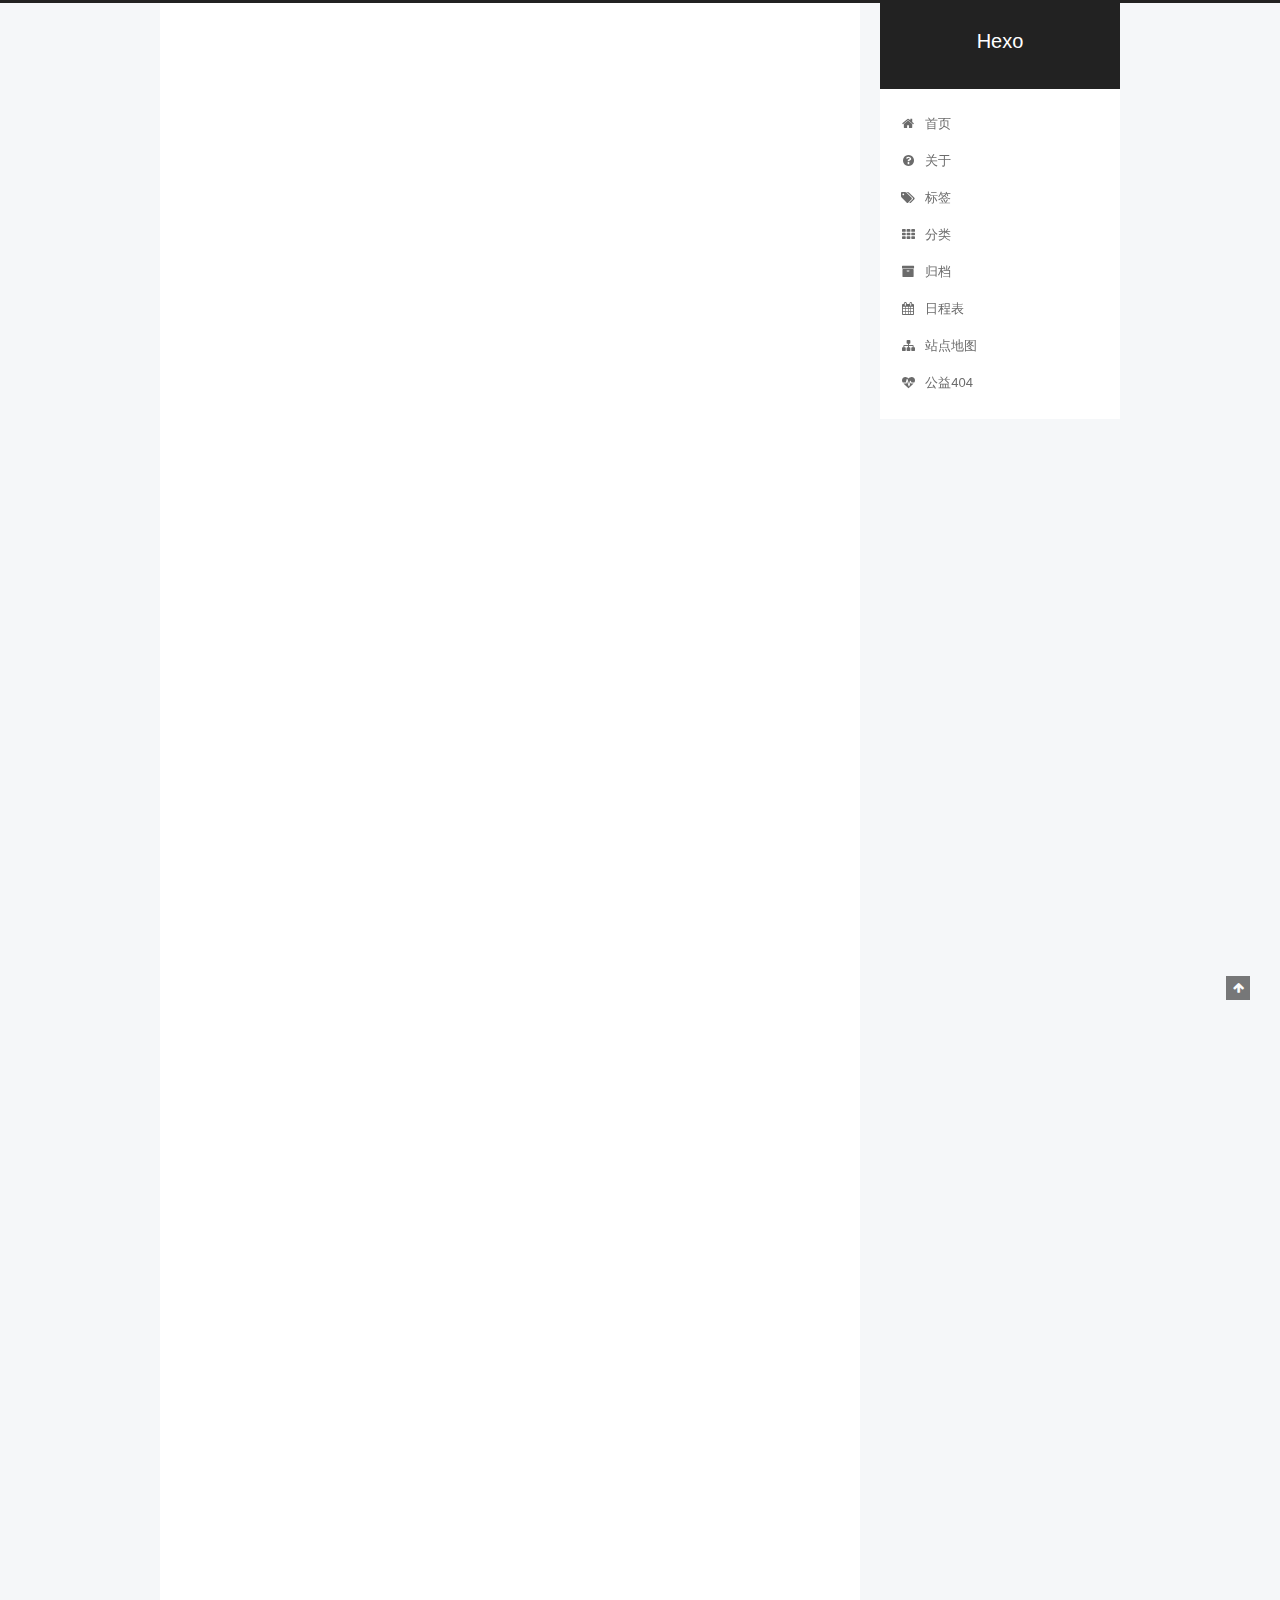
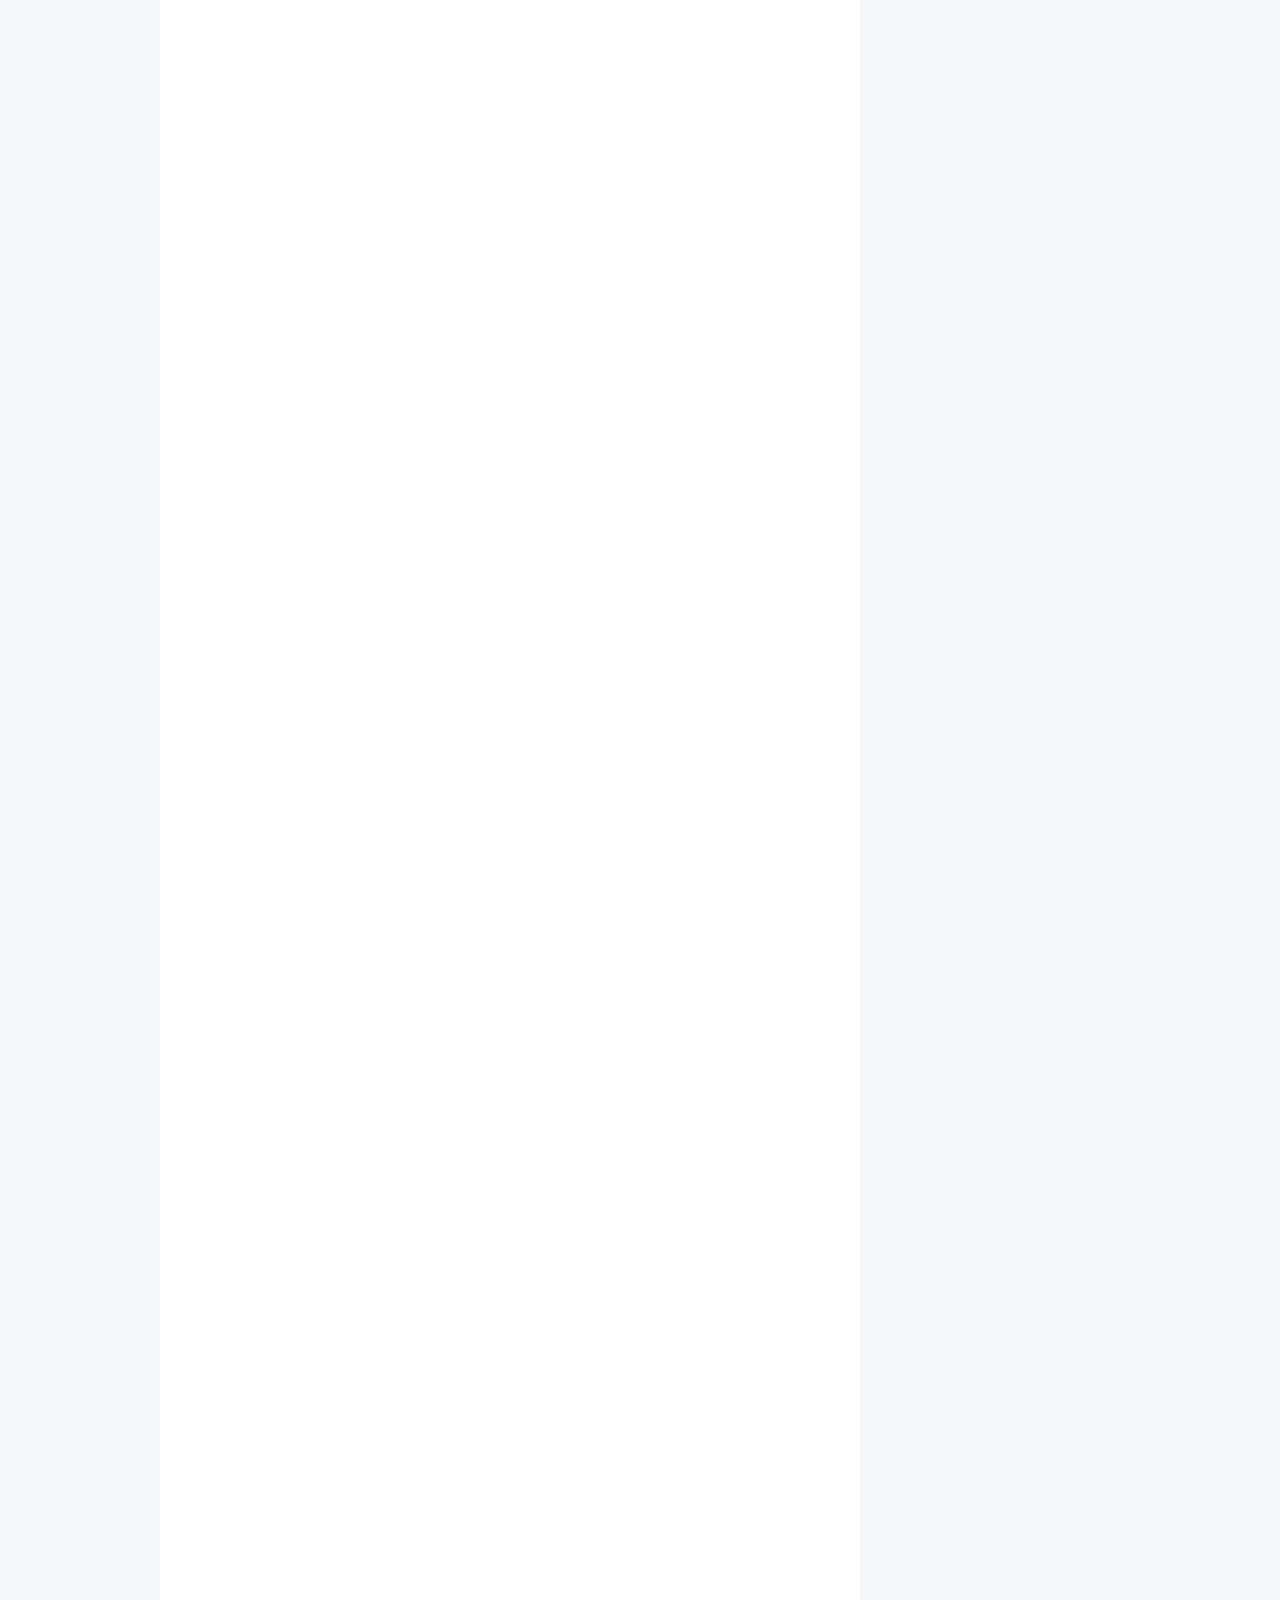
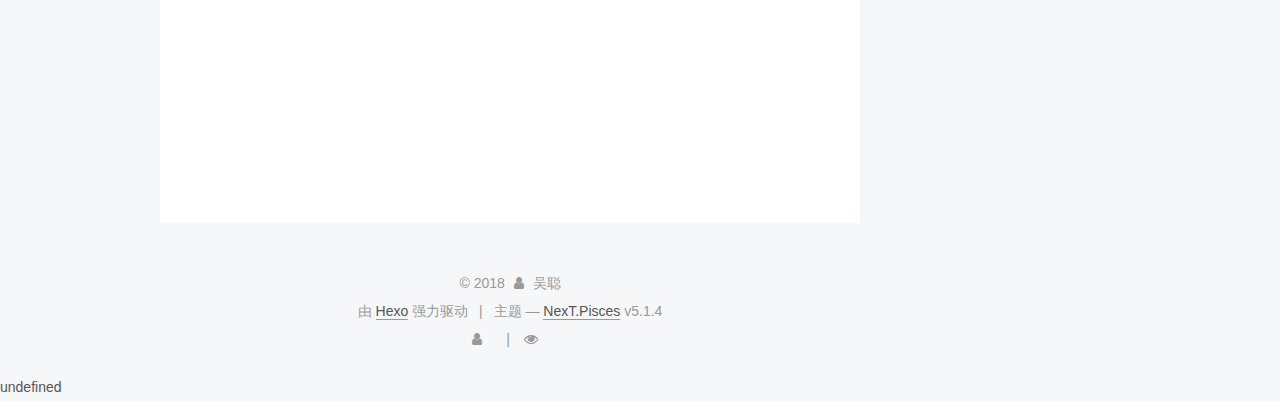
==== commit 96005978: "Site updated: 2018-06-15 09:35:38" ====
--- a/index.html
+++ b/index.html
@@ -365,8 +365,7 @@
       
         
           
-            <p>#献给毕业季<br>岁月擦肩而过的瞬间，拾起斑驳的年轮毕业那天，窗外斜风细雨，繁花落尽，在一起三年的同学，领了毕业证书，就这样分别在伤感的雨季，三年，我们经历了什么，竟不知从何说起，当我走出教室的那一瞬，我又回过头留念，我没哭，眼泪却掉了下来下一个夏天，教室里又坐满了人，可惜不再是我们记忆的花香盛开在了流年的转角处，时光终究太匆匆，每一个梦想都不值得辜负，每一则故事都不应当被遗忘，记忆的星光仍旧守候在梦想的镜头喜欢文字的我，愿用那靜静的文字装点我那渺茫的星空，让它不再感到孤独人的一生最大的过错就是错过，当我用心维系文字时，却忘了顾及那些值得我珍视的友谊在季节的转角处，我竟也不愿错过，错过每一季花开花落，错过经年时光往返<br>泰戈尔说：世界上最难的是什么？答案却是认识自己每一个认识自我的过程，都是一个新的开始，用清新的柴火，烹煮着早春的新茶，再添一些青春的花瓣，和着时光的芬芳，便成了让我们不舍的味道<br>夏天那么短，思念却那么长愿成为青春的拾荒者，将那零碎的记忆安放在影集里，熏染着这一季的梦想献给毕业季<br>灰墙黑瓦，一地青石板铺落在小院，院内飞花如梦，流淌着过往的醇香，旧时光在轻轻地搁浅小女孩静静地坐在紫藤花下的秋千上，耐心地教清风识字阿宣，快来吃饭了院外传来悠扬的女声，小女孩此刻还沉浸在那宋词的隽永中妇女悄悄地走到小女孩的身后，从她手里拿起了那本宋词，封面是一幅紫色的淡景图，作者的名字是墨色的，白落梅那几个字在眼前闪烁着小女孩一下子站了起来，从妇女手里夺回那本心爱的书，小心翼翼地把它抱在怀里，唯恐惊醒了那一个朝代的亡灵妇女笑着说道：饭吃完了再看吧！明天还要读书小女孩点了点头，拉着妇女温暖的手进了屋</p>
-<p>##<strong>毕业找工作的烦恼</strong><br>大学毕业生在毕业找工作的时候出现迷茫已经成为一种普遍现象了，这可能是教育的问题，也可以是社会的问题，或者说这是人生的必经过程，谈不上好与不好，但是我们可以针对这些迷茫做些工作，哪怕是心理上的调试也是有必要，我下面简单来谈下面对这种迷茫，我们怎样进行选择。<br>我们毕业面对的工作无非就是三种，一种是我能干的工作，第二种是我擅长的工作，第三种是我喜欢的工作。如果能有一份工作三种情况都能满足，我相信你就不会迷茫了，当然能找到最后一种工作也是可以的。但很多情况是我们只能找到第一种工作，我能干的工作，所以很多人不甘心，不开心，有期待，就迷茫。其实很多事情是靠慢慢进化的，很难一步到位。就像电影《冈仁波齐》说的“<em>人生没有白走的路，每一步都算数</em>”。如果你能达到这种境界，我相信你不会迷茫了。<br>![“梦想”]（/gongzuo/梦想.jpg)</p>
+            <h2 id="献给毕业季"><a href="#献给毕业季" class="headerlink" title="献给毕业季"></a>献给毕业季</h2><p> 岁月擦肩而过的瞬间，拾起斑驳的年轮毕业那天，窗外斜风细雨，繁花落尽，在一起三年的同学，领了毕业证书，就这样分别在伤感的雨季，三年，我们经历了什么，竟不知从何说起，当我走出教室的那一瞬，我又回过头留念，我没哭，眼泪却掉了下来下一个夏天，教室里又坐满了人，可惜不再是我们记忆的花香盛开在了流年的转角处，时光终究太匆匆，每一个梦想都不值得辜负，每一则故事都不应当被遗忘，记忆的星光仍旧守候在梦想的镜头喜欢文字的我，愿用那靜静的文字装点我那渺茫的星空，让它不再感到孤独人的一生最大的过错就是错过，当我用心维系文字时，却忘了顾及那些值得我珍视的友谊在季节的转角处，我竟也不愿错过，错过每一季花开花落，错过经年时光往返<br>泰戈尔说：世界上最难的是什么？答案却是认识自己每一个认识自我的过程，都是一个新的开始，用清新的柴火，烹煮着早春的新茶，再添一些青春的花瓣，和着时光的芬芳，便成了让我们不舍的味道<br>夏天那么短，思念却那么长愿成为青春的拾荒者，将那零碎的记忆安放在影集里，熏染着这一季的梦想献给毕业季<br>灰墙黑瓦，一地青石板铺落在小院，院内飞花如梦，流淌着过往的醇香，旧时光在轻轻地搁浅小女孩静静地坐在紫藤花下的秋千上，耐心地教清风识字阿宣，快来吃饭了院外传来悠扬的女声，小女孩此刻还沉浸在那宋词的隽永中妇女悄悄地走到小女孩的身后，从她手里拿起了那本宋词，封面是一幅紫色的淡景图，作者的名字是墨色的，白落梅那几个字在眼前闪烁着小女孩一下子站了起来，从妇女手里夺回那本心爱的书，小心翼翼地把它抱在怀里，唯恐惊醒了那一个朝代的亡灵妇女笑着说道：饭吃完了再看吧！明天还要读书小女孩点了点头，拉着妇女温暖的手进了屋<br> <strong> 毕业找工作的烦恼 </strong><br>大学毕业生在毕业找工作的时候出现迷茫已经成为一种普遍现象了，这可能是教育的问题，也可以是社会的问题，或者说这是人生的必经过程，谈不上好与不好，但是我们可以针对这些迷茫做些工作，哪怕是心理上的调试也是有必要，我下面简单来谈下面对这种迷茫，我们怎样进行选择。<br>我们毕业面对的工作无非就是三种，一种是我能干的工作，第二种是我擅长的工作，第三种是我喜欢的工作。如果能有一份工作三种情况都能满足，我相信你就不会迷茫了，当然能找到最后一种工作也是可以的。但很多情况是我们只能找到第一种工作，我能干的工作，所以很多人不甘心，不开心，有期待，就迷茫。其实很多事情是靠慢慢进化的，很难一步到位。就像电影《冈仁波齐》说的“<em>人生没有白走的路，每一步都算数</em>”。如果你能达到这种境界，我相信你不会迷茫了。<br><img src="/2018/06/13/gongzuo/qwe.jpg" alt="qweq"><br><img src="/2018/06/13/gongzuo/ss.jpg" alt="wu"><br><img src="/2018/06/13/gongzuo/ww.jpg" alt="wc"></p>
 
           
         
--- a/css/main.css
+++ b/css/main.css
@@ -1823,7 +1823,7 @@
   width: 4px;
   height: 4px;
   border-radius: 50%;
-  background: #fbd19a;
+  background: #73c8ff;
 }
 .links-of-blogroll {
   font-size: 13px;
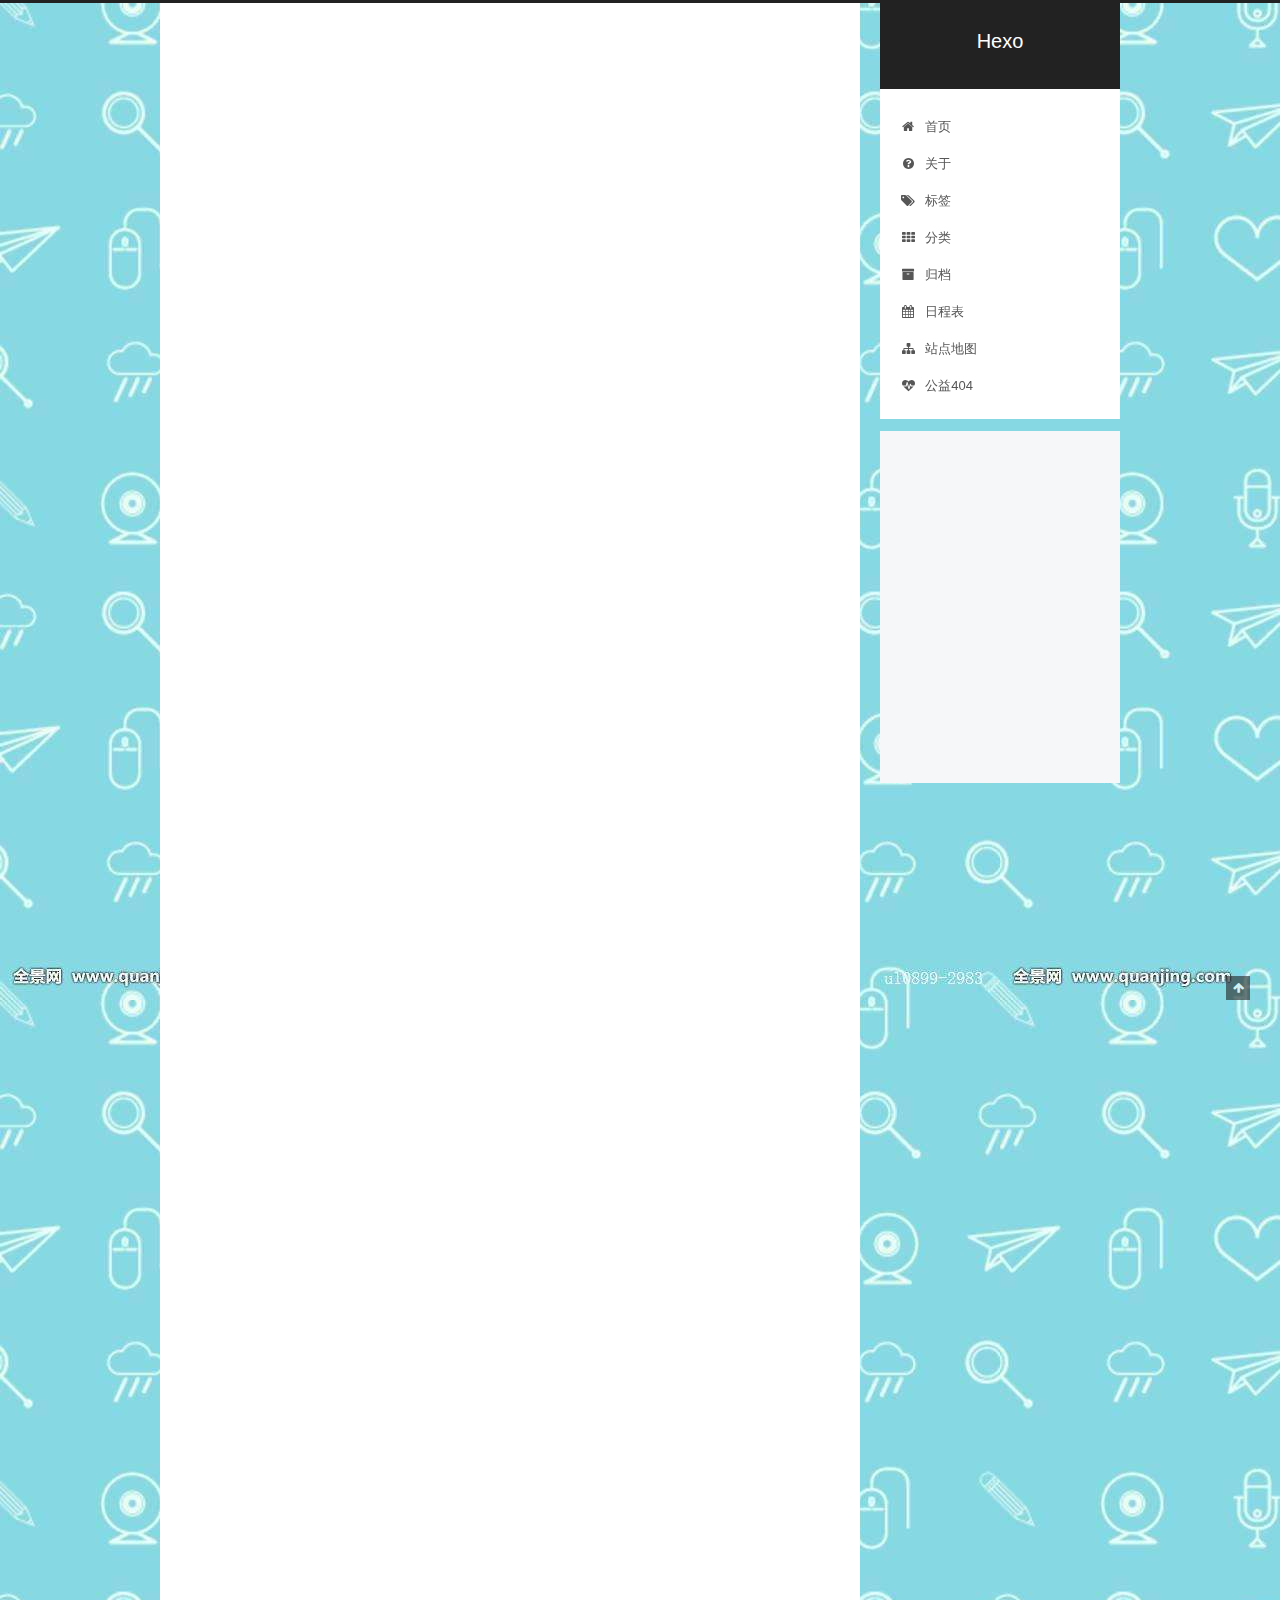
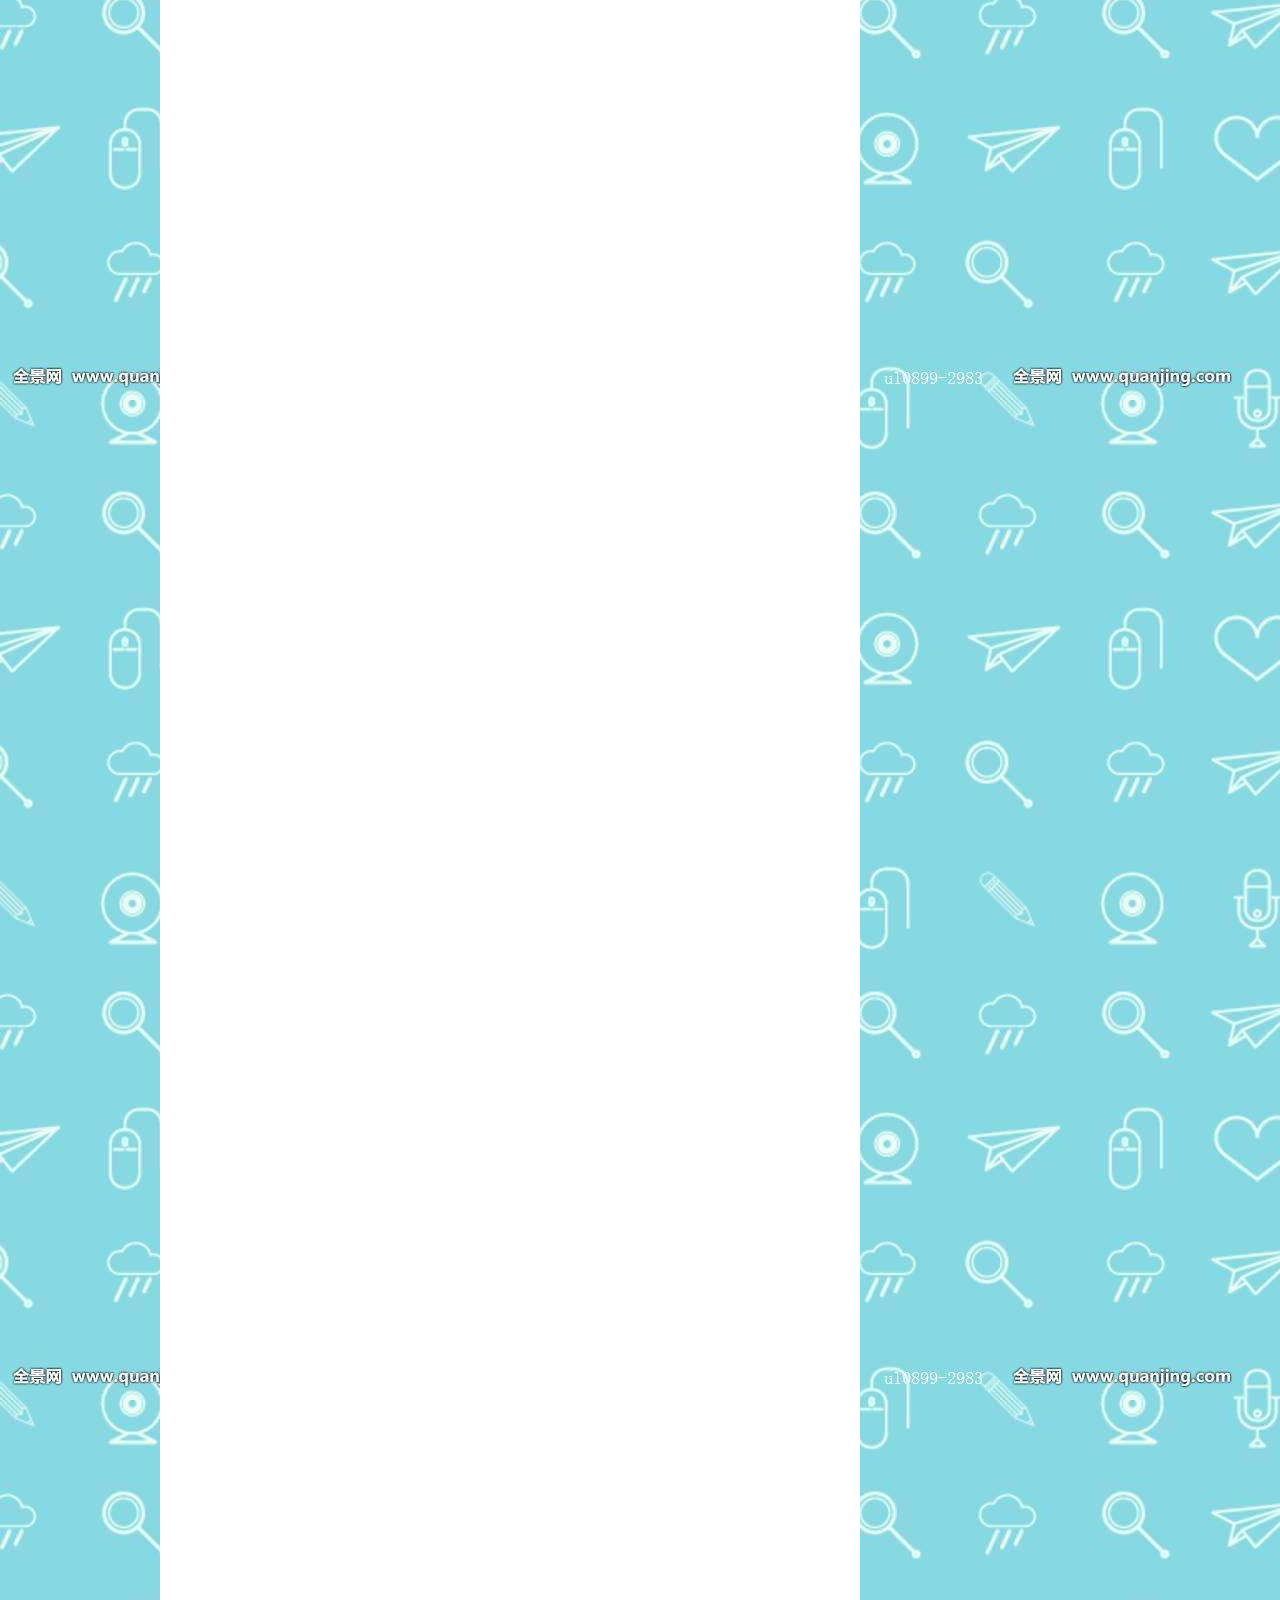
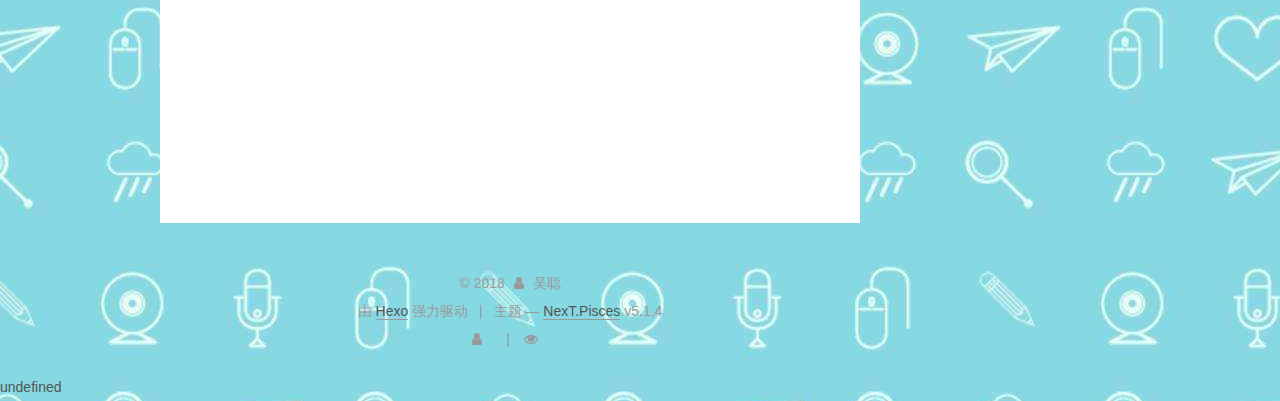
==== commit ac89f35d: "Site updated: 2018-06-15 14:26:57" ====
--- a/index.html
+++ b/index.html
@@ -588,6 +588,15 @@
             
 
             
+              
+              
+              <div class="site-state-item site-state-tags">
+                
+                  <span class="site-state-item-count">3</span>
+                  <span class="site-state-item-name">标签</span>
+                
+              </div>
+            
 
           </nav>
 
--- a/css/main.css
+++ b/css/main.css
@@ -1742,7 +1742,21 @@
   max-width: 120px;
   height: auto;
   border: 1px solid #eee;
-}
+  border-radius: 50%;
+  -webkit-border-radius: 50%;
+  -moz-border-radius: 50%;
+  transition: 1.4s all;
+}
+.site-author-image:hover {
+  -webkit-transform: rotate(360deg);
+  -moz-transform: rotate(360deg);
+  -ms-transform: rotate(360deg);
+  -transform: rotate(360deg);
+}
+作者：Devin_,
+链接：https:,
+來源：简书,
+简书著作权归作者所有，任何形式的转载都请联系作者获得授权并注明出处。,
 .site-author-name {
   margin: 0;
   text-align: center;
@@ -1823,7 +1837,7 @@
   width: 4px;
   height: 4px;
   border-radius: 50%;
-  background: #73c8ff;
+  background: #37e846;
 }
 .links-of-blogroll {
   font-size: 13px;
@@ -2991,3 +3005,6 @@
     text-align: justify;
   }
 }
+body {
+  background: url("/images/2.jpg");
+}
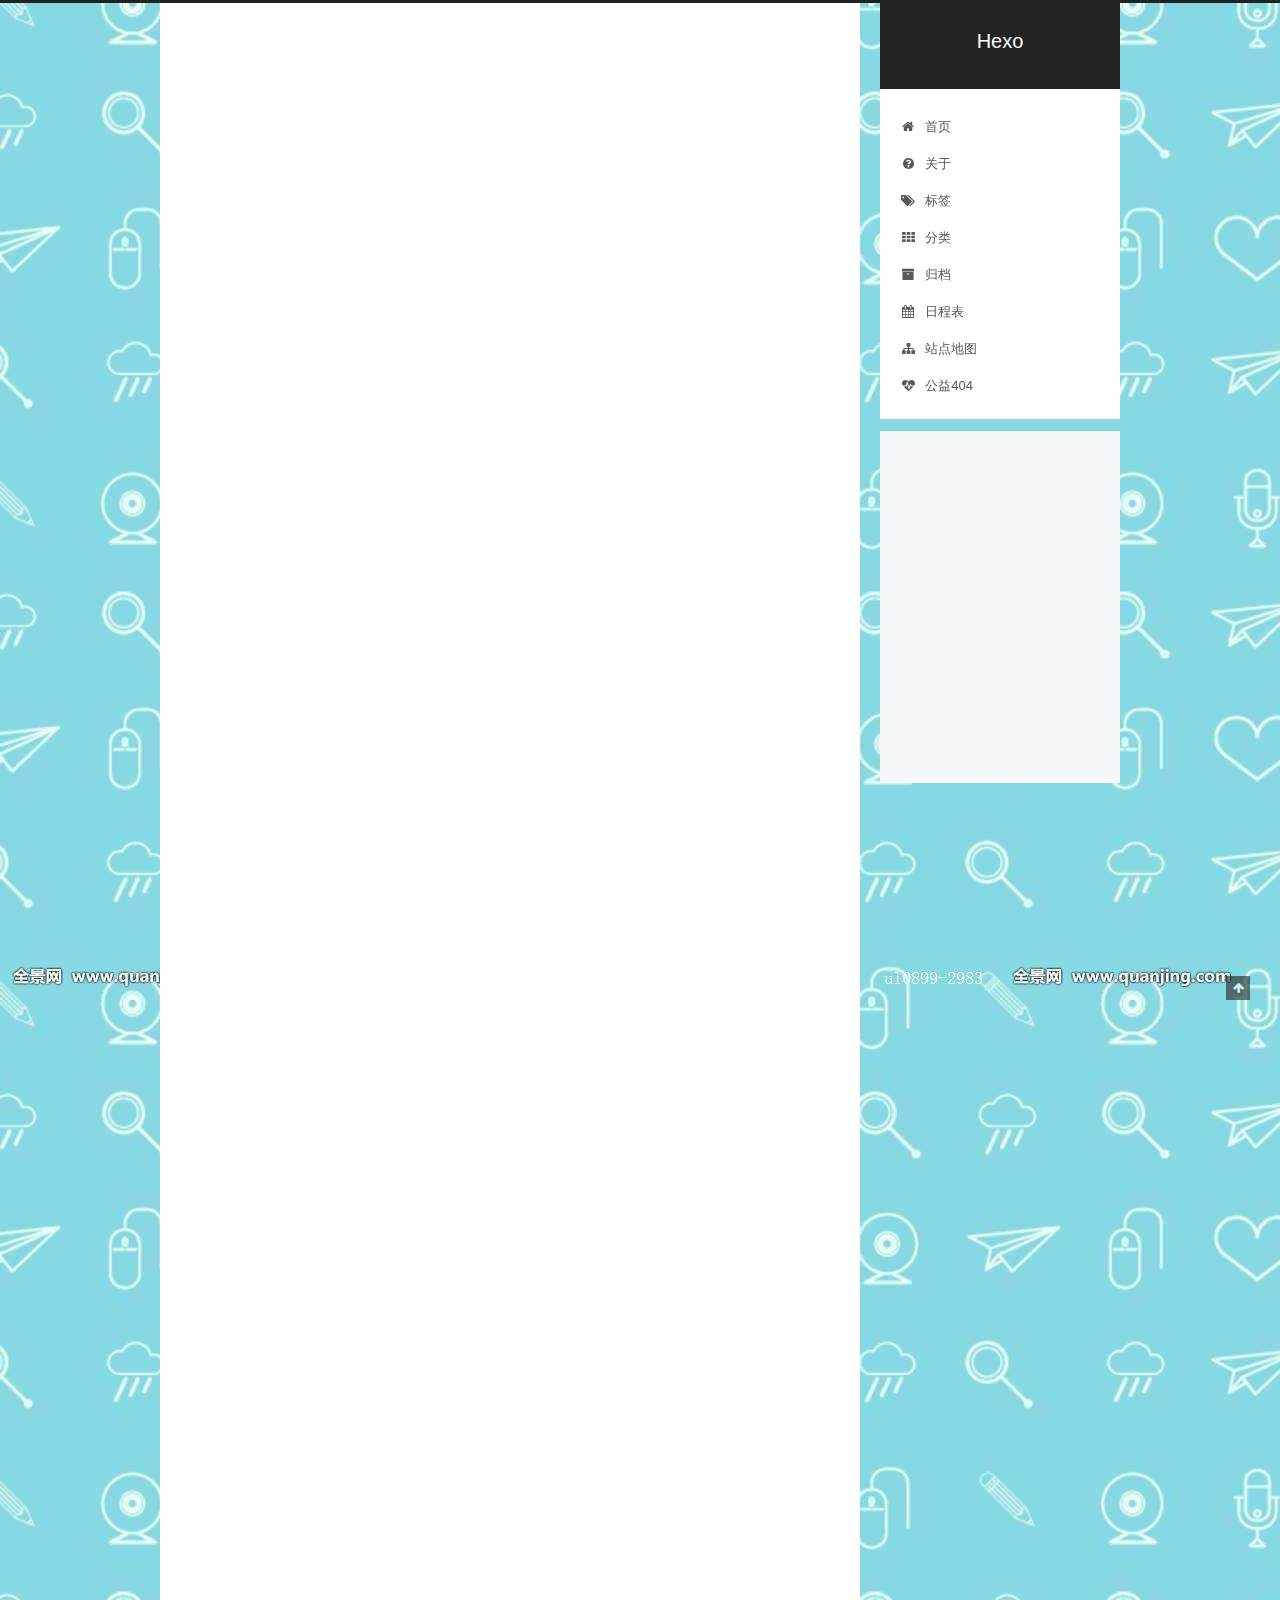
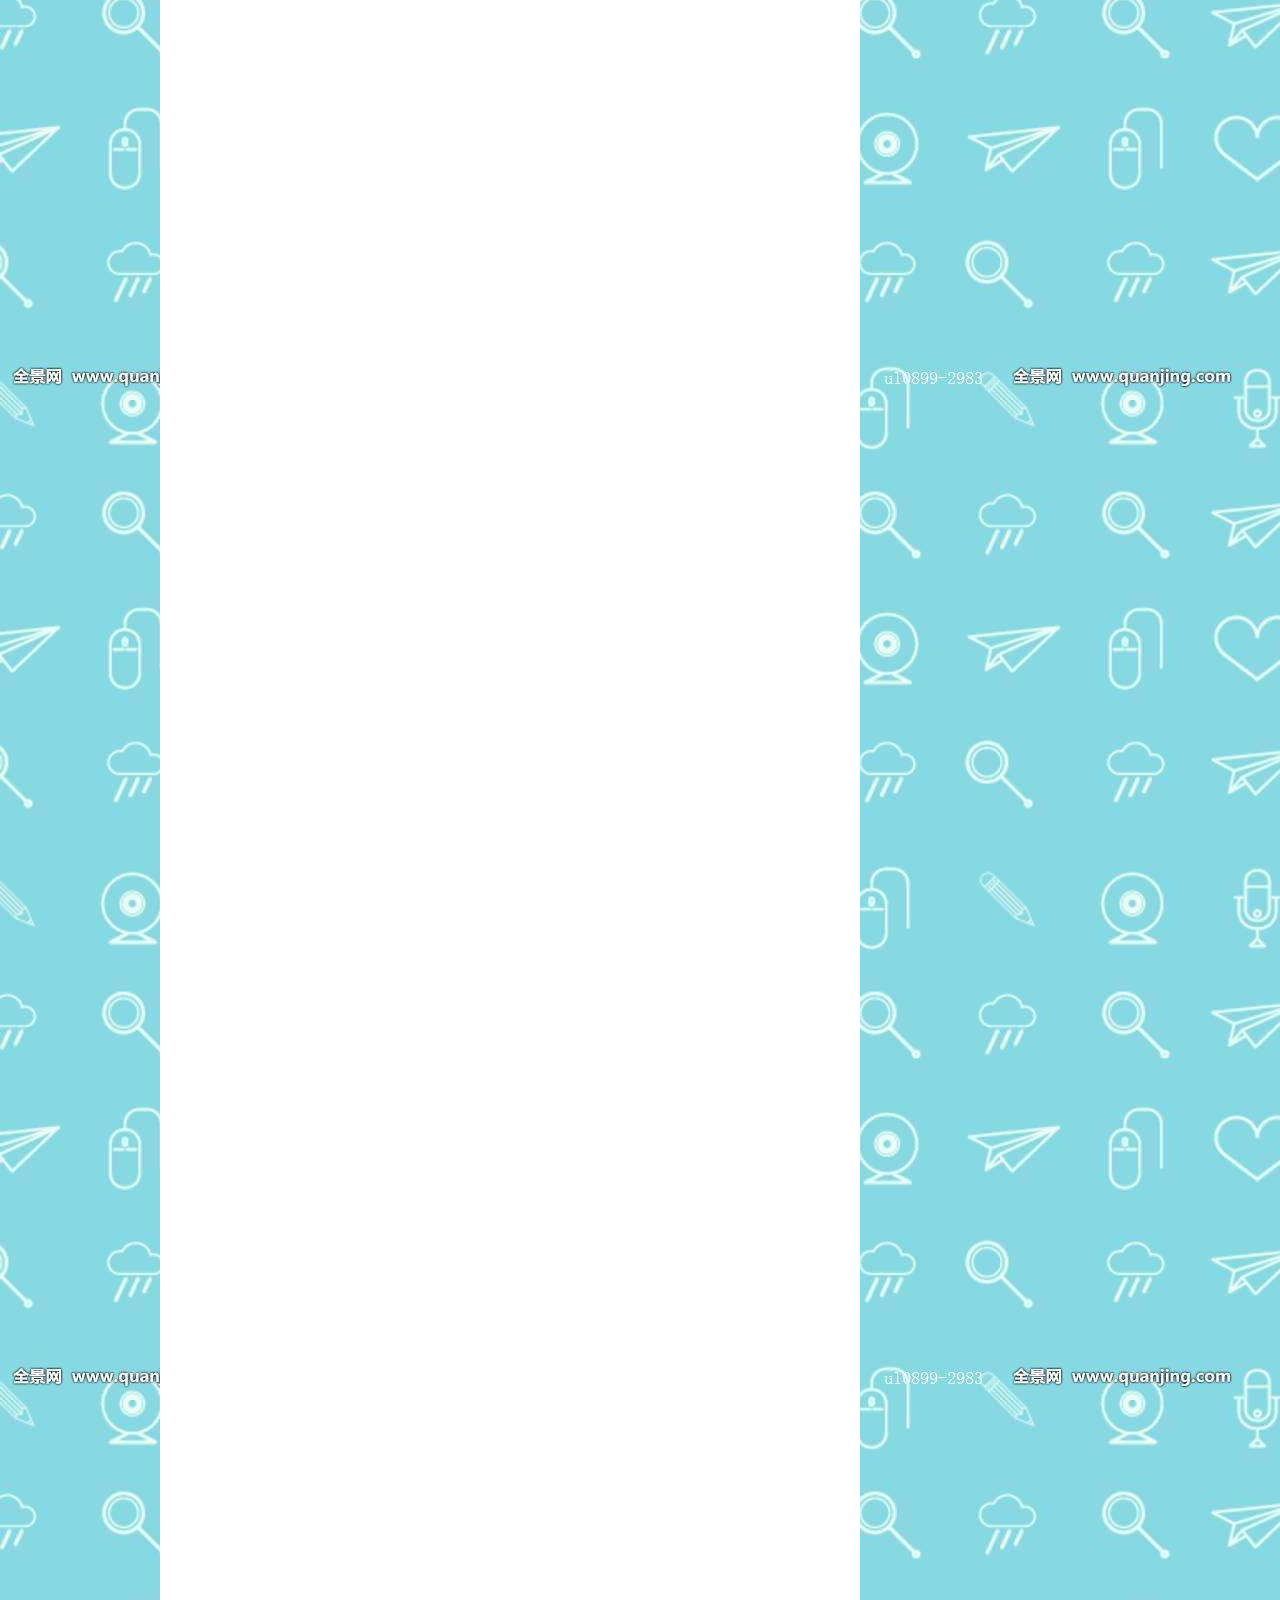
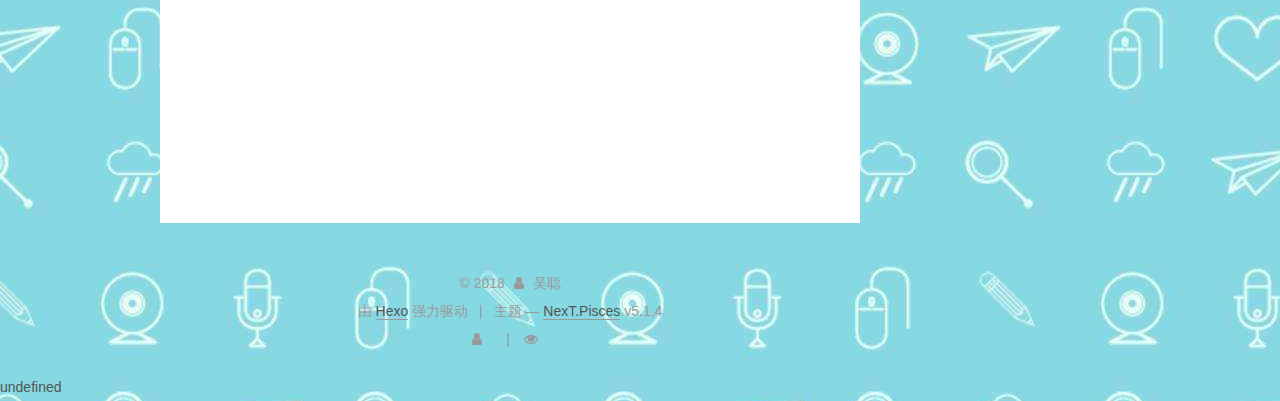
==== commit da78c9fd: "Site updated: 2018-06-15 14:45:41" ====
--- a/index.html
+++ b/index.html
@@ -592,7 +592,7 @@
               
               <div class="site-state-item site-state-tags">
                 
-                  <span class="site-state-item-count">3</span>
+                  <span class="site-state-item-count">2</span>
                   <span class="site-state-item-name">标签</span>
                 
               </div>
--- a/css/main.css
+++ b/css/main.css
@@ -1837,7 +1837,7 @@
   width: 4px;
   height: 4px;
   border-radius: 50%;
-  background: #37e846;
+  background: #ff2f79;
 }
 .links-of-blogroll {
   font-size: 13px;
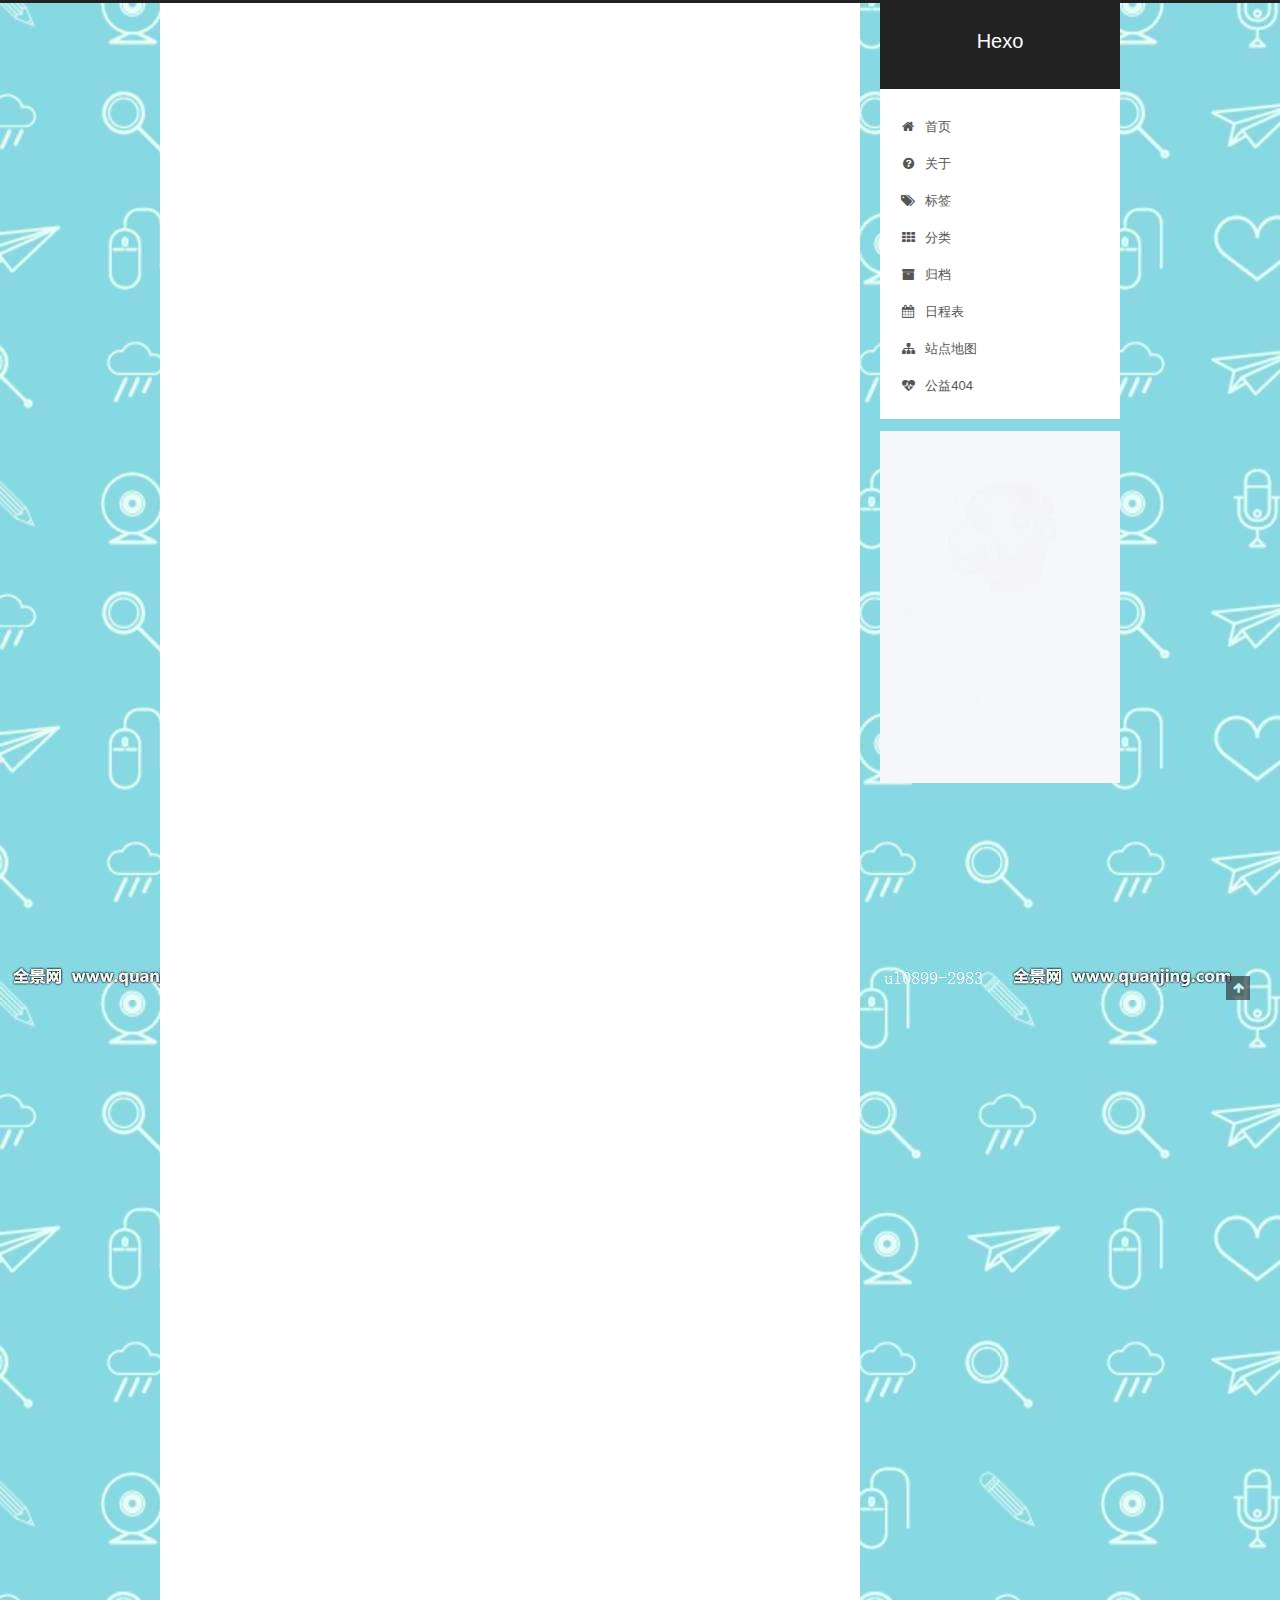
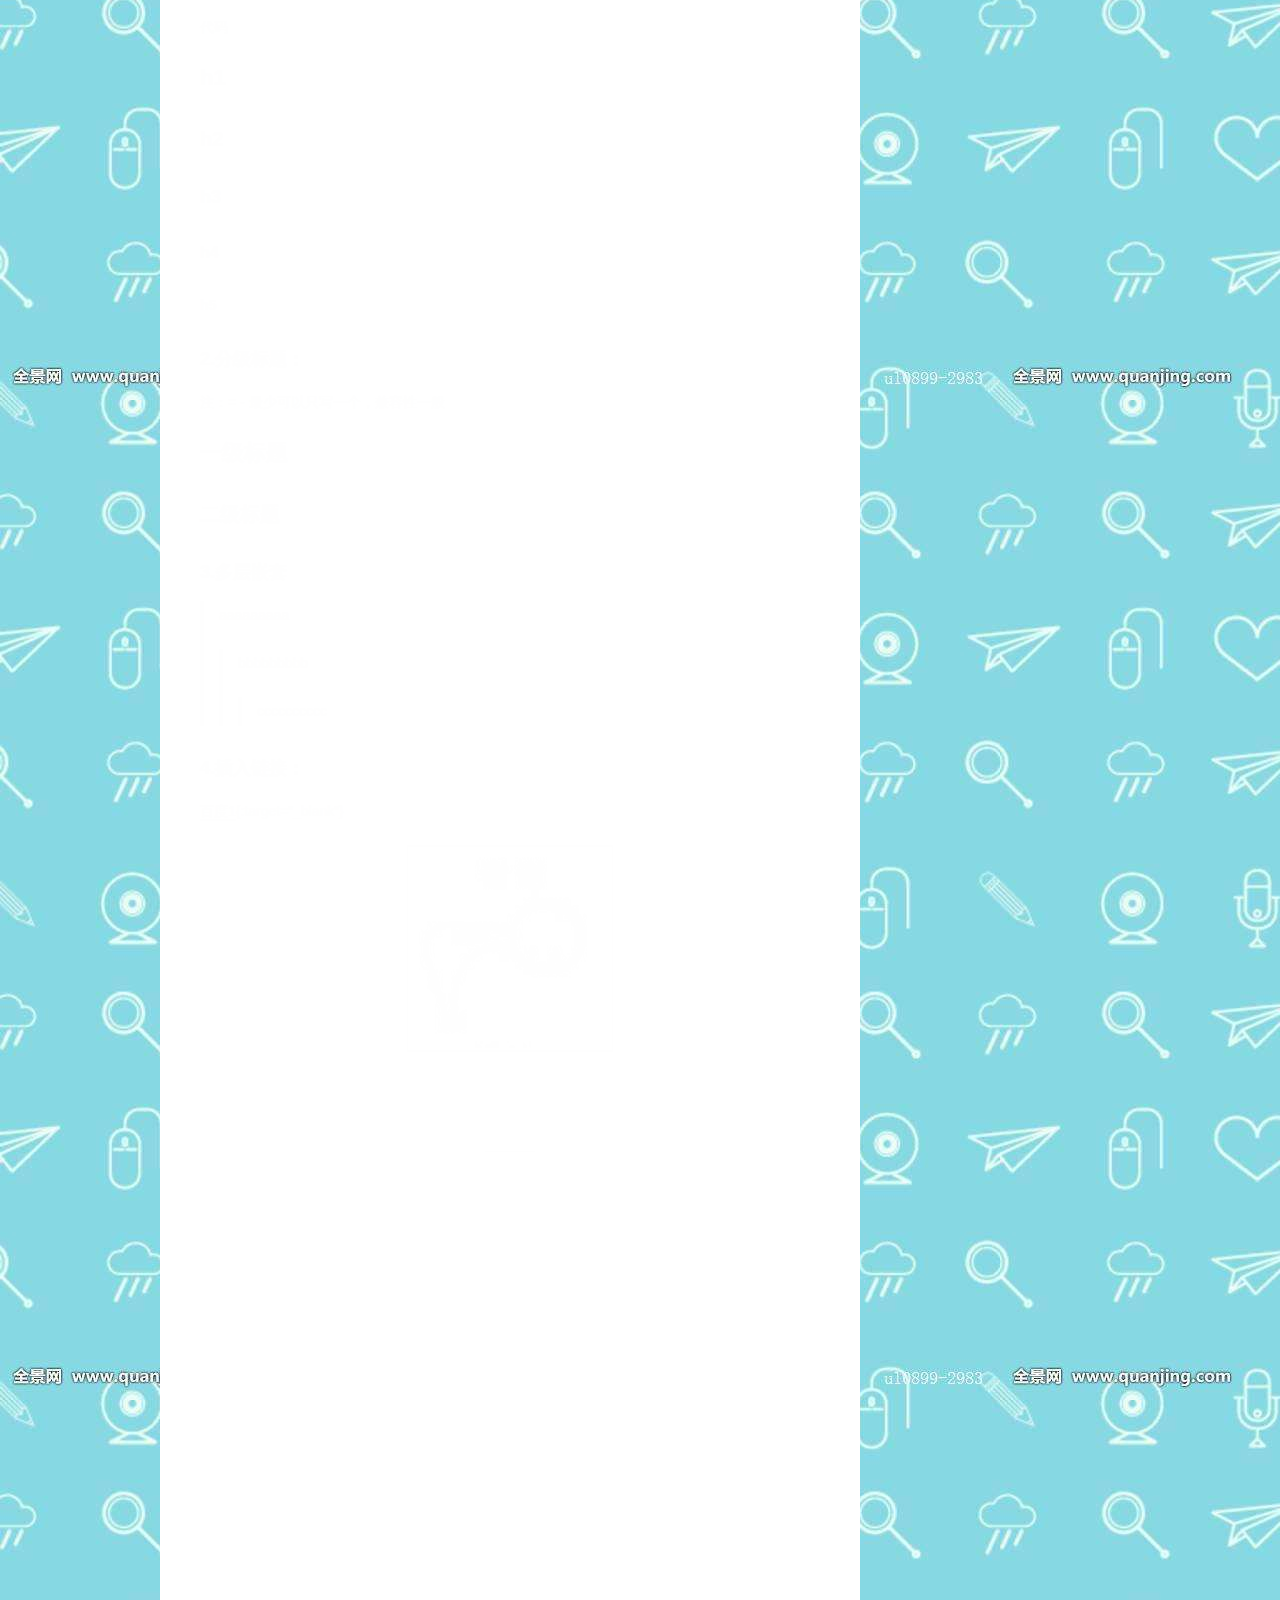
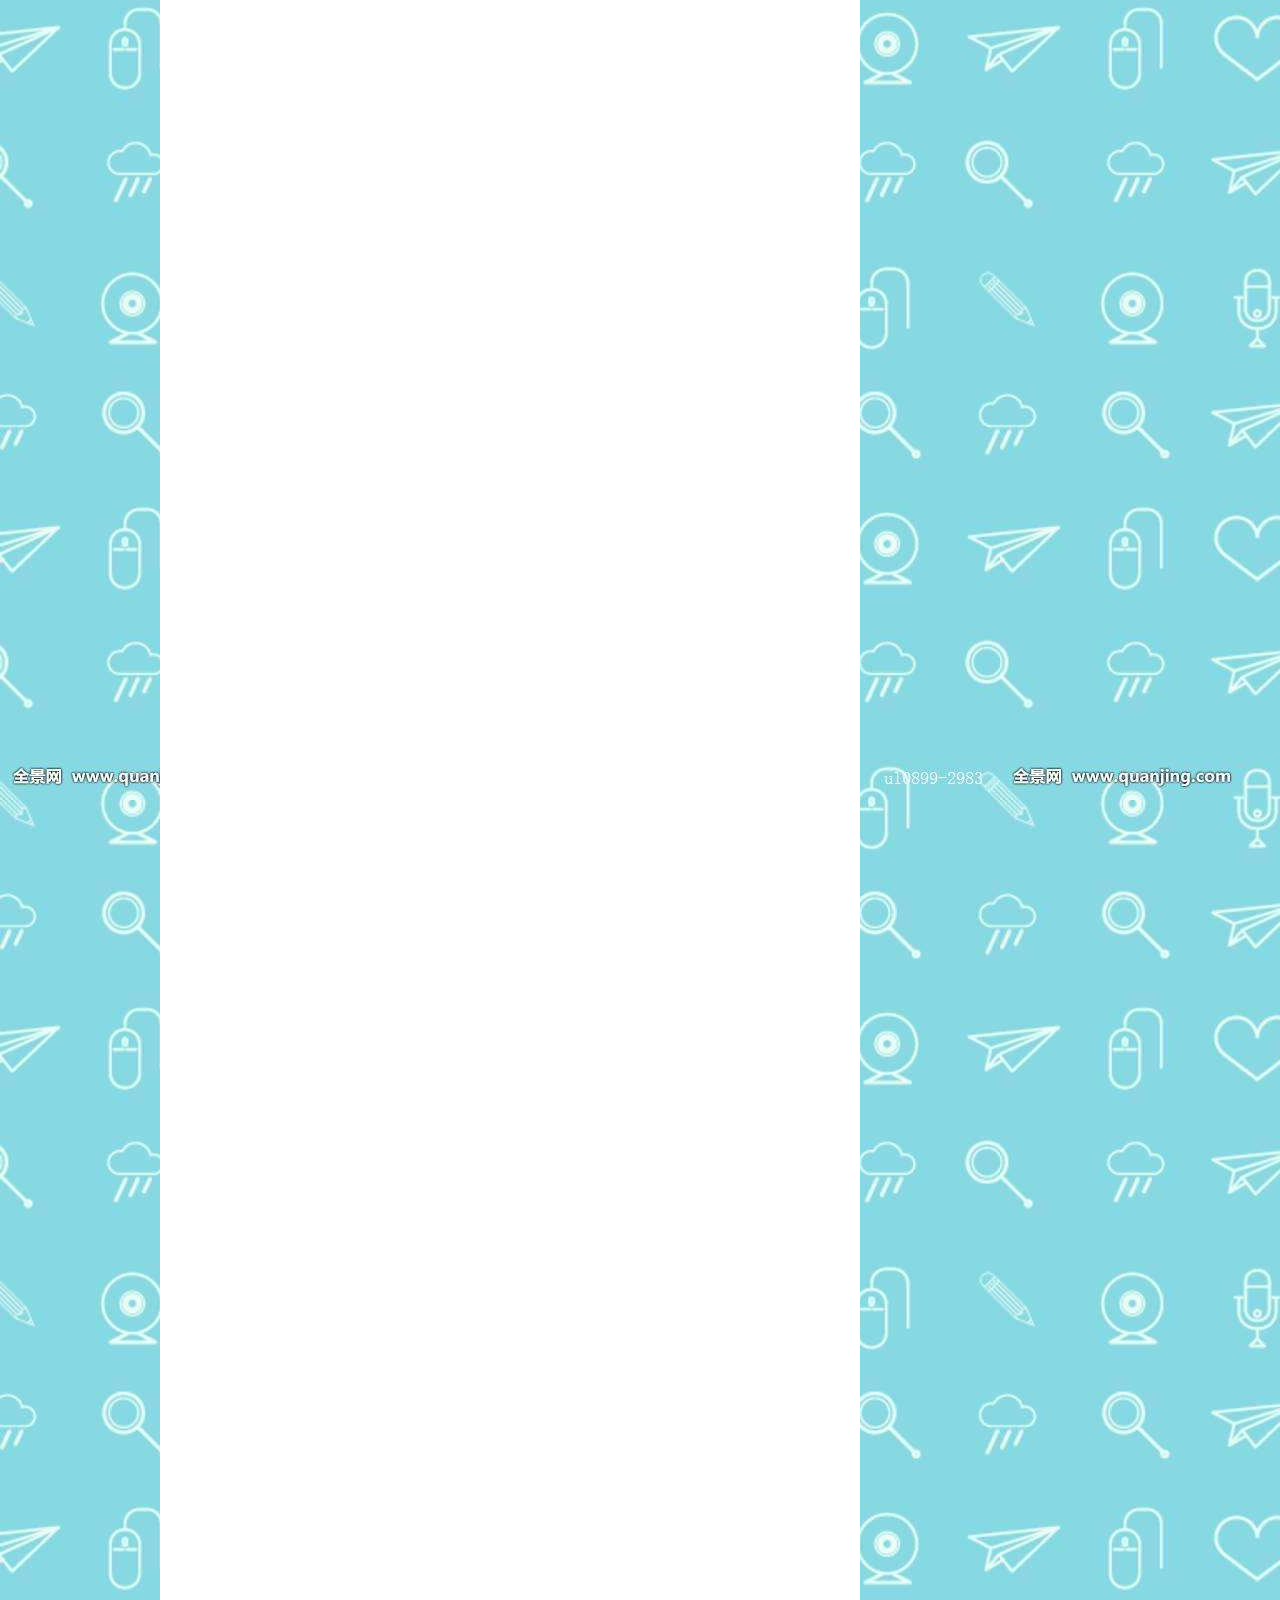
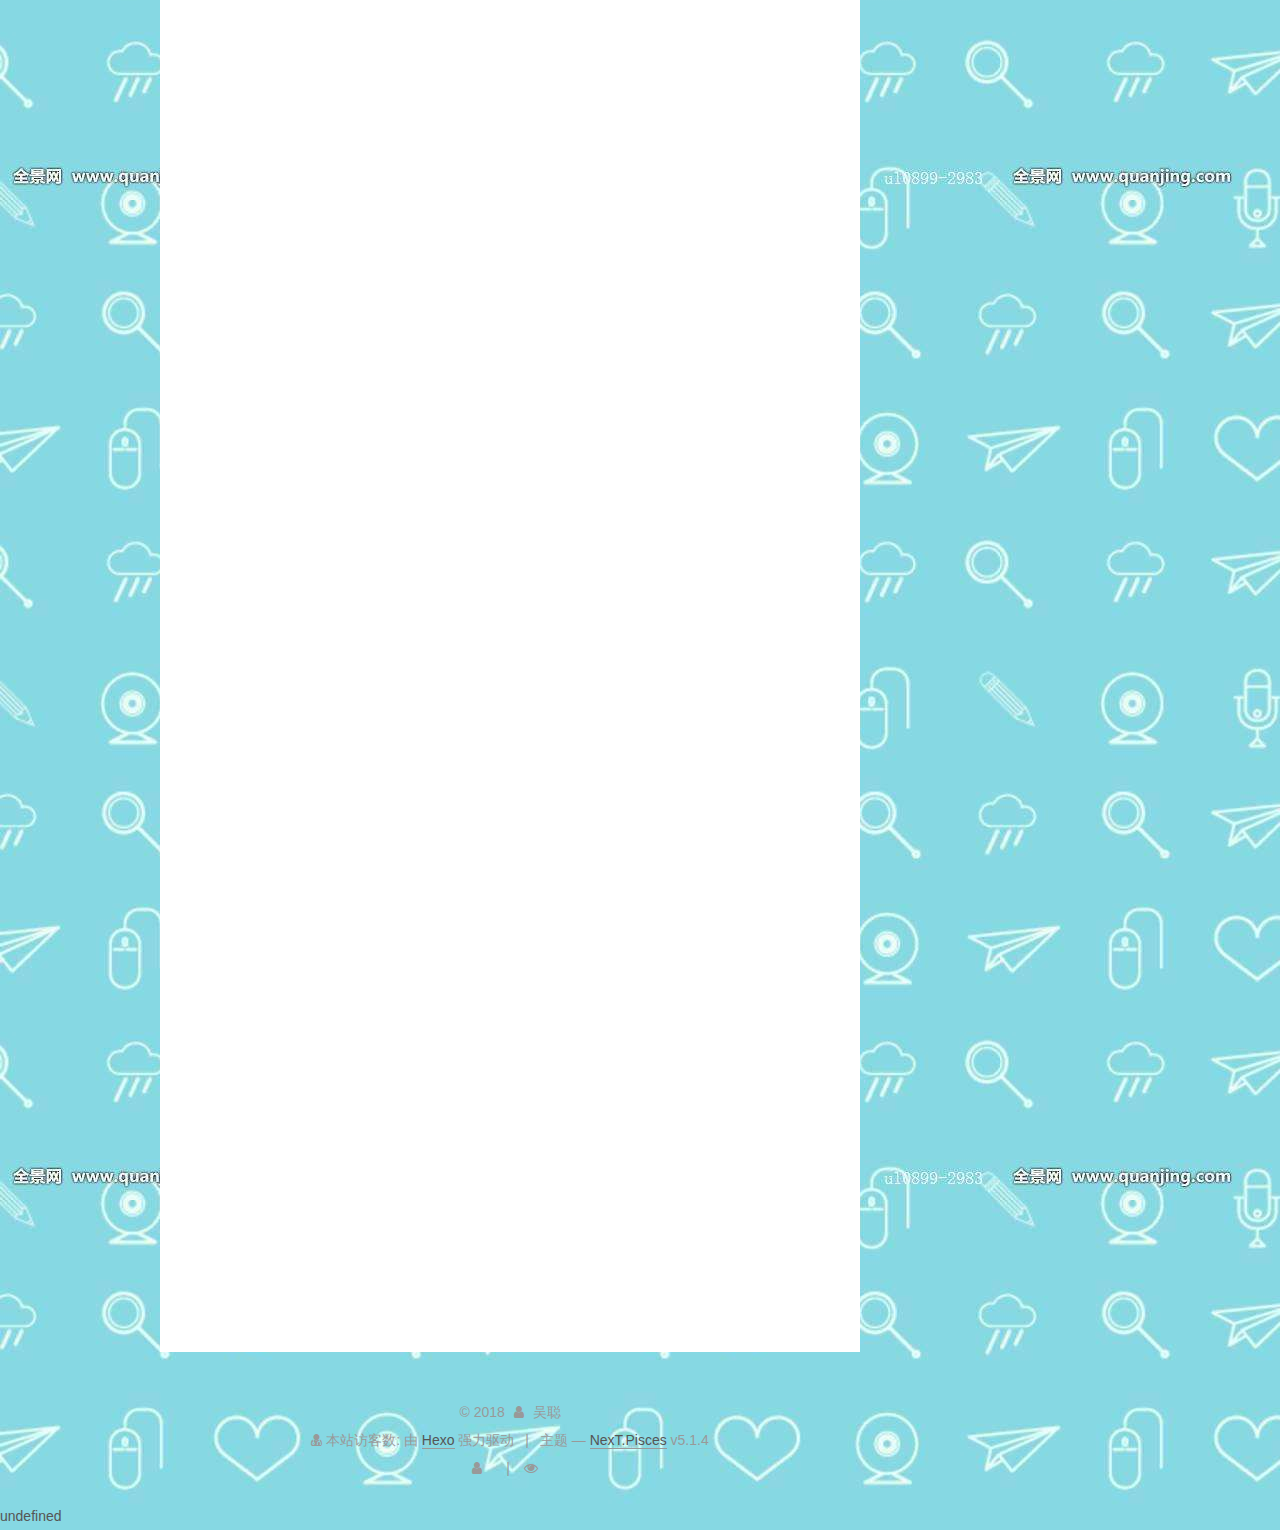
==== commit 1fdeb6d3: "Site updated: 2018-06-19 15:10:20" ====
--- a/index.html
+++ b/index.html
@@ -294,6 +294,143 @@
   
   
   <div class="post-block">
+    <link itemprop="mainEntityOfPage" href="http://yoursite.com/2018/06/19/shixun/">
+
+    <span hidden itemprop="author" itemscope itemtype="http://schema.org/Person">
+      <meta itemprop="name" content="吴聪">
+      <meta itemprop="description" content="">
+      <meta itemprop="image" content="/images/33.jpg">
+    </span>
+
+    <span hidden itemprop="publisher" itemscope itemtype="http://schema.org/Organization">
+      <meta itemprop="name" content="Hexo">
+    </span>
+
+    
+      <header class="post-header">
+
+        
+        
+          <h1 class="post-title" itemprop="name headline">
+                
+                <a class="post-title-link" href="/2018/06/19/shixun/" itemprop="url">实训报告</a></h1>
+        
+
+        <div class="post-meta">
+          <span class="post-time">
+            
+              <span class="post-meta-item-icon">
+                <i class="fa fa-calendar-o"></i>
+              </span>
+              
+                <span class="post-meta-item-text">发表于</span>
+              
+              <time title="创建于" itemprop="dateCreated datePublished" datetime="2018-06-19T14:22:54+08:00">
+                2018-06-19
+              </time>
+            
+
+            
+
+            
+          </span>
+
+          
+
+          
+            
+          
+
+          
+          
+
+          
+
+          
+
+          
+
+        </div>
+      </header>
+    
+
+    
+    
+    
+    <div class="post-body" itemprop="articleBody">
+
+      
+      
+
+      
+        
+          
+            <h2 id="实训目的："><a href="#实训目的：" class="headerlink" title="实训目的："></a>实训目的：</h2><p>1、培养学生综合应用软件开发的理论，运用Java程序设计语言、Oracle数据库、CSS样式表，JavaScript语言、JSP和Struts等技术开发B/S构架的系统，从而建立起WEB开发的完整概念，深化WEB设计的思想，熟悉WEB程序的开发流程，掌握WEB程序开发的关键技术；锻炼学生软件工程，数据库应用开发，程序设计，动态网页设计、网站建设的能力，进一步巩固所学知识，为今后从事本专业相关工作奠定坚实基础。</p>
+<h3 id="2、毕业技能综合实训项目简介："><a href="#2、毕业技能综合实训项目简介：" class="headerlink" title="2、毕业技能综合实训项目简介："></a>2、毕业技能综合实训项目简介：</h3><p>个人博客系统是模仿QQ空间的博客系统，它主要的功能有：日志的管理，留言的管理，相册的管理，个人资料的管理。<br><br>（1）日志管理：博主和游客都可以浏览和查询日志信息，其中查询数根据日志的类别进行查询。管理员不仅可以浏览和查询日志信息，还能更改、添加和删除日志信息，以更新日志数据库，以便发布日志信息。博主和游客可以浏览的日志信息包括：日志的标题，日志的内容，日志的类别，日志的发表时间。管理员即博主可以查看和修改的日志信息包括：日志的标题，日志的内容，日志的类别，博主可以根据实际需要进行日志的删除和修改添加。<br><br>（2）相册管理：博主和游客都可以浏览相册信息，博主不仅可以浏览，还可以添加、编辑和删除相册。博主和游客可以浏览的相册信息包括：相册的名称，相册的描述，相册的创建时间。博主可以查看和修改的相册信息包括：相册的名称，相册的描述，博主可以根据实际需要进行相册的删除和修改添加。<br><br>（3）留言管理：博主和游客都可以浏览和添加留言信息，博主不仅可以浏览、添加，还可以删除留言。博主和游客可以浏览的相册信息包括：留言的内容，留言的时间。博主可以根据实际需要进行相册的删除和修改添加。<br></p>
+<h2 id="hexo配置："><a href="#hexo配置：" class="headerlink" title="hexo配置："></a>hexo配置：</h2><p>###使用以下命令下载hexo： ###<br>$ npm install hexo-cli -g<br>如果在安装过程中遇到以下错误<br>ERROR Deployer not found : github<br>则运行以下命令,或者你直接先运行这个命令更好。<br>$ npm install hexo-deployer-git –save</p>
+<h3 id="hexo常用的命令："><a href="#hexo常用的命令：" class="headerlink" title="hexo常用的命令："></a>hexo常用的命令：</h3><p>$ hexo g 完整命令为hexo generate，用于生成静态文件。<br>$ hexo s 完整命令为hexo server，用于启动服务器，主要用来本地预览。<br>$ hexo d 完整命令为hexo deploy，用于将本地文件发布到github上。<br>$ hexo n 完整命令为hexo new，用于新建一篇文章。<br></p>
+<h3 id="github使用步骤："><a href="#github使用步骤：" class="headerlink" title="github使用步骤："></a>github使用步骤：</h3><p>找到GitHub中项目地址，点击Clone or download按钮，获取Clone地址。最后连接github，github中的项目名称必须是name.github.io格式。<br></p>
+<h2 id="Markdown语法："><a href="#Markdown语法：" class="headerlink" title="Markdown语法："></a>Markdown语法：</h2><h3 id="1-标题："><a href="#1-标题：" class="headerlink" title="1.标题："></a>1.标题：</h3><p>代码<br></p>
+<h1 id="h1"><a href="#h1" class="headerlink" title="h1"></a>h1</h1><h2 id="h2"><a href="#h2" class="headerlink" title="h2"></a>h2</h2><h3 id="h3"><a href="#h3" class="headerlink" title="h3"></a>h3</h3><h4 id="h4"><a href="#h4" class="headerlink" title="h4"></a>h4</h4><h5 id="h5"><a href="#h5" class="headerlink" title="h5"></a>h5</h5><h3 id="2-分级标题："><a href="#2-分级标题：" class="headerlink" title="2.分级标题："></a>2.分级标题：</h3><p>注：= - 最少可以只写一个，兼容性一般</p>
+<h1 id="一级标题"><a href="#一级标题" class="headerlink" title="一级标题"></a>一级标题</h1><h2 id="二级标题"><a href="#二级标题" class="headerlink" title="二级标题"></a>二级标题</h2><h3 id="3-多层嵌套"><a href="#3-多层嵌套" class="headerlink" title="3.多层嵌套"></a>3.多层嵌套</h3><blockquote>
+<p>aaaaaaaaa</p>
+<blockquote>
+<p>bbbbbbbbb</p>
+<blockquote>
+<p>cccccccccc</p>
+</blockquote>
+</blockquote>
+</blockquote>
+<h3 id="4-插入链接："><a href="#4-插入链接：" class="headerlink" title="4.插入链接："></a>4.插入链接：</h3><p><a href="http://www.baidu.com/&quot; 百度一下&quot;" target="_blank" rel="noopener">百度1</a>{:target=”_blank”} </p>
+<p><img src="/2018/06/19/shixun/2.jpg" alt="xie"></p>
+
+          
+        
+      
+    </div>
+    
+    
+    
+
+    
+
+    
+
+    
+
+    <footer class="post-footer">
+      
+
+      
+
+      
+
+      
+      
+        <div class="post-eof"></div>
+      
+    </footer>
+  </div>
+  
+  
+  
+  </article>
+
+
+    
+      
+
+  
+
+  
+  
+  
+
+  <article class="post post-type-normal" itemscope itemtype="http://schema.org/Article">
+  
+  
+  
+  <div class="post-block">
     <link itemprop="mainEntityOfPage" href="http://yoursite.com/2018/06/13/gongzuo/">
 
     <span hidden itemprop="author" itemscope itemtype="http://schema.org/Person">
@@ -579,7 +716,7 @@
               
                 <a href="/archives/">
               
-                  <span class="site-state-item-count">2</span>
+                  <span class="site-state-item-count">3</span>
                   <span class="site-state-item-name">日志</span>
                 </a>
               </div>
@@ -636,13 +773,22 @@
 
     <footer id="footer" class="footer">
       <div class="footer-inner">
-        <div class="copyright">&copy; <span itemprop="copyrightYear">2018</span>
+        <script async src="https://dn-lbstatics.qbox.me/busuanzi/2.3/busuanzi.pure.mini.js">
+</script>
+
+<div class="copyright">&copy; <span itemprop="copyrightYear">2018</span>
   <span class="with-love">
     <i class="fa fa-user"></i>
   </span>
   <span class="author" itemprop="copyrightHolder">吴聪</span>
 
   
+</div>
+
+<div class="powered-by">
+<i class="fa fa-user-md"></i><span id="busuanzi_container_site_uv">
+  本站访客数:<span id="busuanzi_value_site_uv"></span>
+</span>
 </div>
 
 
--- a/css/main.css
+++ b/css/main.css
@@ -1837,7 +1837,7 @@
   width: 4px;
   height: 4px;
   border-radius: 50%;
-  background: #ff2f79;
+  background: #01a181;
 }
 .links-of-blogroll {
   font-size: 13px;
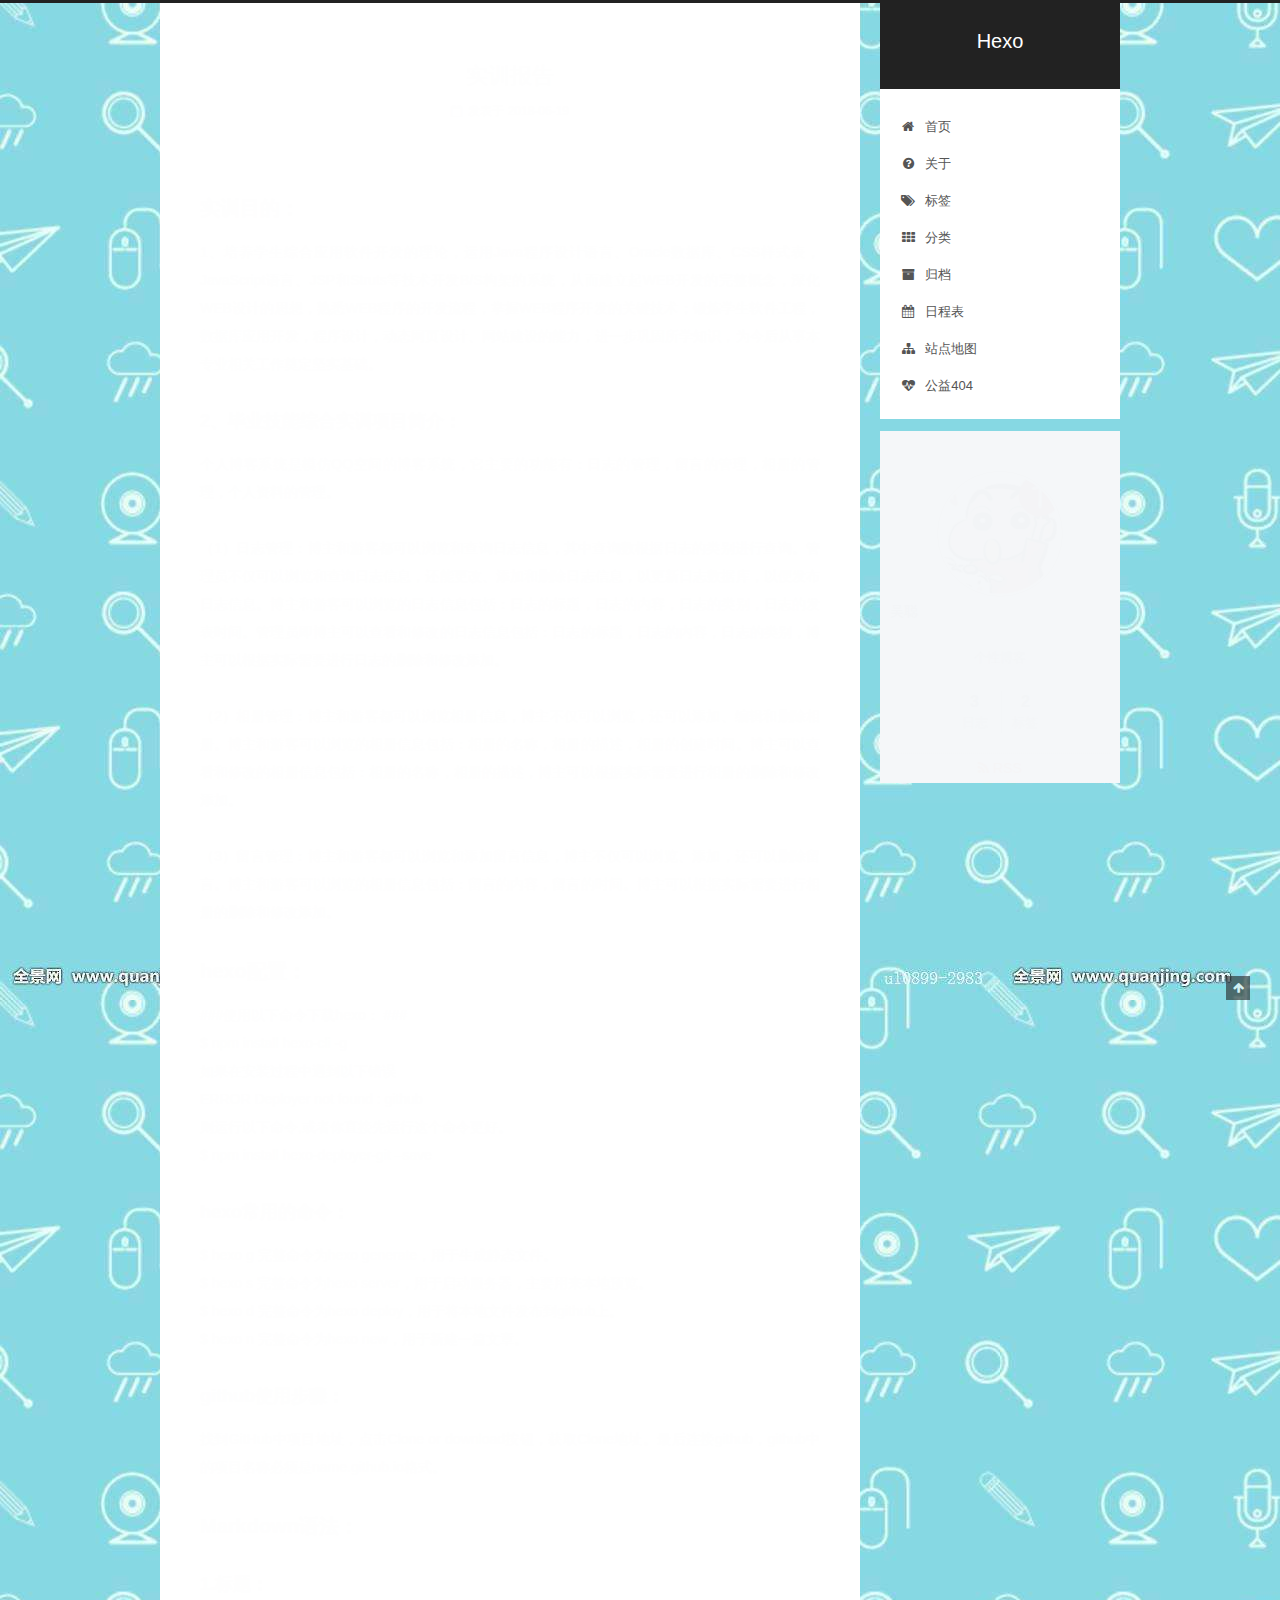
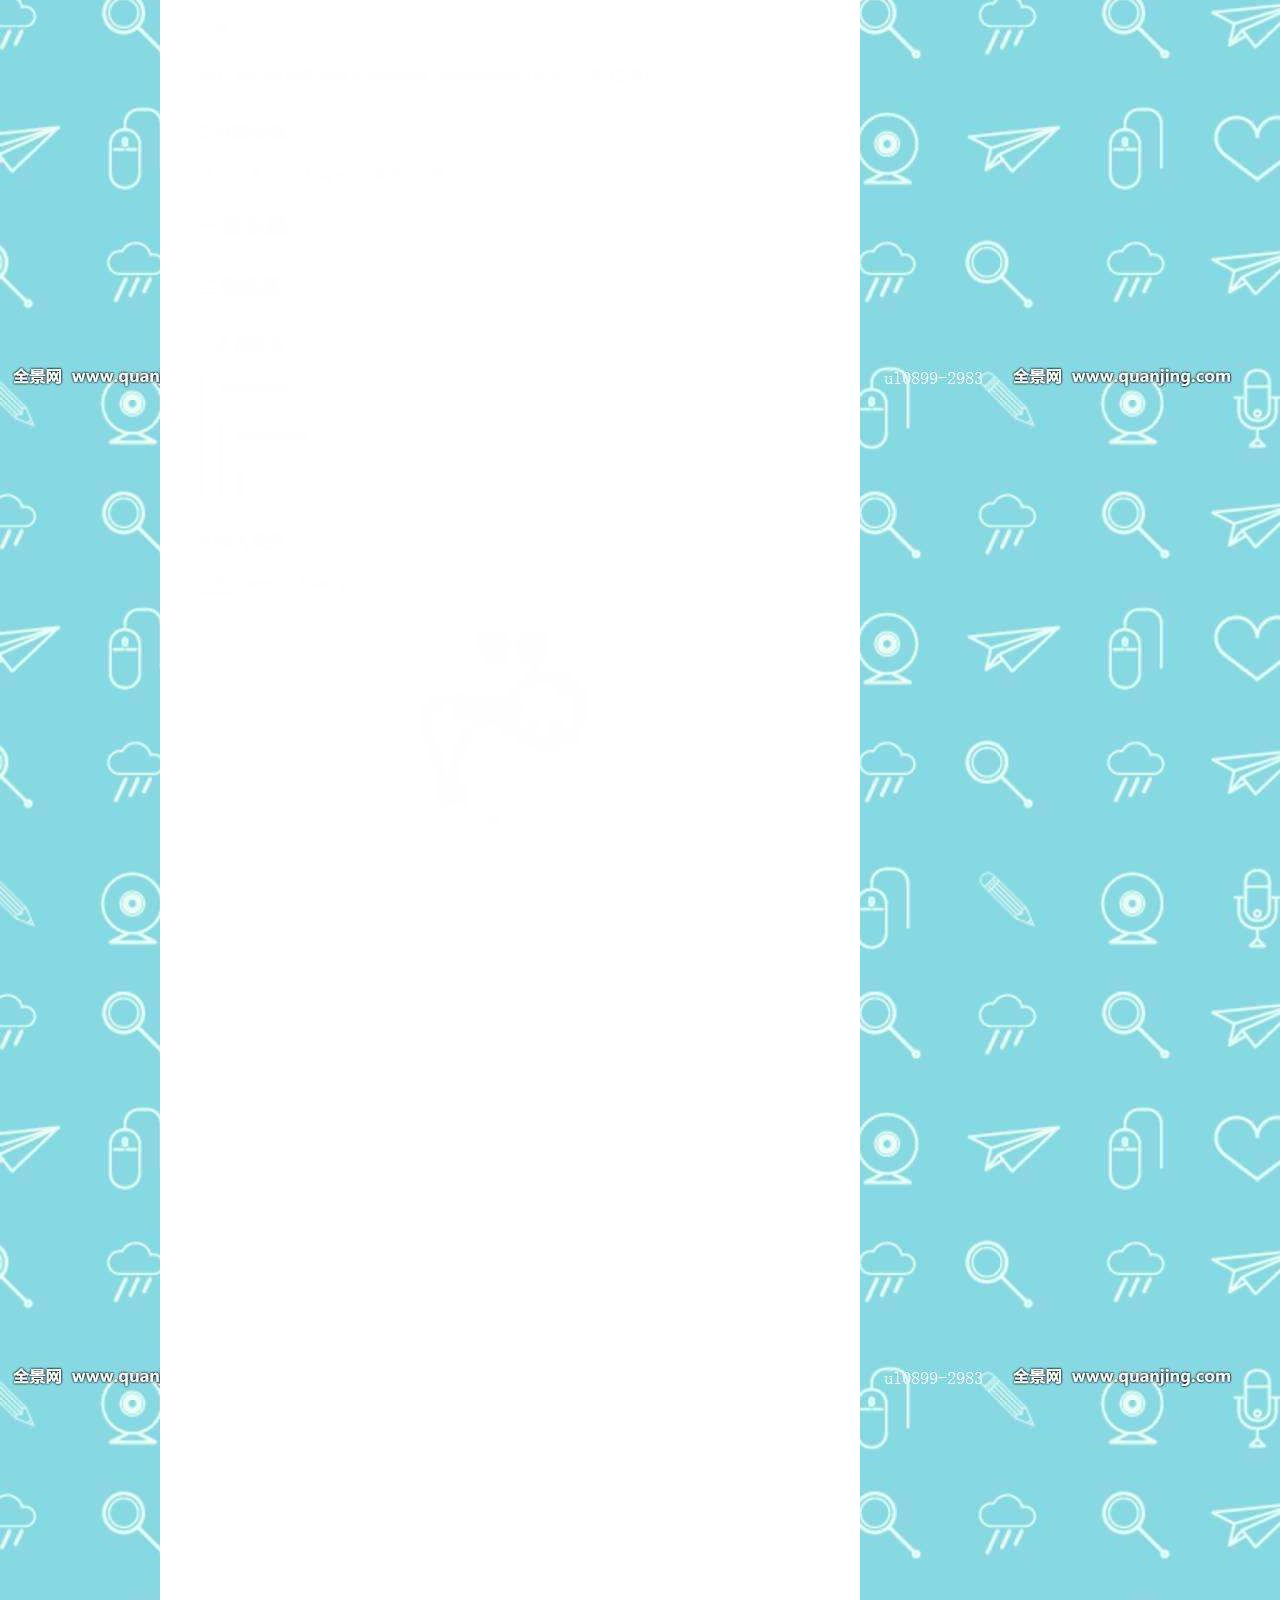
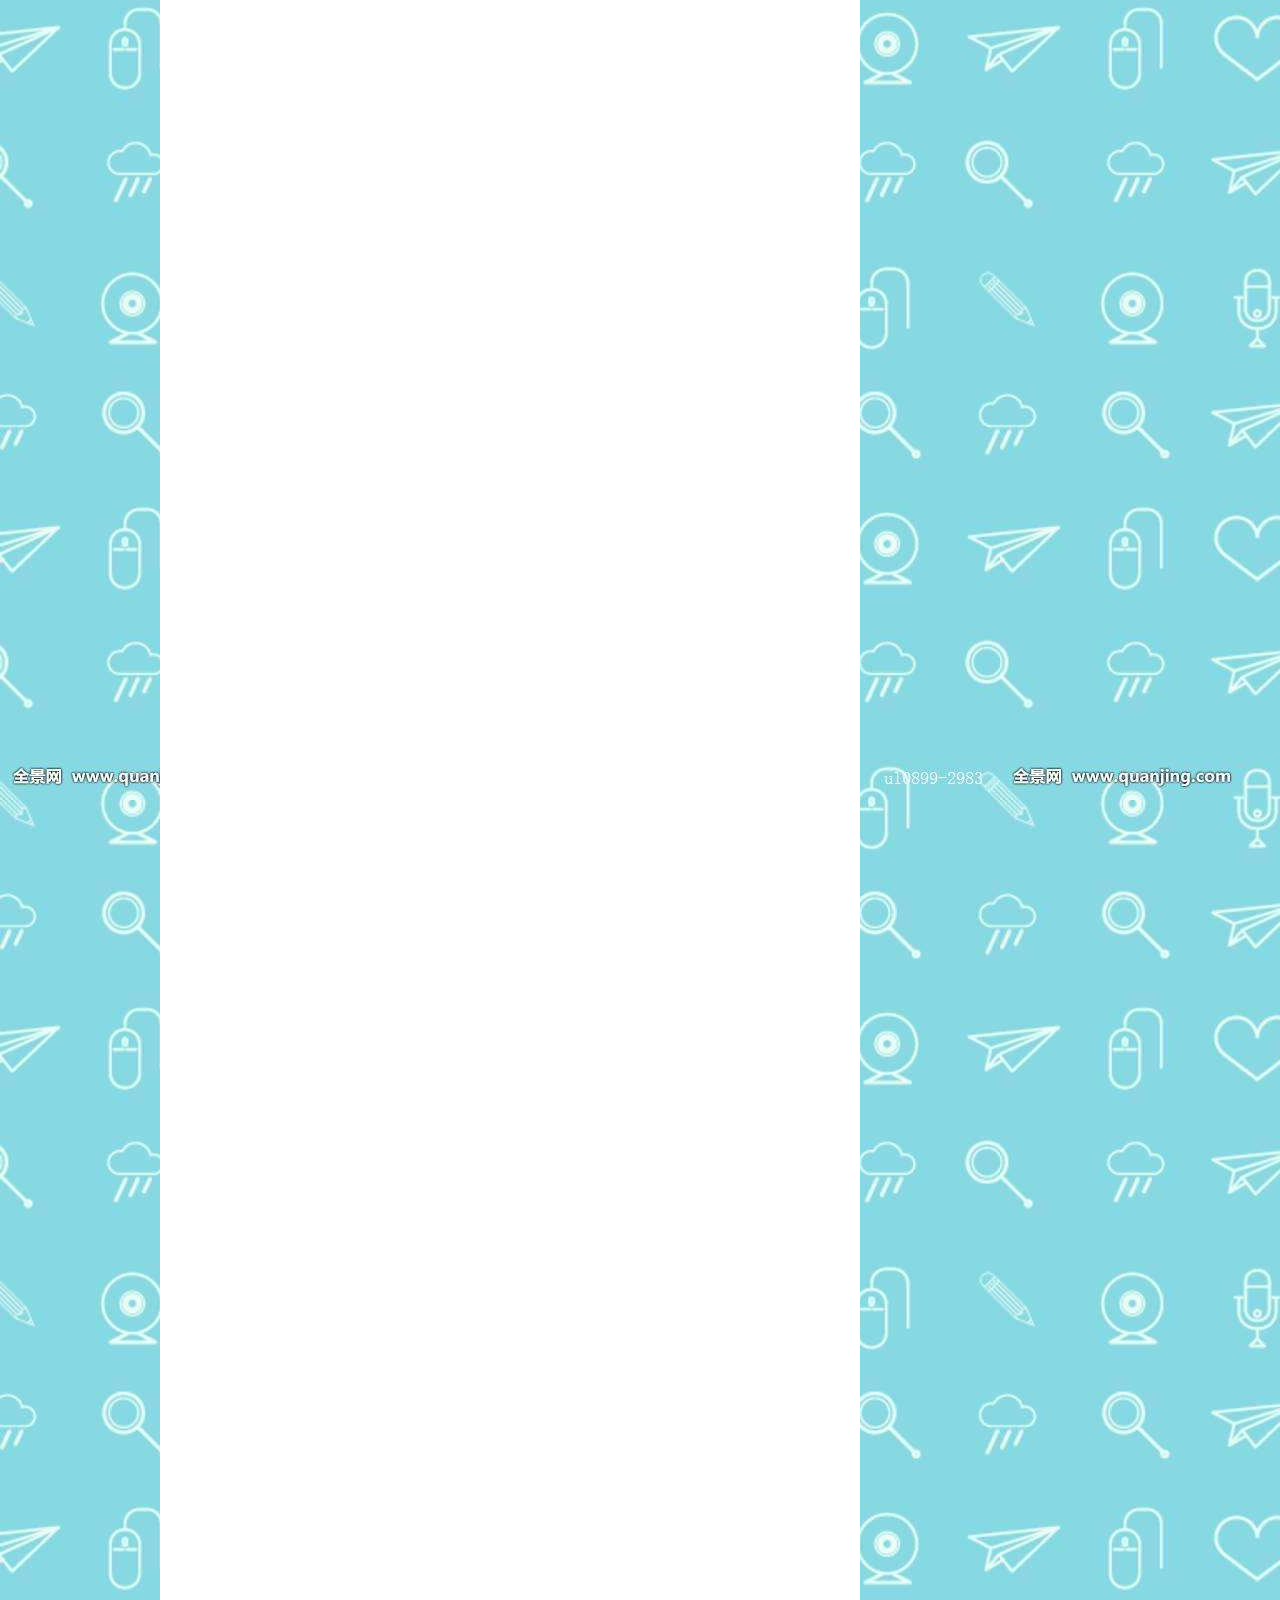
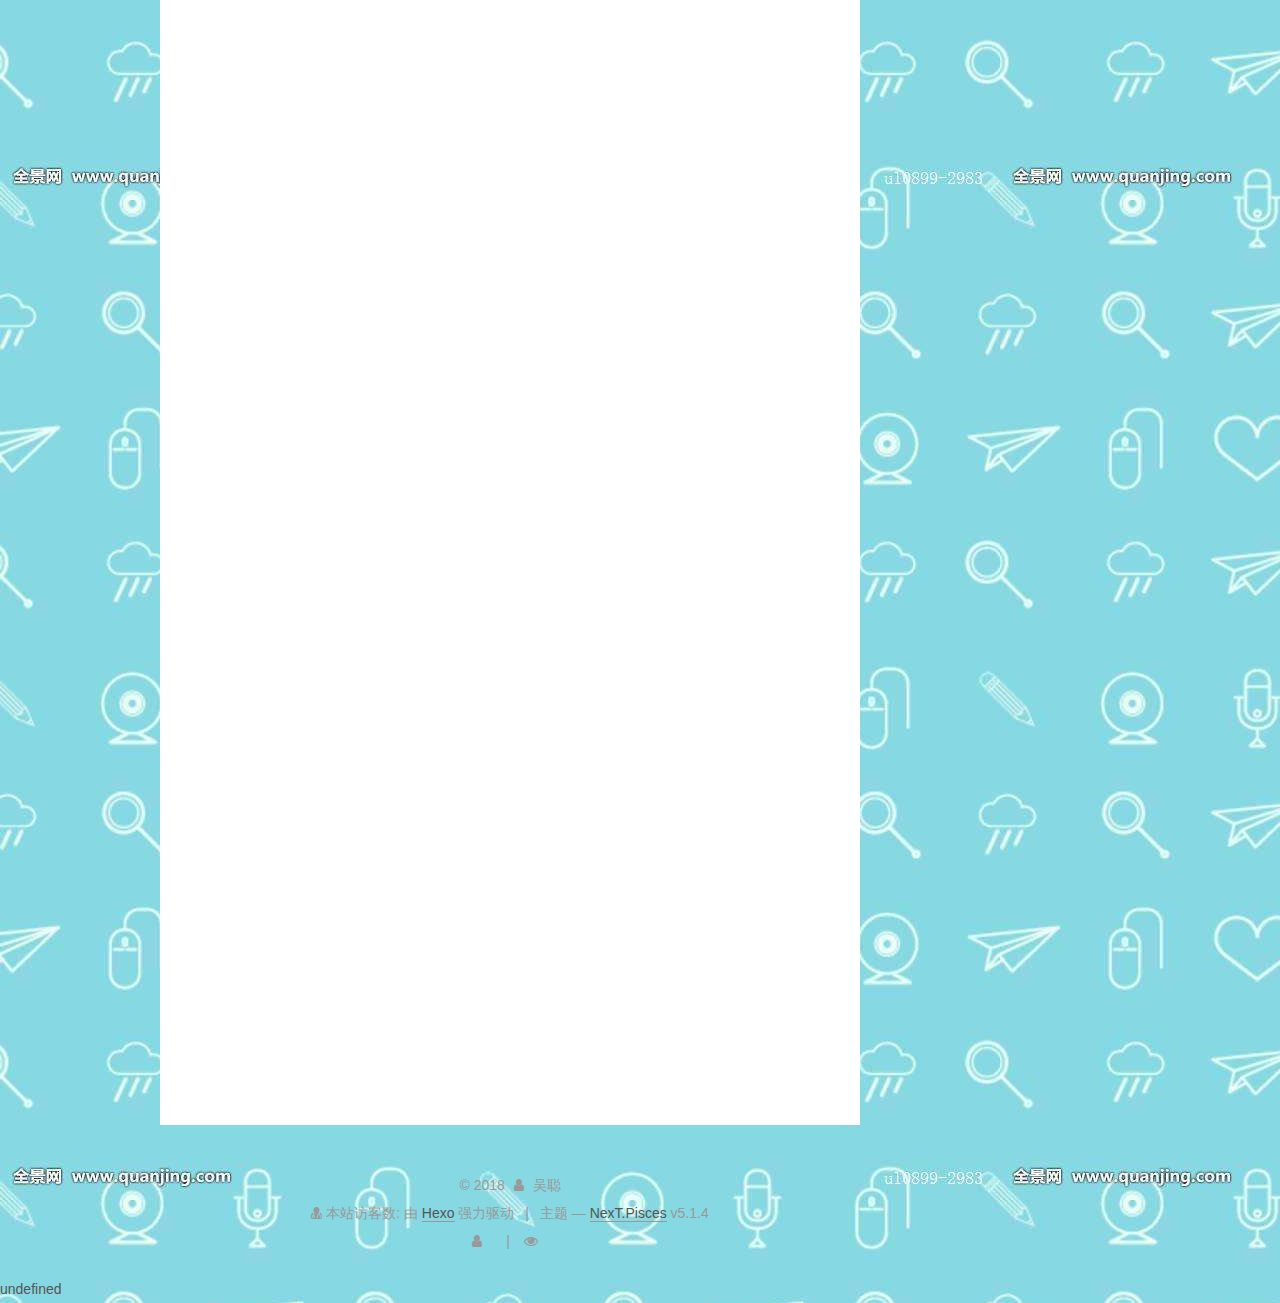
==== commit 25d83192: "Site updated: 2018-06-19 15:14:50" ====
--- a/index.html
+++ b/index.html
@@ -371,7 +371,8 @@
 <h3 id="hexo常用的命令："><a href="#hexo常用的命令：" class="headerlink" title="hexo常用的命令："></a>hexo常用的命令：</h3><p>$ hexo g 完整命令为hexo generate，用于生成静态文件。<br>$ hexo s 完整命令为hexo server，用于启动服务器，主要用来本地预览。<br>$ hexo d 完整命令为hexo deploy，用于将本地文件发布到github上。<br>$ hexo n 完整命令为hexo new，用于新建一篇文章。<br></p>
 <h3 id="github使用步骤："><a href="#github使用步骤：" class="headerlink" title="github使用步骤："></a>github使用步骤：</h3><p>找到GitHub中项目地址，点击Clone or download按钮，获取Clone地址。最后连接github，github中的项目名称必须是name.github.io格式。<br></p>
 <h2 id="Markdown语法："><a href="#Markdown语法：" class="headerlink" title="Markdown语法："></a>Markdown语法：</h2><h3 id="1-标题："><a href="#1-标题：" class="headerlink" title="1.标题："></a>1.标题：</h3><p>代码<br></p>
-<h1 id="h1"><a href="#h1" class="headerlink" title="h1"></a>h1</h1><h2 id="h2"><a href="#h2" class="headerlink" title="h2"></a>h2</h2><h3 id="h3"><a href="#h3" class="headerlink" title="h3"></a>h3</h3><h4 id="h4"><a href="#h4" class="headerlink" title="h4"></a>h4</h4><h5 id="h5"><a href="#h5" class="headerlink" title="h5"></a>h5</h5><h3 id="2-分级标题："><a href="#2-分级标题：" class="headerlink" title="2.分级标题："></a>2.分级标题：</h3><p>注：= - 最少可以只写一个，兼容性一般</p>
+<p>#h1# ##h2## ###h3### ####h4#### #####h5####(#后面一定要打空格)</p>
+<h3 id="2-分级标题："><a href="#2-分级标题：" class="headerlink" title="2.分级标题："></a>2.分级标题：</h3><p>注：= - 最少可以只写一个，兼容性一般</p>
 <h1 id="一级标题"><a href="#一级标题" class="headerlink" title="一级标题"></a>一级标题</h1><h2 id="二级标题"><a href="#二级标题" class="headerlink" title="二级标题"></a>二级标题</h2><h3 id="3-多层嵌套"><a href="#3-多层嵌套" class="headerlink" title="3.多层嵌套"></a>3.多层嵌套</h3><blockquote>
 <p>aaaaaaaaa</p>
 <blockquote>
--- a/css/main.css
+++ b/css/main.css
@@ -1837,7 +1837,7 @@
   width: 4px;
   height: 4px;
   border-radius: 50%;
-  background: #01a181;
+  background: #ab88f6;
 }
 .links-of-blogroll {
   font-size: 13px;
